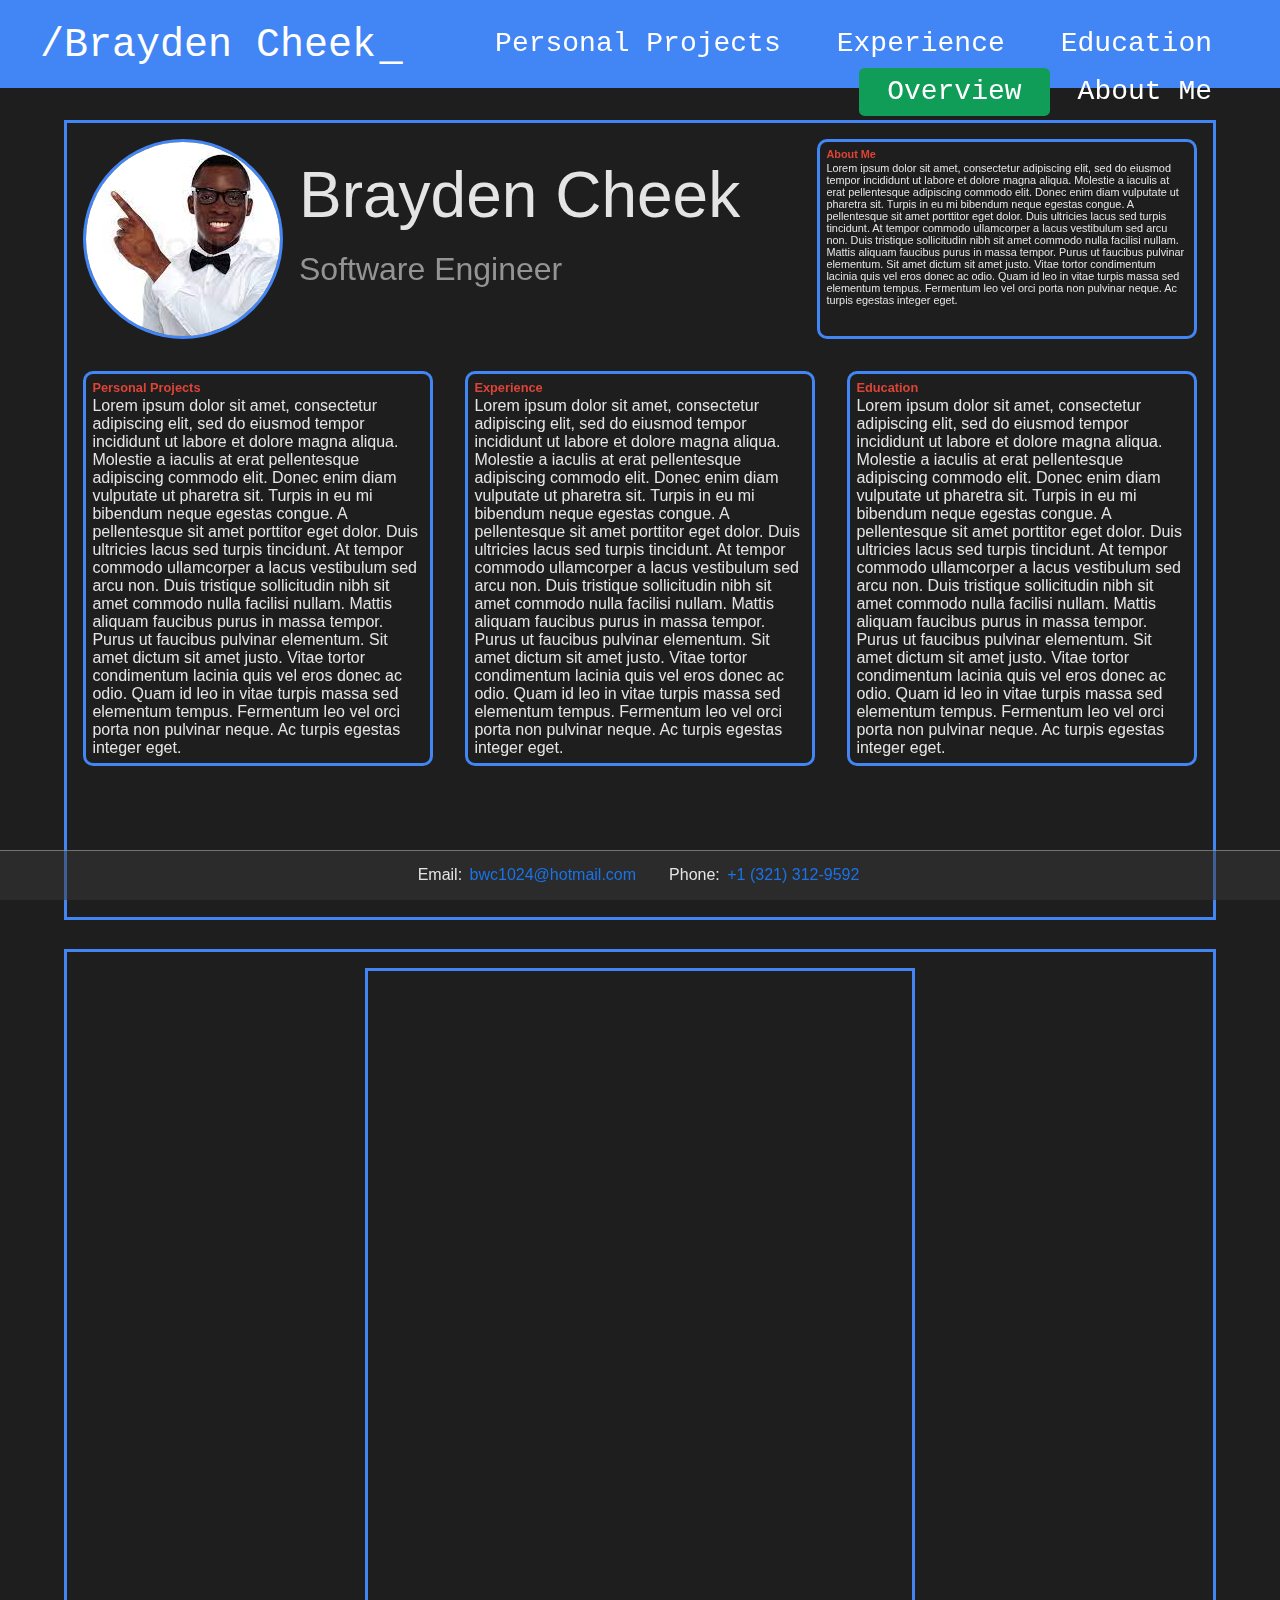
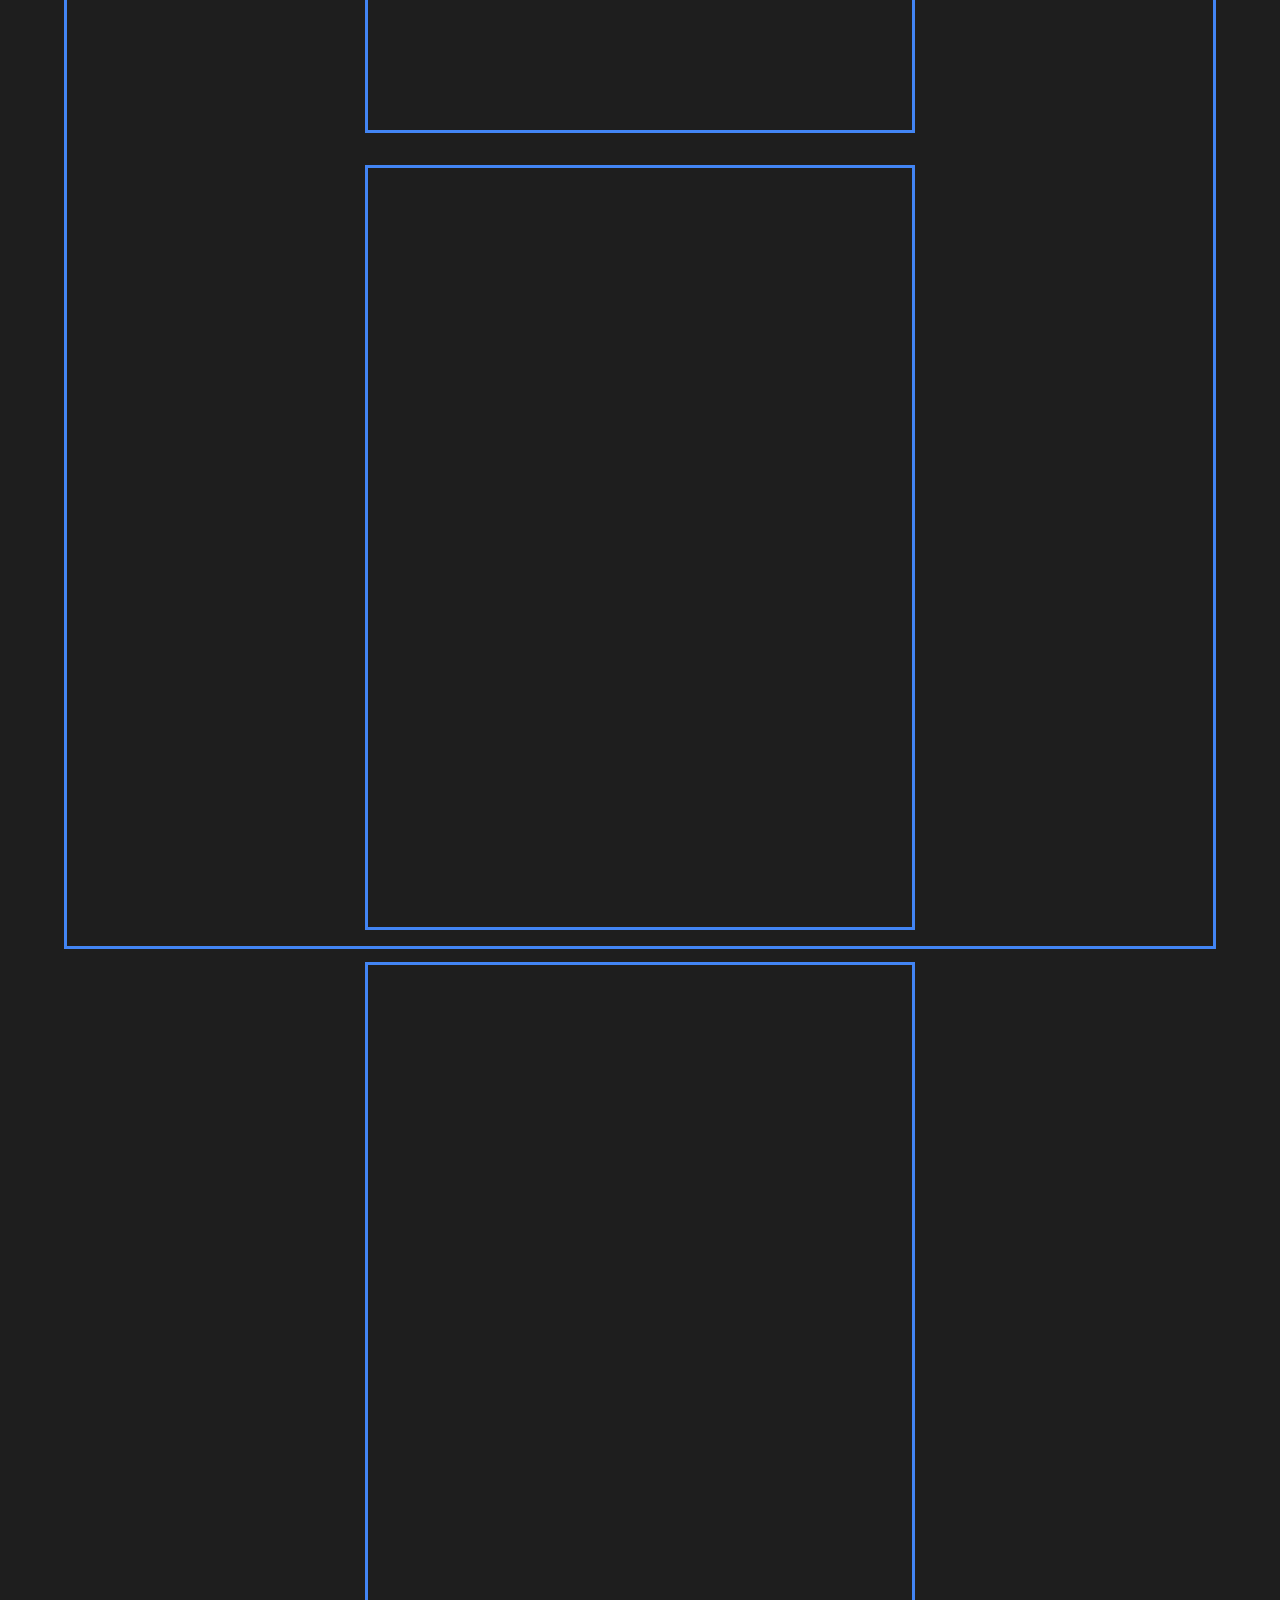
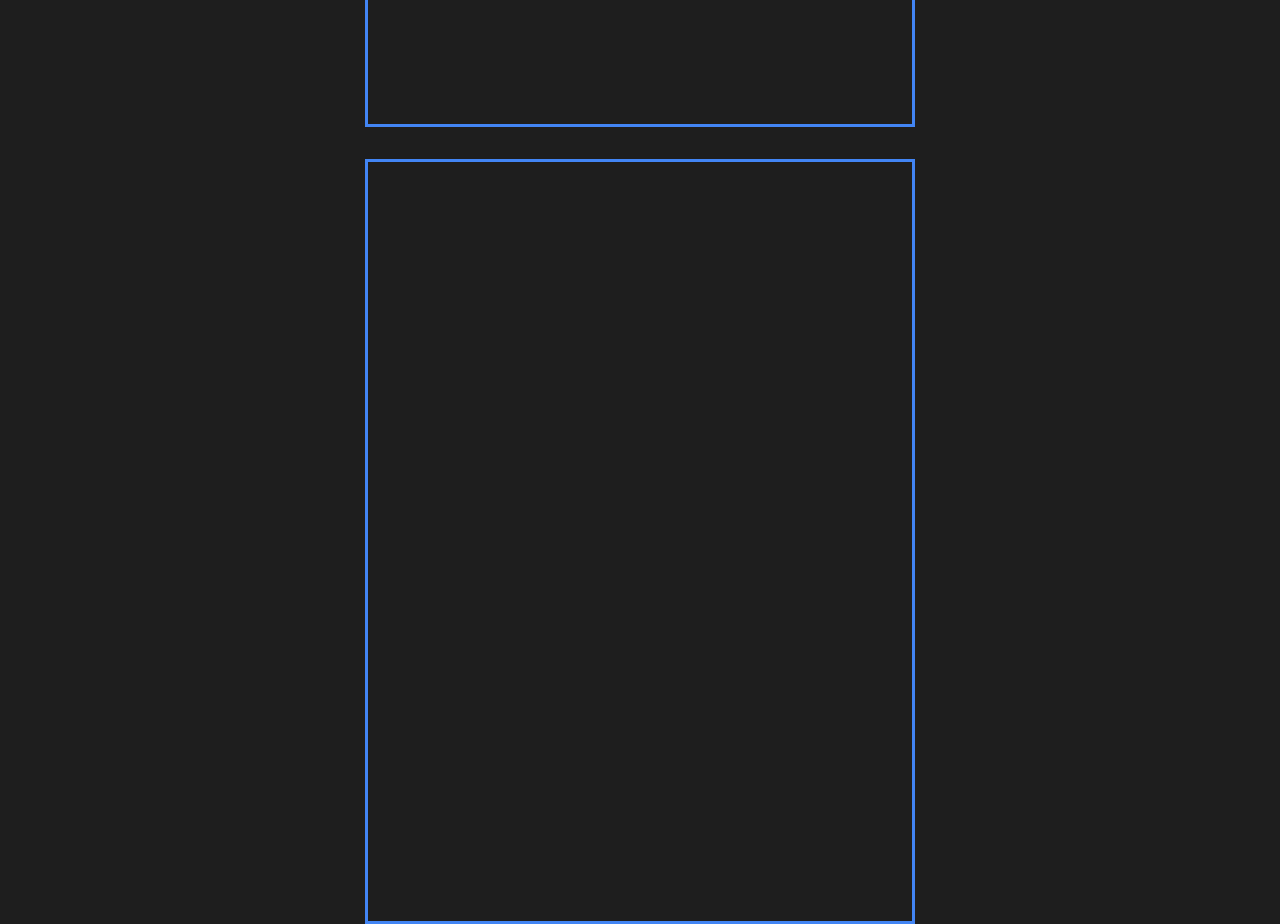
==== mySite.html @ d667dd05 "Old template" ====
<!DOCTYPE html>
<html>
<head>
    <title>Brayden Cheek</title>
    <style>

        * {
            box-sizing: border-box;
        }

        html, body {
            margin: 0;
            padding: 0;
            background-color: #1e1e1e;
        }

        p, span, a {
            font-family: Verdana, Geneva, Tahoma, sans-serif;
            margin: 0;
            opacity: 1;
            color: #e4e4e4;
        }

        a {
            text-decoration: none;
            color: #1a73e8;
            padding: 3px;
            background-color: transparent;
        }

        a:hover {
            text-decoration: underline;
            transition: all
        }

        a:active {
            font-weight: bold;
        }

        header {
        width: 100%;
        min-height: 1em;
        background-color:#4285F4;
        padding: 0.5em 1em;
        color: white;
        font-family:'Courier New', Courier, monospace;
        font-size: 2.5em;
        }

        .blinking-cursor {
        position: absolute;
        font-size: 1em;
        color: white;
        animation: 1s blink step-end infinite;
        }

        @keyframes blink {
        from, to {
            color: transparent;
        }
        50% {
            color: white;
        }
        }

        #topnav {
        display: inline;
        list-style-type: none;
        margin: 0;
        padding: 0;
        overflow: visible;
        position: -webkit-sticky; /* Safari */
        position: sticky;
        top: 0;
        }

        #topnav a {
            text-decoration:none;
            font-family:'Courier New', Courier, monospace;
        }

        #topnav li {
        float: right;
        }

        #topnav li a {
        display: block;
        color: white;
        padding: 0.3em 1em;
        border-radius: 0.2em;
        text-align: center;
        text-decoration: none;
        font-size: 0.7em;
        }

        #topnav li:hover a {
        background-color: #F4B400;
        color: #555;
        transition: all 0.2s;
        }

        .active {
        background-color: #0F9D58;
        }

        #contact-info {
            z-index: 9;
            width: 100%;
            height: 50px;
            position: fixed;
            bottom: 0px;
            background-color: rgba(55,55,55,0.5);
            /* background-color: #aaa; */
            /* opacity: 0.5; */
            border-top: solid 1px rgba(185, 185, 185, 0.5);
            display: flex;
            justify-content: center;
        }

        #contact-info span {
            margin: 15px;
        }

        #resume-container {
            height: 50em;
            width: 90%;
            margin: auto;
            margin-top: 2em;
            border: 3px solid #4285F4; 
            position: relative;
        }

        .circle-container {
            width: 200px;
            height: 200px;
            border-radius: 50%;
            margin: 1em 1em 0 1em;
            border: 3px solid #4285F4;
            float: left;
            overflow: hidden;
            transition: all 1s;
        }

        .circle-container:hover {
            width: 90%;
            border-radius: 0;
            margin: 1em 5%;
            transition: all 1s ease-in-out 0.1s;
        }

        .circle-container:hover + #resume-head {
            opacity: 0;
            transition: all 0.2s;
        }
        
        .circle-container:hover ~ #about-me {
            opacity: 0;
            transition: all 0.2s;
        }

        #my-face {
            width: 242px;
            height: 208px;
        }

        #resume-head {
            height: 200px;
            margin: 16px 0 0 232px;
            /* border: 1px solid black; */
            position: absolute;
            transition: all 0.1s ease-in-out 1s;
        }

        #name {
            font-size: 4em;
            margin: 0.3em 0;
        }

        #title {
            font-size: 2em;
            color: #949494;
        }

        #about-me {
            height: 200px;
            padding: 0.5vw;
            border: 3px solid #4285F4;
            border-radius: 10px;
            position: absolute;
            top: 16px;
            right: 16px;
            left: 750px;
            transition: all 0.1s ease-in-out 1s;
        }

        #about-me p {
            font-size: 0.85vw;
        }

        .section-head {
            font-size: 1vw; 
            font-weight: bold;
            color: #DB4437;
            margin-bottom: .1vw;
        }
        
        #res-main {
            position: absolute;
            top: 232px;
        }

        #res-cols div {
            height: 70%;
            margin: 16px 16px 0 16px;
            border: 3px solid #4285F4;
            border-radius: 10px;
            padding: 0.5vw;
        }

        #ext-info {
            height: 100em;
            width: 90%;
            border: 3px solid #4285F4;
            position: absolute;
            left: 5%;
            top: 949px;
            display: flex;
            flex-wrap: wrap;
            justify-content: center;
        }

        #ext-info .section {
            height: 48%;
            width: 48%;
            margin: 16px;
            border: 3px solid #4285F4;
        }

        .whitespace {
            height: .01em;
            width: 100%;
            position: absolute;
            bottom: -103em;
        }

    </style>
</head>
<body>
    <header>
        /Brayden Cheek <span style="position: relative; right: 0.5em;" class="blinking-cursor">_</span>
        <ul id="topnav">
            <li><a class="" href="#edu-long">Education</a></li>
            <li><a class="" href="#exp-long">Experience</a></li>
            <li><a class="" href="#personal-proj-long">Personal Projects</a></li>
            <li><a class="" href="#abt-me-long">About Me</a></li>
            <li><a class="active" href="#resume-container">Overview</a></li>
        </ul>
        <script>
            var btnList = document.getElementById("topnav");
            var btns = btnList.getElementsByTagName("a");
            for (var i=0; i<btns.length; i++) {
                btns[i].addEventListener("click", function() {
                    var cur = document.getElementsByClassName("active");
                    if (cur.length>0) cur[0].className = cur[0].className.replace("active", "");
                    this.className += "active";
                })
            }
        </script>
    </header>
    <div id="contact-info">
        <span>Email: <a href="mailto:bwc1024@hotmail.com">bwc1024@hotmail.com</a></span>
        <span>Phone: <a href="tel:13213129592">+1 (321) 312-9592</a></span>
    </div>
    <div id="resume-container">
        <div class="circle-container">
            <img src="meAlt.jpg" alt="me" id="my-face">
        </div>
        <div id="resume-head">
            <p id="name">Brayden Cheek</p>
            <p id="title">Software Engineer</p>
        </div>
        <div id="about-me"><p class="section-head">About Me</p><p>Lorem ipsum dolor sit amet, consectetur adipiscing elit, sed do eiusmod tempor incididunt ut labore et dolore magna aliqua. Molestie a iaculis at erat pellentesque adipiscing commodo elit. Donec enim diam vulputate ut pharetra sit. Turpis in eu mi bibendum neque egestas congue. A pellentesque sit amet porttitor eget dolor. Duis ultricies lacus sed turpis tincidunt. At tempor commodo ullamcorper a lacus vestibulum sed arcu non. Duis tristique sollicitudin nibh sit amet commodo nulla facilisi nullam. Mattis aliquam faucibus purus in massa tempor. Purus ut faucibus pulvinar elementum. Sit amet dictum sit amet justo. Vitae tortor condimentum lacinia quis vel eros donec ac odio. Quam id leo in vitae turpis massa sed elementum tempus. Fermentum leo vel orci porta non pulvinar neque. Ac turpis egestas integer eget.</p></div>
        <div id="res-main">
            <div id="res-cols" style="display: flex; justify-content: center;">
                <div><p class="section-head">Personal Projects</p><p>Lorem ipsum dolor sit amet, consectetur adipiscing elit, sed do eiusmod tempor incididunt ut labore et dolore magna aliqua. Molestie a iaculis at erat pellentesque adipiscing commodo elit. Donec enim diam vulputate ut pharetra sit. Turpis in eu mi bibendum neque egestas congue. A pellentesque sit amet porttitor eget dolor. Duis ultricies lacus sed turpis tincidunt. At tempor commodo ullamcorper a lacus vestibulum sed arcu non. Duis tristique sollicitudin nibh sit amet commodo nulla facilisi nullam. Mattis aliquam faucibus purus in massa tempor. Purus ut faucibus pulvinar elementum. Sit amet dictum sit amet justo. Vitae tortor condimentum lacinia quis vel eros donec ac odio. Quam id leo in vitae turpis massa sed elementum tempus. Fermentum leo vel orci porta non pulvinar neque. Ac turpis egestas integer eget.</p></div>
                <div><p class="section-head">Experience</p><p>Lorem ipsum dolor sit amet, consectetur adipiscing elit, sed do eiusmod tempor incididunt ut labore et dolore magna aliqua. Molestie a iaculis at erat pellentesque adipiscing commodo elit. Donec enim diam vulputate ut pharetra sit. Turpis in eu mi bibendum neque egestas congue. A pellentesque sit amet porttitor eget dolor. Duis ultricies lacus sed turpis tincidunt. At tempor commodo ullamcorper a lacus vestibulum sed arcu non. Duis tristique sollicitudin nibh sit amet commodo nulla facilisi nullam. Mattis aliquam faucibus purus in massa tempor. Purus ut faucibus pulvinar elementum. Sit amet dictum sit amet justo. Vitae tortor condimentum lacinia quis vel eros donec ac odio. Quam id leo in vitae turpis massa sed elementum tempus. Fermentum leo vel orci porta non pulvinar neque. Ac turpis egestas integer eget.</p></div>
                <div><p class="section-head">Education</p><p>Lorem ipsum dolor sit amet, consectetur adipiscing elit, sed do eiusmod tempor incididunt ut labore et dolore magna aliqua. Molestie a iaculis at erat pellentesque adipiscing commodo elit. Donec enim diam vulputate ut pharetra sit. Turpis in eu mi bibendum neque egestas congue. A pellentesque sit amet porttitor eget dolor. Duis ultricies lacus sed turpis tincidunt. At tempor commodo ullamcorper a lacus vestibulum sed arcu non. Duis tristique sollicitudin nibh sit amet commodo nulla facilisi nullam. Mattis aliquam faucibus purus in massa tempor. Purus ut faucibus pulvinar elementum. Sit amet dictum sit amet justo. Vitae tortor condimentum lacinia quis vel eros donec ac odio. Quam id leo in vitae turpis massa sed elementum tempus. Fermentum leo vel orci porta non pulvinar neque. Ac turpis egestas integer eget.</p></div>
            </div>
        </div>
    </div>
    <div id="ext-info">
        <div class="section" id="abt-me-long"></div>
        <div class="section" id="personal-proj-long"></div>
        <div class="section" id="exp-long"></div>
        <div class="section" id="edu-long"></div>
    </div>
    <div class="whitespace"></div>


</body>
</html>
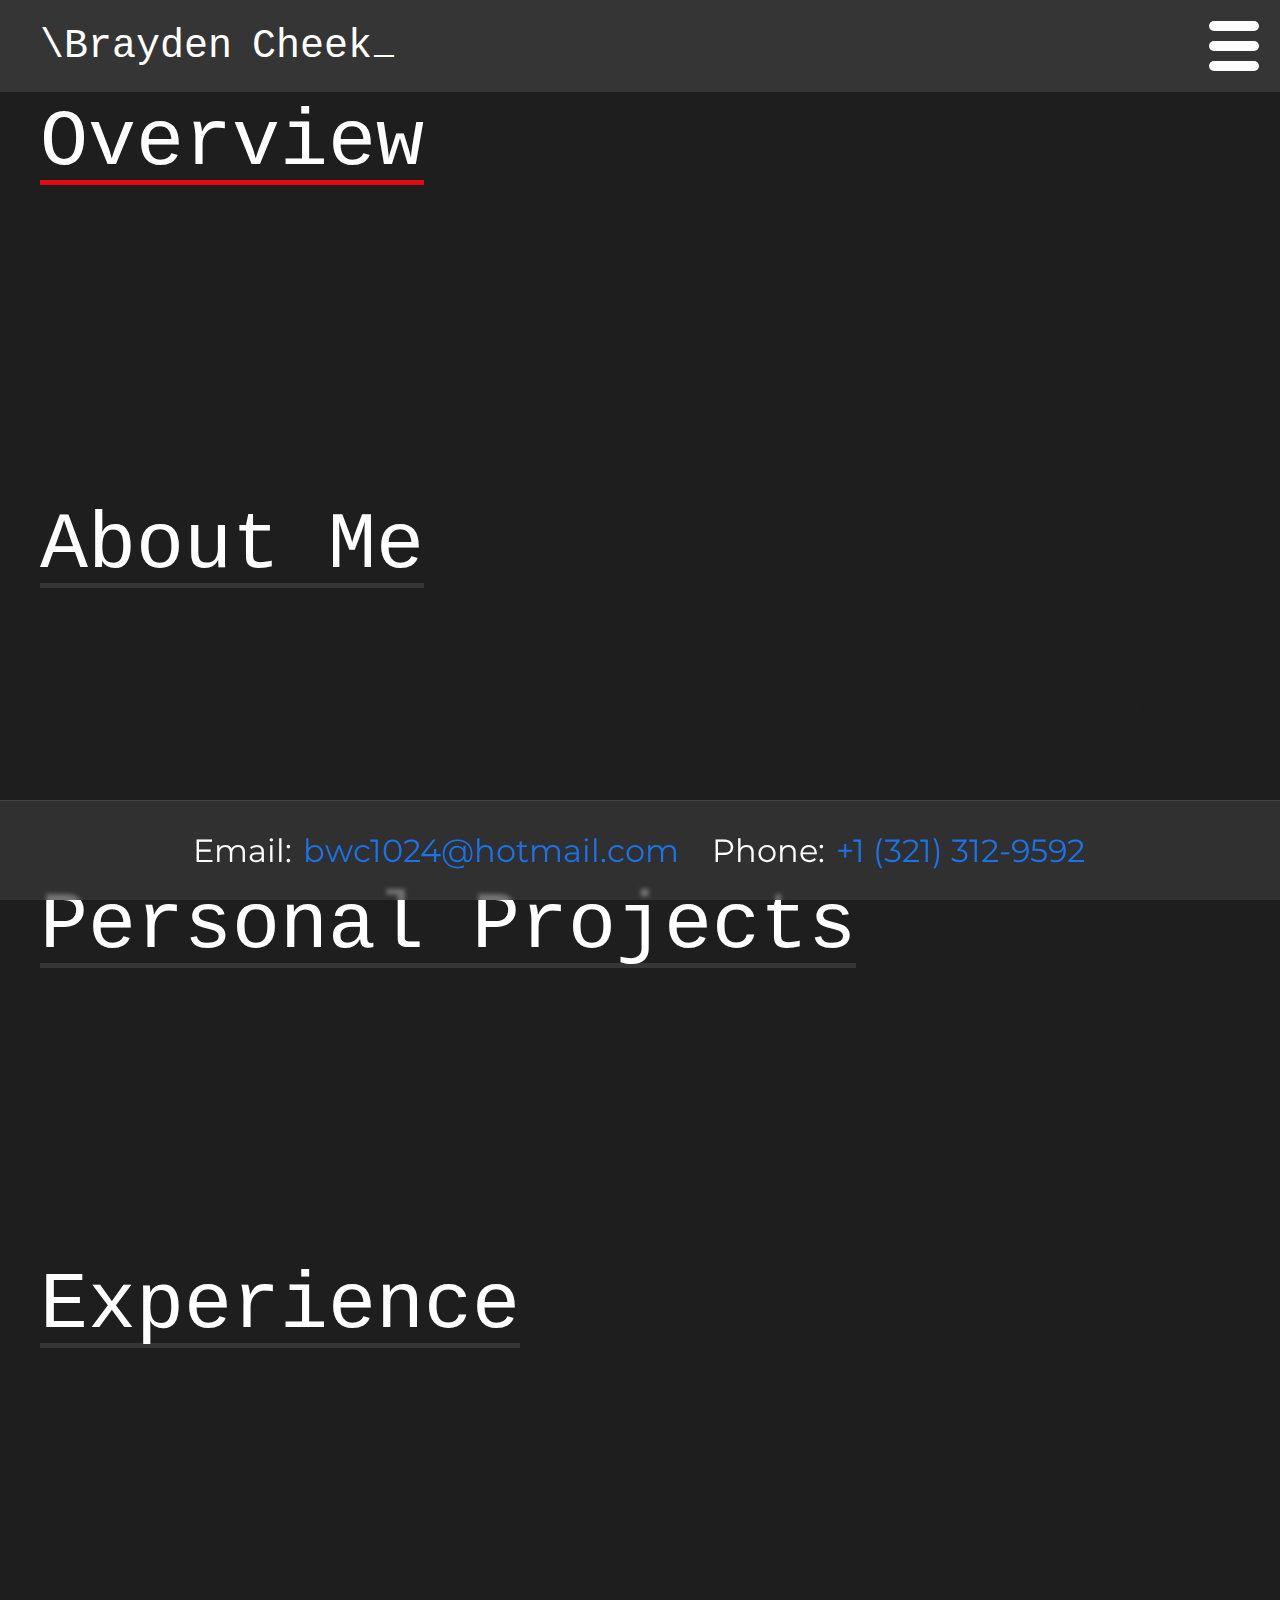
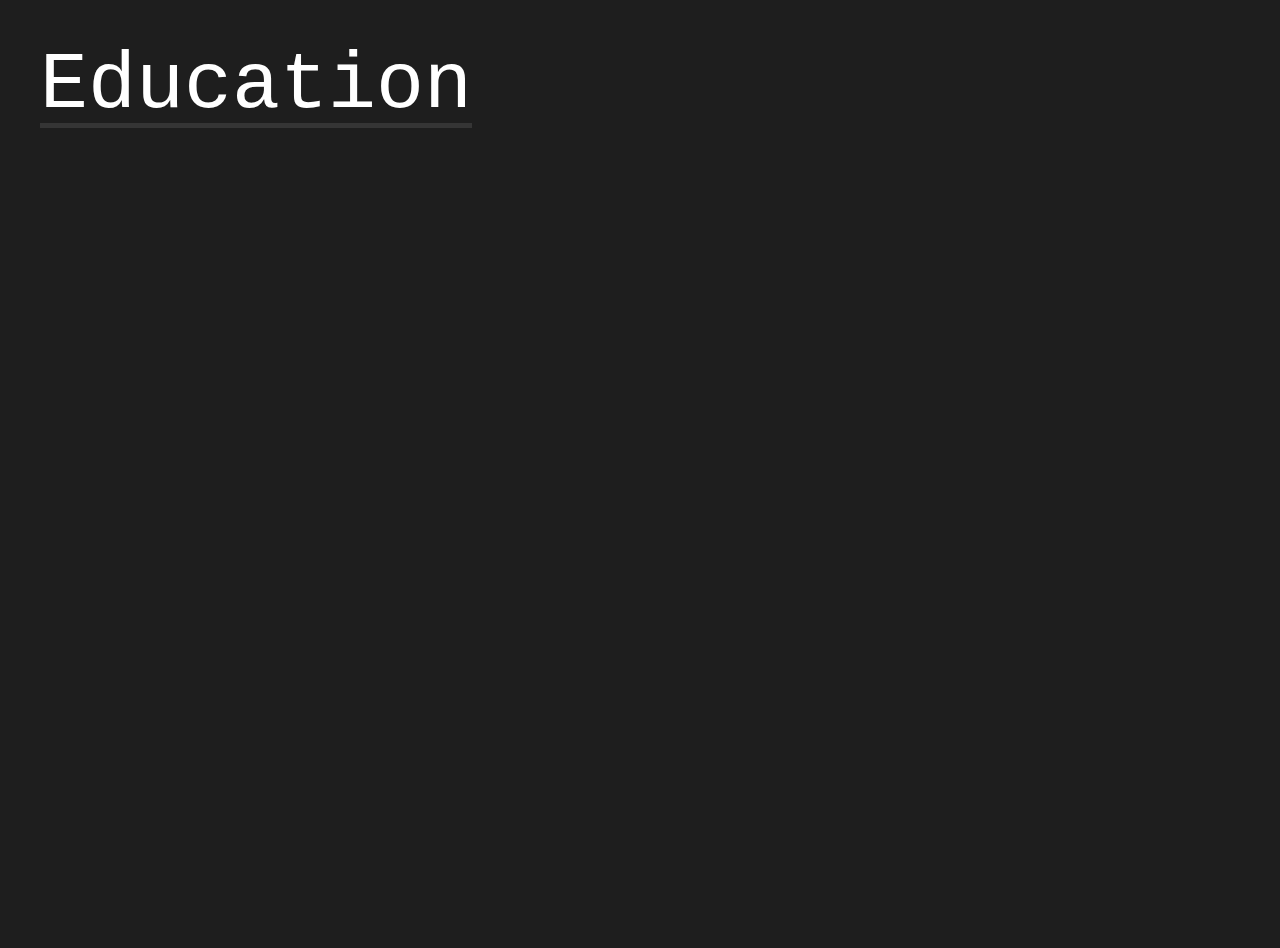
==== commit 10c38f44: "mobile interface" ====
--- a/mySite.html
+++ b/mySite.html
@@ -2,259 +2,113 @@
 <html>
 <head>
     <title>Brayden Cheek</title>
-    <style>
+    <link href="https://fonts.googleapis.com/icon?family=Material+Icons" rel="stylesheet">
+    <link href='https://fonts.googleapis.com/css?family=Montserrat' rel='stylesheet'>
+    <link rel="stylesheet" href="mySite.css">
+</head>
+<body class="dark-mode">
+    <script>
+        // The debounce function receives our function as a parameter
+        const debounce = (fn) => {
+        // This holds the requestAnimationFrame reference, so we can cancel it if we wish
+        let frame;
 
-        * {
-            box-sizing: border-box;
+        // The debounce function returns a new function that can receive a variable number of arguments
+        return (...params) => {
+            // If the frame variable has been defined, clear it now, and queue for next frame
+            if (frame) {
+            cancelAnimationFrame(frame);
+            }
+
+            // Queue our function call for the next frame
+            frame = requestAnimationFrame(() => {
+            // Call our function and pass any params we received
+            fn(...params);
+            });
+        };
+        };
+
+        // Reads out the scroll position and stores it in the data attribute
+        // so we can use it in our stylesheets
+        const storeScroll = () => {
+        document.documentElement.dataset.scroll = window.scrollY;
+        };
+
+        // Listen for new scroll events, here we debounce our `storeScroll` function
+        document.addEventListener("scroll", debounce(storeScroll));
+
+        // Update scroll position for first time
+        storeScroll();
+    </script>
+    <!-- <div id="top-of-site-pixel-anchor"></div> -->
+    <!-- <script>
+        if (
+            "IntersectionObserver" in window &&
+            "IntersectionObserverEntry" in window &&
+            "intersectionRatio" in window.IntersectionObserverEntry.prototype
+        ) {
+        let observer = new IntersectionObserver(entries => {
+            if (entries[0].boundingClientRect.y < 0) {
+                document.body.classList.add("header-not-at-top");
+            } else {
+                document.body.classList.remove("header-not-at-top");
+            }
+        });
+        observer.observe(document.querySelector("#top-of-site-pixel-anchor"));
         }
-
-        html, body {
-            margin: 0;
-            padding: 0;
-            background-color: #1e1e1e;
-        }
-
-        p, span, a {
-            font-family: Verdana, Geneva, Tahoma, sans-serif;
-            margin: 0;
-            opacity: 1;
-            color: #e4e4e4;
-        }
-
-        a {
-            text-decoration: none;
-            color: #1a73e8;
-            padding: 3px;
-            background-color: transparent;
-        }
-
-        a:hover {
-            text-decoration: underline;
-            transition: all
-        }
-
-        a:active {
-            font-weight: bold;
-        }
-
-        header {
-        width: 100%;
-        min-height: 1em;
-        background-color:#4285F4;
-        padding: 0.5em 1em;
-        color: white;
-        font-family:'Courier New', Courier, monospace;
-        font-size: 2.5em;
-        }
-
-        .blinking-cursor {
-        position: absolute;
-        font-size: 1em;
-        color: white;
-        animation: 1s blink step-end infinite;
-        }
-
-        @keyframes blink {
-        from, to {
-            color: transparent;
-        }
-        50% {
-            color: white;
-        }
-        }
-
-        #topnav {
-        display: inline;
-        list-style-type: none;
-        margin: 0;
-        padding: 0;
-        overflow: visible;
-        position: -webkit-sticky; /* Safari */
-        position: sticky;
-        top: 0;
-        }
-
-        #topnav a {
-            text-decoration:none;
-            font-family:'Courier New', Courier, monospace;
-        }
-
-        #topnav li {
-        float: right;
-        }
-
-        #topnav li a {
-        display: block;
-        color: white;
-        padding: 0.3em 1em;
-        border-radius: 0.2em;
-        text-align: center;
-        text-decoration: none;
-        font-size: 0.7em;
-        }
-
-        #topnav li:hover a {
-        background-color: #F4B400;
-        color: #555;
-        transition: all 0.2s;
-        }
-
-        .active {
-        background-color: #0F9D58;
-        }
-
-        #contact-info {
-            z-index: 9;
-            width: 100%;
-            height: 50px;
-            position: fixed;
-            bottom: 0px;
-            background-color: rgba(55,55,55,0.5);
-            /* background-color: #aaa; */
-            /* opacity: 0.5; */
-            border-top: solid 1px rgba(185, 185, 185, 0.5);
-            display: flex;
-            justify-content: center;
-        }
-
-        #contact-info span {
-            margin: 15px;
-        }
-
-        #resume-container {
-            height: 50em;
-            width: 90%;
-            margin: auto;
-            margin-top: 2em;
-            border: 3px solid #4285F4; 
-            position: relative;
-        }
-
-        .circle-container {
-            width: 200px;
-            height: 200px;
-            border-radius: 50%;
-            margin: 1em 1em 0 1em;
-            border: 3px solid #4285F4;
-            float: left;
-            overflow: hidden;
-            transition: all 1s;
-        }
-
-        .circle-container:hover {
-            width: 90%;
-            border-radius: 0;
-            margin: 1em 5%;
-            transition: all 1s ease-in-out 0.1s;
-        }
-
-        .circle-container:hover + #resume-head {
-            opacity: 0;
-            transition: all 0.2s;
-        }
-        
-        .circle-container:hover ~ #about-me {
-            opacity: 0;
-            transition: all 0.2s;
-        }
-
-        #my-face {
-            width: 242px;
-            height: 208px;
-        }
-
-        #resume-head {
-            height: 200px;
-            margin: 16px 0 0 232px;
-            /* border: 1px solid black; */
-            position: absolute;
-            transition: all 0.1s ease-in-out 1s;
-        }
-
-        #name {
-            font-size: 4em;
-            margin: 0.3em 0;
-        }
-
-        #title {
-            font-size: 2em;
-            color: #949494;
-        }
-
-        #about-me {
-            height: 200px;
-            padding: 0.5vw;
-            border: 3px solid #4285F4;
-            border-radius: 10px;
-            position: absolute;
-            top: 16px;
-            right: 16px;
-            left: 750px;
-            transition: all 0.1s ease-in-out 1s;
-        }
-
-        #about-me p {
-            font-size: 0.85vw;
-        }
-
-        .section-head {
-            font-size: 1vw; 
-            font-weight: bold;
-            color: #DB4437;
-            margin-bottom: .1vw;
-        }
-        
-        #res-main {
-            position: absolute;
-            top: 232px;
-        }
-
-        #res-cols div {
-            height: 70%;
-            margin: 16px 16px 0 16px;
-            border: 3px solid #4285F4;
-            border-radius: 10px;
-            padding: 0.5vw;
-        }
-
-        #ext-info {
-            height: 100em;
-            width: 90%;
-            border: 3px solid #4285F4;
-            position: absolute;
-            left: 5%;
-            top: 949px;
-            display: flex;
-            flex-wrap: wrap;
-            justify-content: center;
-        }
-
-        #ext-info .section {
-            height: 48%;
-            width: 48%;
-            margin: 16px;
-            border: 3px solid #4285F4;
-        }
-
-        .whitespace {
-            height: .01em;
-            width: 100%;
-            position: absolute;
-            bottom: -103em;
-        }
-
-    </style>
-</head>
-<body>
-    <header>
-        /Brayden Cheek <span style="position: relative; right: 0.5em;" class="blinking-cursor">_</span>
-        <ul id="topnav">
-            <li><a class="" href="#edu-long">Education</a></li>
-            <li><a class="" href="#exp-long">Experience</a></li>
-            <li><a class="" href="#personal-proj-long">Personal Projects</a></li>
-            <li><a class="" href="#abt-me-long">About Me</a></li>
-            <li><a class="active" href="#resume-container">Overview</a></li>
+    </script> -->
+    <div id="header" class="dark-mode">
+    <span id="firstname">\Brayden</span><span id="lastname">Cheek</span><span class="blinking-cursor">_</span>
+        <ul id="topnav" class="dark-mode">
+            <li><a class="active" href="#ov">Overview</a></li>
+            <li><a class="" href="#am">About Me</a></li>
+            <li><a class="" href="#pp">Personal Projects</a></li>
+            <li><a class="" href="#ex">Experience</a></li>
+            <li><a class="" href="#ed">Education</a></li>
         </ul>
+        <label id="nav-lbl" class="dark-mode">
+            <input id="opt-page-check" type="checkbox">
+            <span id="nav-icon">
+                <div id="top-bar" class="options-bar"></div>
+                <div id="mid-bar" class="options-bar"></div>
+                <div id="bot-bar" class="options-bar"></div>
+            </span>
+            <div id="option-page">
+                <div><a class="active" href="#ov" onclick="uncheckPage()">Overview</a></div>
+                <div><a class="" href="#am" onclick="uncheckPage()">About Me</a></div>
+                <div><a class="" href="#pp" onclick="uncheckPage()">Personal Projects</a></div>
+                <div><a class="" href="#ex" onclick="uncheckPage()">Experience</a></div>
+                <div><a class="" href="#ed" onclick="uncheckPage()">Education</a></div>
+            </div>
+        </label>
+        <script>
+            function uncheckPage() {
+                document.getElementById("opt-page-check").checked = false;
+            }
+        </script>
+        <button id="theme-btn" class="dark-mode" onclick="themeSwitch()">
+            <span id="theme-switch" class="material-icons dark-mode">light_mode</span>
+        </button>
+        <script>
+            function themeSwitch() {
+                if (document.body.className==="dark-mode") {
+                    document.getElementById("theme-switch").innerHTML="dark_mode";
+                    var elements = document.getElementsByClassName("dark-mode");
+                    var len = elements.length;
+                    for (var i=0; i<len; i++) {
+                        elements[0].className = elements[0].className.replace("dark", "light")
+                    }
+                }
+                else if (document.body.className==="light-mode") {
+                    document.getElementById("theme-switch").innerHTML="light_mode";
+                    var elements = document.getElementsByClassName("light-mode");
+                    var len = elements.length;
+                    for (var i=0; i<len; i++) {
+                        elements[0].className = elements[0].className.replace("light", "dark");
+                    }
+                }
+            }
+        </script>
         <script>
             var btnList = document.getElementById("topnav");
             var btns = btnList.getElementsByTagName("a");
@@ -266,33 +120,50 @@
                 })
             }
         </script>
-    </header>
-    <div id="contact-info">
+    </div>
+    <div id="overview" class="sect-head dark-mode">
+        <div id="ov" class="anchor"></div>
+        Overview
+        <div class="underline dark-mode"></div>
+    </div>
+    <div id="abt-me" class="sect-head dark-mode">
+        <div id="am" class="anchor"></div>
+        About Me
+        <div class="scroll underline dark-mode"></div>
+    </div>
+    <div id="personal-proj" class="sect-head dark-mode">
+        <div id="pp" class="anchor"></div>
+        Personal Projects
+        <div class="scroll underline dark-mode"></div>
+    </div>
+    <div id="exp" class="sect-head dark-mode">
+        <div id="ex" class="anchor"></div>
+        Experience
+        <div class="scroll underline dark-mode"></div>
+    </div>
+    <div id="edu" class="sect-head dark-mode">
+        <div id="ed" class="anchor"></div>
+        Education
+        <div class="scroll underline dark-mode"></div>
+    </div>
+    <script>
+        // set underline widths
+        document.addEventListener("scroll", function() {
+            var elements = document.getElementsByClassName("scroll underline");
+            for (var i=0; i<elements.length; i++) {
+                var parentStyle = getComputedStyle(elements[i].parentElement);
+                var topBuffer = 40;
+                var underlineLoadRange = 300;
+                var loadEndPos = parseInt(parentStyle.top)-(parseInt(parentStyle.height)+topBuffer);
+                var loadStartPos = loadEndPos - underlineLoadRange;
+                if ((window.scrollY-loadStartPos) > 0) elements[i].style.width = (100*((window.scrollY-loadStartPos)/underlineLoadRange).toString() + "%");
+                else elements[i].style.width = 0;
+            }
+        });
+    </script>
+    <div id="contact-info" class="dark-mode">
         <span>Email: <a href="mailto:bwc1024@hotmail.com">bwc1024@hotmail.com</a></span>
         <span>Phone: <a href="tel:13213129592">+1 (321) 312-9592</a></span>
-    </div>
-    <div id="resume-container">
-        <div class="circle-container">
-            <img src="meAlt.jpg" alt="me" id="my-face">
-        </div>
-        <div id="resume-head">
-            <p id="name">Brayden Cheek</p>
-            <p id="title">Software Engineer</p>
-        </div>
-        <div id="about-me"><p class="section-head">About Me</p><p>Lorem ipsum dolor sit amet, consectetur adipiscing elit, sed do eiusmod tempor incididunt ut labore et dolore magna aliqua. Molestie a iaculis at erat pellentesque adipiscing commodo elit. Donec enim diam vulputate ut pharetra sit. Turpis in eu mi bibendum neque egestas congue. A pellentesque sit amet porttitor eget dolor. Duis ultricies lacus sed turpis tincidunt. At tempor commodo ullamcorper a lacus vestibulum sed arcu non. Duis tristique sollicitudin nibh sit amet commodo nulla facilisi nullam. Mattis aliquam faucibus purus in massa tempor. Purus ut faucibus pulvinar elementum. Sit amet dictum sit amet justo. Vitae tortor condimentum lacinia quis vel eros donec ac odio. Quam id leo in vitae turpis massa sed elementum tempus. Fermentum leo vel orci porta non pulvinar neque. Ac turpis egestas integer eget.</p></div>
-        <div id="res-main">
-            <div id="res-cols" style="display: flex; justify-content: center;">
-                <div><p class="section-head">Personal Projects</p><p>Lorem ipsum dolor sit amet, consectetur adipiscing elit, sed do eiusmod tempor incididunt ut labore et dolore magna aliqua. Molestie a iaculis at erat pellentesque adipiscing commodo elit. Donec enim diam vulputate ut pharetra sit. Turpis in eu mi bibendum neque egestas congue. A pellentesque sit amet porttitor eget dolor. Duis ultricies lacus sed turpis tincidunt. At tempor commodo ullamcorper a lacus vestibulum sed arcu non. Duis tristique sollicitudin nibh sit amet commodo nulla facilisi nullam. Mattis aliquam faucibus purus in massa tempor. Purus ut faucibus pulvinar elementum. Sit amet dictum sit amet justo. Vitae tortor condimentum lacinia quis vel eros donec ac odio. Quam id leo in vitae turpis massa sed elementum tempus. Fermentum leo vel orci porta non pulvinar neque. Ac turpis egestas integer eget.</p></div>
-                <div><p class="section-head">Experience</p><p>Lorem ipsum dolor sit amet, consectetur adipiscing elit, sed do eiusmod tempor incididunt ut labore et dolore magna aliqua. Molestie a iaculis at erat pellentesque adipiscing commodo elit. Donec enim diam vulputate ut pharetra sit. Turpis in eu mi bibendum neque egestas congue. A pellentesque sit amet porttitor eget dolor. Duis ultricies lacus sed turpis tincidunt. At tempor commodo ullamcorper a lacus vestibulum sed arcu non. Duis tristique sollicitudin nibh sit amet commodo nulla facilisi nullam. Mattis aliquam faucibus purus in massa tempor. Purus ut faucibus pulvinar elementum. Sit amet dictum sit amet justo. Vitae tortor condimentum lacinia quis vel eros donec ac odio. Quam id leo in vitae turpis massa sed elementum tempus. Fermentum leo vel orci porta non pulvinar neque. Ac turpis egestas integer eget.</p></div>
-                <div><p class="section-head">Education</p><p>Lorem ipsum dolor sit amet, consectetur adipiscing elit, sed do eiusmod tempor incididunt ut labore et dolore magna aliqua. Molestie a iaculis at erat pellentesque adipiscing commodo elit. Donec enim diam vulputate ut pharetra sit. Turpis in eu mi bibendum neque egestas congue. A pellentesque sit amet porttitor eget dolor. Duis ultricies lacus sed turpis tincidunt. At tempor commodo ullamcorper a lacus vestibulum sed arcu non. Duis tristique sollicitudin nibh sit amet commodo nulla facilisi nullam. Mattis aliquam faucibus purus in massa tempor. Purus ut faucibus pulvinar elementum. Sit amet dictum sit amet justo. Vitae tortor condimentum lacinia quis vel eros donec ac odio. Quam id leo in vitae turpis massa sed elementum tempus. Fermentum leo vel orci porta non pulvinar neque. Ac turpis egestas integer eget.</p></div>
-            </div>
-        </div>
-    </div>
-    <div id="ext-info">
-        <div class="section" id="abt-me-long"></div>
-        <div class="section" id="personal-proj-long"></div>
-        <div class="section" id="exp-long"></div>
-        <div class="section" id="edu-long"></div>
     </div>
     <div class="whitespace"></div>
 
--- a/mySite.css
+++ b/mySite.css
@@ -0,0 +1,509 @@
+* {
+    box-sizing: border-box;
+}
+
+#top-of-site-pixel-anchor {
+    position: absolute;
+    width: 1px;
+    height: 1px;
+    top: 10em;
+    left: 0;
+}
+
+html {
+    scroll-behavior: smooth;
+}
+
+body {
+    margin: 0;
+    padding: 0;
+    transition: 1s;
+}
+
+body.dark-mode {
+    background-color: #1e1e1e;
+}
+
+body.light-mode {
+    background-color: white;
+}
+
+p, span {
+    font-family: 'Montserrat';
+    margin: 0;
+    opacity: 1;
+    transition: 1s;
+}
+
+body.dark-mode p, body.dark-mode span {
+    color: white;
+}
+
+body.light-mode p, body.light-mode span {
+    color: black;
+}
+
+a {
+    text-decoration: none;
+    color: #1a73e8;
+    padding: 3px;
+    background-color: transparent;
+}
+
+a:hover {
+    text-decoration: underline;
+}
+
+a:active {
+    font-weight: bold;
+}
+
+#header {
+    z-index: 1;
+    width: 100%;
+    height: 2.3em;
+    padding: 0.412em 1em;
+    color: white;
+    /* borders necessary if doing transition */
+    border-bottom: 0px solid rgba(255, 255, 255, 0); 
+    border-right: 0px solid rgba(255, 255, 255, 0);
+    position: fixed;
+    font-family:'Courier New', Courier, monospace;
+    font-size: 2.5em;
+    transition: all 1s;
+}
+
+#header.dark-mode {
+    background-color: #353535;
+}
+
+#header.light-mode {
+    background-color: #4285F4;
+}
+
+#firstname {
+    position: absolute;
+    left: 1em;
+    top: 0.588em;
+    color: white;
+    font-family:'Courier New', Courier, monospace;
+    transition: all 1s;
+}
+
+#lastname {
+    position: absolute;
+    left: 6.3em;
+    top: 0.588em;
+    color: white;
+    font-family:'Courier New', Courier, monospace;
+    transition: all 1s;
+}
+
+/* body.header-not-at-top #header {
+    width: 5.4em;
+    height: 2.8em;
+    padding: 0.2em 0.3em;
+    border-bottom: 2px solid rgba(255, 255, 255, 1);
+    border-right: 2px solid rgba(255, 255, 255, 1);
+    border-radius: 0 0 20px 0;
+    transition: all 1s;
+}
+
+body.header-not-at-top #header ul, body.header-not-at-top #header .blinking-cursor {
+    opacity: 0;
+    transition: all 0.2s;
+}
+
+body.header-not-at-top #lastname {
+    left: 0.3em;
+    padding-top: 0.7em;
+    transition: all 1s;
+}
+
+body.header-not-at-top #firstname {
+    left: 0.3em;
+    top: 0.3em;
+    transition: all 1s;
+} */
+
+.blinking-cursor {
+    position: relative;
+    left: 8.35em;
+    font-size: 1em;
+    color: white;
+    transition: all ease-in-out 0.2s 1s;
+    animation: 1s blink step-end infinite;
+}
+
+@keyframes blink {
+    from, to {
+        color: transparent;
+    }
+    50% {
+        color: white;
+    }
+}
+
+#topnav {
+    display: flex;
+    list-style-type: none;
+    margin: 0;
+    padding: 0;
+    overflow: visible;
+    position: -webkit-sticky; /* Safari */
+    position: sticky;
+    top: 0;
+}
+
+#topnav a {
+    text-decoration:none;
+    font-family: 'Courier New', Courier, monospace;
+    transition: 0.2s;
+}
+
+#header ul {
+    position: fixed;
+    top: 0.55em;
+    right: 1em;
+    /* V this is for the header collapse */
+    /* transition: all ease-in-out 0.2s 1s; */
+}
+
+#topnav li {
+    float: right;
+    transition: 1s;
+}
+
+#topnav li a {
+    display: block;
+    color: white;
+    padding: 0.3em 1em;
+    margin: 0 0.5vw;
+    border-radius: 0.2em;
+    text-align: center;
+    text-decoration: none;
+    font-size: 0.7em;
+}
+
+#topnav li:hover a:not(.active) {
+    transition: all 0.2s;
+    background-color: #F4B400;
+    color: #555;
+}
+
+#topnav.dark-mode .active {
+    background-color:#E50914;
+    transition: 0.2s;
+}
+
+#topnav.light-mode .active {
+    background-color: #0F9D58;
+    transition: 0.2s;
+}
+
+#nav-lbl {
+    display: none;
+}
+
+#theme-btn {
+    height: 50px;
+    width: 50px;
+    border-radius: 50%;
+    border: none;
+    position: fixed;
+    top: 129px;
+    right: 37px;
+}
+
+#theme-btn.dark-mode {
+    background-color: #1e1e1e;
+    transition: .4s;
+}
+
+#theme-btn.light-mode {
+    background-color: white;
+    transition: .4s;
+}
+
+#theme-btn.dark-mode:hover {
+    cursor: pointer;
+    background-color: white;
+    transition: 0.4s;
+}
+
+#theme-btn.light-mode:hover {
+    cursor: pointer;
+    background-color: #1e1e1e;
+    transition: 0.4s;
+}
+
+#theme-switch {
+    position: fixed;
+    top: 137px;
+    right: 44.5px;
+    font-size: 35px;
+    transition: none;
+}
+
+#theme-switch.dark-mode {
+    color: #F4B400;
+}
+
+#theme-switch.light-mode {
+    color: #4285F4;
+}
+
+.sect-head {
+    width: auto;
+    height: 1.1em;
+    position: absolute;
+    left: 0.5em;
+    font-family: 'Courier New', Courier, monospace;
+    font-size: 5em;
+    transition: 1s;
+}
+
+.sect-head.dark-mode {
+    color: white;
+    border-bottom: 5px solid #353535;
+}
+
+.sect-head.light-mode {
+    color: black;
+    border-bottom: 5px solid #e9e9e9;
+}
+
+.anchor {
+    position: absolute;
+    bottom: 180px;
+}
+
+#overview {
+    top: 97px;
+}
+
+#abt-me {
+    top: 500px;
+}
+
+#personal-proj {
+    top: 880px;
+}
+
+#exp {
+    top: 1260px;
+}
+
+#edu {
+    top: 1640px;
+}
+
+.underline {
+    width: 100%;
+    height: 5px;
+    position: relative;
+    top: -.1em;
+    animation: underline 2s;
+}
+
+.scroll.underline {
+    width: 0;
+    max-width: 100%;
+    transition:0.1s;
+    animation: none;
+}
+
+.underline.dark-mode {
+    background: #E50914;
+}
+
+.underline.light-mode {
+    background-color: #DB4437;
+}
+
+@keyframes underline {
+    0% {width: 0;}
+    50% {width: 0;}
+    100% {width: 384.06px;}
+}
+
+#contact-info {
+    z-index: 0;
+    width: 100%;
+    height: 50px;
+    position: fixed;
+    bottom: 0px;
+    backdrop-filter: blur(2px);
+    /* background-color: #aaa; */
+    /* opacity: 0.5; */
+    display: flex;
+    justify-content: center;
+    transition: 1s;
+}
+
+#contact-info.dark-mode {
+    background-color: rgba(55,55,55,0.7);
+    border-top: solid 1px rgba(80, 80, 80, 0.7);
+}
+
+#contact-info.light-mode {
+    background-color: rgba(225,225,225,0.7);
+    border-top: solid 1px rgba(185, 185, 185, 0.7);
+}
+
+#contact-info span {
+    margin: 15px;
+}
+
+.whitespace {
+    height: .01em;
+    width: 100%;
+    position: absolute;
+    bottom: -103em;
+}
+
+@media screen and (max-width: 1700px) {
+
+    #topnav {
+        flex-direction: column;
+        font-size: 1.4em;
+        display:none;
+    }
+
+/* idea: see  https://ejosue.com also have own error page like this site/*/
+
+    #topnav.light-mode li a:not(.active) {
+        color: black;
+    }
+
+    #nav-lbl {
+        cursor: pointer;
+        width: 70px;
+        height: 70px;
+        display: block;
+        position: absolute;
+        top: 11px;
+        right: 11px;
+    }
+
+    #nav-lbl input {
+        opacity: 0;
+        width: 0;
+        height: 0;
+    }
+
+    #nav-lbl .options-bar {
+        z-index: 3;
+        height: 10px;
+        width: 50px;
+        background: white;
+        border-radius: 5px;
+        position: absolute;
+        right: 10px;
+        transition: 1s;
+    }
+
+    #top-bar {
+        top: 10px;
+    }
+
+    #mid-bar {
+        top: 30px;
+    }
+
+    #bot-bar {
+        top: 50px;
+    }
+
+    #option-page {
+        z-index: 2;
+        cursor: initial;
+        width: 100%;
+        height: 0;
+        background:rgba(185, 185, 185, 0.5);
+        backdrop-filter: blur(2px);
+        display: flex;
+        flex-direction: column;
+        justify-content: center;
+        align-items: center;
+        position: fixed;
+        top: 0;
+        left: 0;
+        font-size: 0;
+        transition: height 1s;
+    }
+
+    #option-page > div {
+        margin: 0px;
+        width: 60%;
+        border-radius: 10px;
+        transition: 1s;
+        text-align: center;
+    }
+
+    #option-page > div a {
+        color: #1e1e1e;
+        font-weight: 1000;
+    }
+
+    #opt-nav {
+        display: flex;
+        flex-direction: column;
+        align-items: center;
+        justify-content: center;
+        list-style-type: none;
+        overflow: visible;
+    }
+
+    input:checked + #nav-icon .options-bar {
+        background: #E50914;
+        transition: 1s;
+    }
+
+    input:checked + #nav-icon #top-bar {
+        transform: translate(0, 20px) rotate(45deg);
+    }
+
+    input:checked + #nav-icon #mid-bar {
+        width: 0;
+        right: 35px;
+    }
+
+    input:checked + #nav-icon #bot-bar {
+        transform: translate(0, -20px) rotate(-45deg);
+    }
+
+    input:checked ~ #option-page {
+        height: 100%;
+        font-size: 2em;
+        transition: height 1s;
+    }
+
+    input:checked ~ #option-page > div {
+        margin: 10px;
+    }
+
+    #theme-btn {
+        height: 100px;
+        width: 100px;
+        top: unset;
+        bottom: 137px;
+    }
+
+    #theme-switch {
+        top: unset;
+        bottom: 152px;
+        right: 52px;
+        font-size: 70px;
+    }
+
+    #contact-info {
+        height: 100px;
+        font-size: 2em;
+    }
+
+    #contact-info span {
+        margin-top: 30px;
+    }
+
+}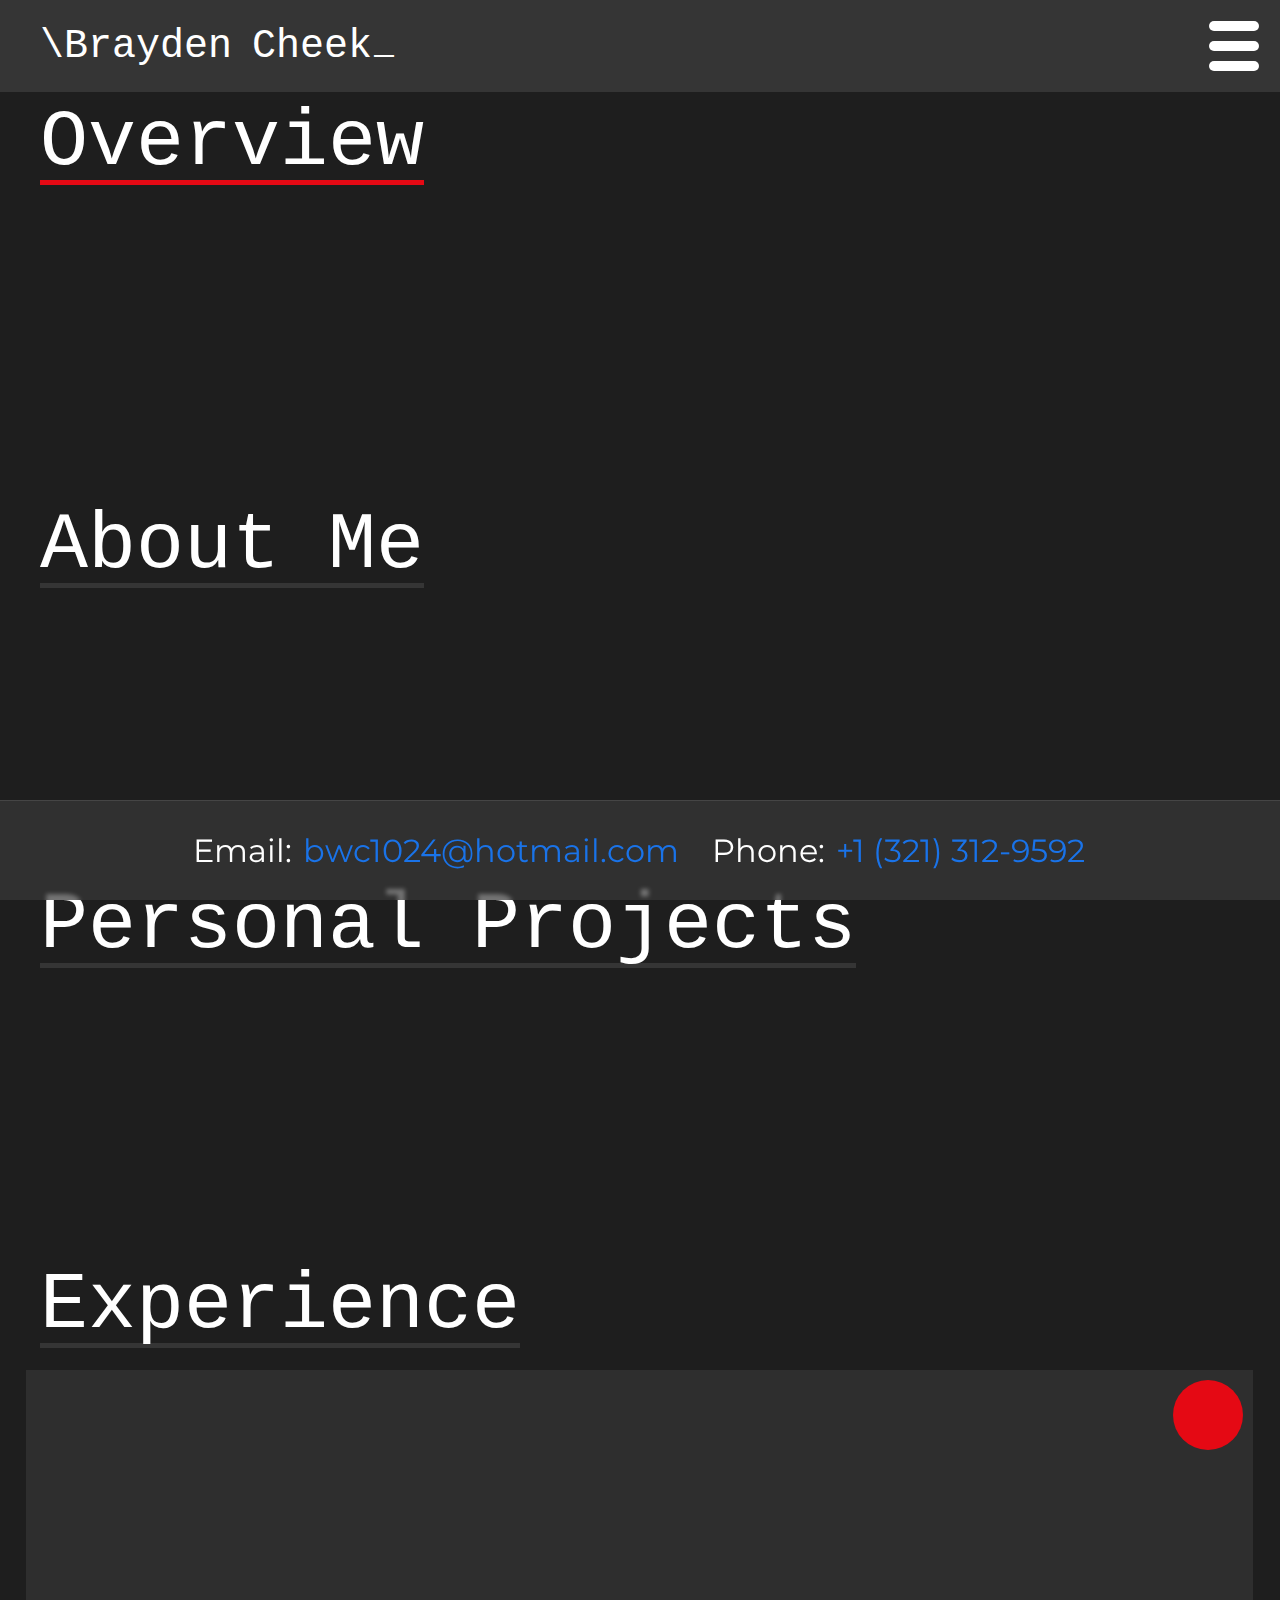
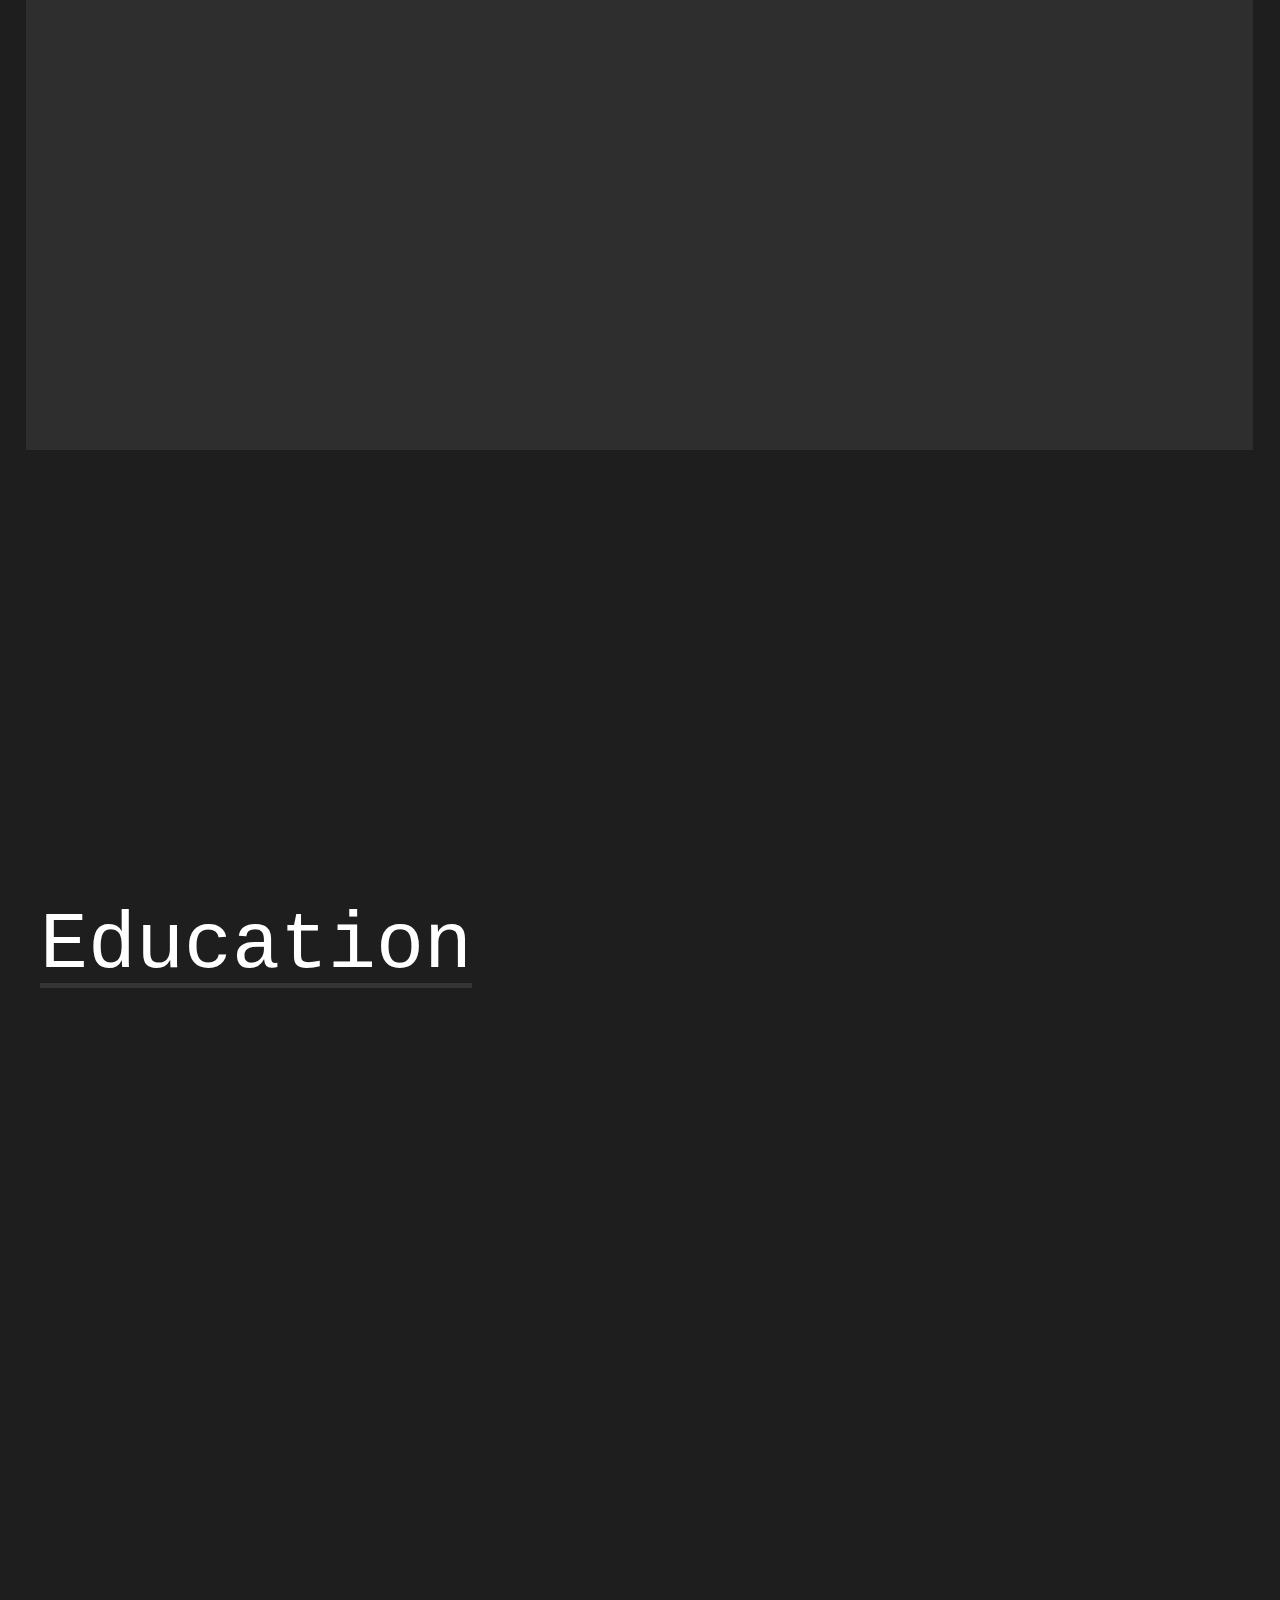
==== commit ee845f42: "bouncing circle implemented with class, problems with parentElement when adding more" ====
--- a/mySite.html
+++ b/mySite.html
@@ -57,8 +57,9 @@
         observer.observe(document.querySelector("#top-of-site-pixel-anchor"));
         }
     </script> -->
+    </script>
     <div id="header" class="dark-mode">
-    <span id="firstname">\Brayden</span><span id="lastname">Cheek</span><span class="blinking-cursor">_</span>
+        <span id="firstname">\Brayden</span><span id="lastname">Cheek</span><span class="blinking-cursor">_</span>
         <ul id="topnav" class="dark-mode">
             <li><a class="active" href="#ov">Overview</a></li>
             <li><a class="" href="#am">About Me</a></li>
@@ -80,6 +81,9 @@
                 <div><a class="" href="#ex" onclick="uncheckPage()">Experience</a></div>
                 <div><a class="" href="#ed" onclick="uncheckPage()">Education</a></div>
             </div>
+            <script>
+                if (window.innerWidth > 770) document.getElementById("option-page").classList.toggle("long");
+            </script>
         </label>
         <script>
             function uncheckPage() {
@@ -107,6 +111,10 @@
                         elements[0].className = elements[0].className.replace("light", "dark");
                     }
                 }
+                document.getElementById("theme-btn").classList.toggle("disabled");
+                setTimeout(function() {
+                    document.getElementById("theme-btn").classList.toggle("disabled");
+                }, 1000);
             }
         </script>
         <script>
@@ -141,23 +149,263 @@
         Experience
         <div class="scroll underline dark-mode"></div>
     </div>
+    <div class="sect-content dark-mode">
+        <!-- <img src="https://media-exp1.licdn.com/dms/image/C561BAQHRF3ANePBm9A/company-background_10000/0/1551215180620?e=2159024400&v=beta&t=BbDNKWvNXDp_00uJL6P2VyI2ldv8NdN162kjLkGgxNU"> -->
+        <img id="iso-logo" src="https://media-exp3.licdn.com/dms/image/C4E0BAQEefxwwtRx5yg/company-logo_200_200/0/1551453606381?e=2159024400&v=beta&t=-Pwfw_jqJPfRkHpkAZcnHWawNLEoRaCqNsCwbXsPAPw">
+        <span id="ISO Group - Supply Chain Partner" class="content-head"></span>
+        <!-- <img id="myID" src="meSticker.png"> -->
+    </div>
     <div id="edu" class="sect-head dark-mode">
         <div id="ed" class="anchor"></div>
         Education
         <div class="scroll underline dark-mode"></div>
     </div>
     <script>
-        // set underline widths
+        // set underline widths, dynamic content appears
         document.addEventListener("scroll", function() {
             var elements = document.getElementsByClassName("scroll underline");
             for (var i=0; i<elements.length; i++) {
                 var parentStyle = getComputedStyle(elements[i].parentElement);
-                var topBuffer = 40;
+                var topBuffer = 100;
                 var underlineLoadRange = 300;
                 var loadEndPos = parseInt(parentStyle.top)-(parseInt(parentStyle.height)+topBuffer);
                 var loadStartPos = loadEndPos - underlineLoadRange;
-                if ((window.scrollY-loadStartPos) > 0) elements[i].style.width = (100*((window.scrollY-loadStartPos)/underlineLoadRange).toString() + "%");
+                if ((window.scrollY-loadStartPos) > 0) {
+                    elements[i].style.width = (100*((window.scrollY-loadStartPos)/underlineLoadRange).toString() + "%");
+                    if (!elements[i].parentElement.classList.contains("full-bar") && (window.scrollY-loadStartPos) > underlineLoadRange) {
+                        elements[i].parentElement.className += " full-bar";
+                        var typeText = elements[i].parentElement.nextElementSibling;
+                        typeText = findClass(typeText, "content-head");
+                        if (typeText !== null) setTimeout(function() {
+                            writeText(typeText, typeText.id);
+                        }, 1000);
+                    }
+                }
                 else elements[i].style.width = 0;
+            }
+        });
+
+        function findClass(typeText, classTarget) {
+            if (typeText.classList.contains(classTarget)) return typeText;
+            if (typeText.children.length>0) return findClass(typeText.children[0], classTarget);
+            if (typeText.nextElementSibling !== null) return findClass(typeText.nextElementSibling, classTarget);
+            return null;
+        }
+
+        function writeText(typeText, textStore) {
+            setTimeout(function() {
+                typeText.innerHTML = typeText.innerHTML.substring(0,typeText.innerHTML.length-1);
+                typeText.innerHTML += textStore[0] + "|";
+                if (textStore.length>1) writeText(typeText, textStore.substring(1));
+                else {
+                    setTimeout(function() {
+                        typeText.innerHTML = typeText.innerHTML.substring(0,typeText.innerHTML.length-1);
+                    }, 500);
+                }
+            }, Math.random()*130);
+        }
+
+    </script>
+    <script>
+        class cirObj {
+            constructor(width, height, top, right, xSpeed, ySpeed) {
+                cirObj.numInstances = (cirObj.numInstances || 0) + 1;
+                document.getElementsByClassName("sect-content")[0].innerHTML += "<div id=\"cir" + cirObj.numInstances + "\" class=\"cir\"></div>";
+                this.me = document.getElementById("cir" + cirObj.numInstances);
+                this.myStyle = getComputedStyle(this.me);
+                this.r = width;
+                this.ySpeed = ySpeed;
+                this.xSpeed = xSpeed;
+                this.xBumpDepth = 1/(4*Math.abs(xSpeed)) + 0.55;
+                this.yBumpDepth = 1/(4*Math.abs(ySpeed)) + 0.55;
+                this.bumpRY = Math.round((this.yBumpDepth*this.r)/this.ySpeed)*this.ySpeed;
+                this.bumpRX = Math.round((this.xBumpDepth*this.r)/this.xSpeed)*this.xSpeed;
+                this.UBumpIn = false;
+                this.UBumpOut = false;
+                this.DBumpIn = false;
+                this.DBumpOut = false;
+                this.LBumpIn = false;
+                this.LBumpOut = false;
+                this.RBumpIn = false;
+                this.RBumpOut = false;
+                this.moveY = true;
+                this.moveX = true;
+                this.bumpTimerY = 0;
+                this.bumpTimerX = 0;
+                this.easeY = 1;
+                this.easeX = 1;
+
+                this.me.style.width = width + "px";
+                this.me.style.height = height + "px";
+                this.me.style.top = top + "px";
+                this.me.style.right = right + "px";
+                this.me.style.borderTopLeftRadius = 0.5*this.r + "px";
+                this.me.style.borderTopRightRadius = 0.5*this.r + "px";
+                this.me.style.borderBottomRightRadius = 0.5*this.r + "px";
+                this.me.style.borderBottomLeftRadius = 0.5*this.r + "px";
+            }
+        }
+
+        var cirList = [
+            new cirObj(70, 70, 10, 10, 3, 3), 
+            // new cirObj(40, 40, 10, 10, 2, 1)
+        ];
+
+        var active = false;
+        var runner = 0;
+        var moveSpeed = 10; //ms per pixel shift
+        document.addEventListener("scroll", function() {
+            if (!active) {
+                if (window.scrollY>400 && window.scrollY<2000) {
+                    active = true;
+                    runner = setInterval(function() {
+                        cirList.forEach(cir => {
+                            if (cir.bumpTimerY>0) {
+                                if (cir.bumpTimerX>0) {
+                                    //MOVE FOR BOTH MAKE SURE TO IMPLEMENT THIS
+                                }
+                                else if (cir.bumpTimerY%Math.floor(cir.easeY)==0) {
+                                    if (!(cir.UBumpIn || cir.UBumpOut)) {
+                                        cir.me.style.top = (parseInt(cir.myStyle.top) + cir.ySpeed).toString() + "px";
+                                    }
+                                    cir.moveY = true;
+                                }
+                                else {
+                                    cir.moveY = false;
+                                }
+                                cir.me.style.right = (parseInt(cir.myStyle.right) + cir.xSpeed).toString() + "px";
+                            }
+                            else if (cir.bumpTimerX>0) {
+                                if (cir.bumpTimerX%Math.floor(cir.easeX)==0) {
+                                    if (!(cir.RBumpIn || cir.RBumpOut)) {
+                                        cir.me.style.right = (parseInt(cir.myStyle.right) + cir.xSpeed).toString() + "px";
+                                    }
+                                    cir.moveX = true;
+                                }
+                                else {
+                                    cir.moveX = false;
+                                }
+                                cir.me.style.top = (parseInt(cir.myStyle.top) + cir.ySpeed).toString() + "px";
+                            }
+                            else {
+                                cir.me.style.top = (parseInt(cir.myStyle.top) + cir.ySpeed).toString() + "px";
+                                cir.me.style.right = (parseInt(cir.myStyle.right) + cir.xSpeed).toString() + "px";
+                            }
+                            if (cir.DBumpIn || cir.DBumpOut || parseInt(cir.myStyle.top) >= parseInt(getComputedStyle(cir.me.parentElement).height)-parseInt(cir.myStyle.height)) {
+                                cir.bumpTimerY++;
+                                if (!(cir.DBumpIn || cir.DBumpOut)) cir.DBumpIn = true;
+                                else if (cir.DBumpIn && cir.moveY) {
+                                    cir.me.style.height = (parseInt(cir.myStyle.height) - cir.ySpeed).toString() + "px";
+                                    cir.me.style.width = (parseInt(cir.myStyle.width) + cir.ySpeed).toString() + "px";
+                                    cir.me.style.borderBottomRightRadius = (parseInt(cir.myStyle.borderBottomRightRadius) - cir.ySpeed).toString() + "px";
+                                    cir.me.style.borderBottomLeftRadius = (parseInt(cir.myStyle.borderBottomLeftRadius) - cir.ySpeed).toString() + "px";
+                                    cir.easeY += 0.25;
+                                    if (parseInt(cir.myStyle.height) <= cir.bumpRY) {
+                                        cir.DBumpIn = false;
+                                        cir.DBumpOut = true;
+                                        cir.ySpeed*=-1;
+                                    }
+                                }
+                                else if (cir.DBumpOut && cir.moveY) {
+                                    cir.me.style.height = (parseInt(cir.myStyle.height) - cir.ySpeed).toString() + "px";
+                                    cir.me.style.width = (parseInt(cir.myStyle.width) + cir.ySpeed).toString() + "px";
+                                    cir.me.style.borderBottomRightRadius = (parseInt(cir.myStyle.borderBottomRightRadius) - cir.ySpeed).toString() + "px";
+                                    cir.me.style.borderBottomLeftRadius = (parseInt(cir.myStyle.borderBottomLeftRadius) - cir.ySpeed).toString() + "px";
+                                    cir.easeY -= 0.25;
+                                    if (parseInt(cir.myStyle.height) >= cir.r) {
+                                        cir.DBumpOut = false;
+                                        cir.bumpTimerY = 0;
+                                    }
+                                }
+                            }
+                            else if (cir.UBumpIn || cir.UBumpOut || parseInt(cir.myStyle.top)<=0) {
+                                cir.bumpTimerY++;
+                                if (!(cir.UBumpIn || cir.UBumpOut)) cir.UBumpIn = true;
+                                else if (cir.UBumpIn && cir.moveY) {
+                                    cir.me.style.height = (parseInt(cir.myStyle.height) + cir.ySpeed).toString() + "px";
+                                    cir.me.style.width = (parseInt(cir.myStyle.width) - cir.ySpeed).toString() + "px";
+                                    cir.me.style.borderTopRightRadius = (parseInt(cir.myStyle.borderTopRightRadius) + cir.ySpeed).toString() + "px";
+                                    cir.me.style.borderTopLeftRadius = (parseInt(cir.myStyle.borderTopLeftRadius) + cir.ySpeed).toString() + "px";
+                                    cir.easeY += 0.25;
+                                    if (parseInt(cir.myStyle.height) <= cir.bumpRY) {
+                                        cir.UBumpIn = false;
+                                        cir.UBumpOut = true;
+                                        cir.ySpeed*=-1;
+                                    }
+                                }
+                                else if (cir.UBumpOut && cir.moveY) {
+                                    cir.me.style.height = (parseInt(cir.myStyle.height) + cir.ySpeed).toString() + "px";
+                                    cir.me.style.width = (parseInt(cir.myStyle.width) - cir.ySpeed).toString() + "px";
+                                    cir.me.style.borderTopRightRadius = (parseInt(cir.myStyle.borderTopRightRadius) + cir.ySpeed).toString() + "px";
+                                    cir.me.style.borderTopLeftRadius = (parseInt(cir.myStyle.borderTopLeftRadius) + cir.ySpeed).toString() + "px";
+                                    cir.easeY -= 0.25;
+                                    if (parseInt(cir.myStyle.height) >= cir.r) {
+                                        cir.UBumpOut = false;
+                                        cir.bumpTimerY = 0;
+                                    }
+                                }
+                            }
+                            if (cir.LBumpIn || cir.LBumpOut || parseInt(cir.myStyle.right) >= parseInt(getComputedStyle(cir.me.parentElement).width)-parseInt(cir.myStyle.width)) {
+                                cir.bumpTimerX++;
+                                if (!(cir.LBumpIn || cir.LBumpOut)) cir.LBumpIn = true;
+                                else if (cir.LBumpIn && cir.moveX) {
+                                    cir.me.style.height = (parseInt(cir.myStyle.height) + cir.xSpeed).toString() + "px";
+                                    cir.me.style.width = (parseInt(cir.myStyle.width) - cir.xSpeed).toString() + "px";
+                                    cir.me.style.borderTopLeftRadius = (parseInt(cir.myStyle.borderTopLeftRadius) - cir.xSpeed).toString() + "px";
+                                    cir.me.style.borderBottomLeftRadius = (parseInt(cir.myStyle.borderBottomLeftRadius) - cir.xSpeed).toString() + "px";
+                                    cir.easeX += 0.25;
+                                    if (parseInt(cir.myStyle.width) <= cir.bumpRX) {
+                                        cir.LBumpIn = false;
+                                        cir.LBumpOut = true;
+                                        cir.xSpeed*=-1;
+                                    }
+                                }
+                                else if (cir.LBumpOut && cir.moveX) {
+                                    cir.me.style.height = (parseInt(cir.myStyle.height) + cir.xSpeed).toString() + "px";
+                                    cir.me.style.width = (parseInt(cir.myStyle.width) - cir.xSpeed).toString() + "px";
+                                    cir.me.style.borderTopLeftRadius = (parseInt(cir.myStyle.borderTopLeftRadius) - cir.xSpeed).toString() + "px";
+                                    cir.me.style.borderBottomLeftRadius = (parseInt(cir.myStyle.borderBottomLeftRadius) - cir.xSpeed).toString() + "px";
+                                    cir.easeX -= 0.25;
+                                    if (parseInt(cir.myStyle.width) >= cir.r) {
+                                        cir.LBumpOut = false;
+                                        cir.bumpTimerX = 0;
+                                    }
+                                }
+                            }
+                            else if (cir.RBumpIn || cir.RBumpOut || parseInt(cir.myStyle.right)<=0) {
+                                cir.bumpTimerX++;
+                                if (!(cir.RBumpIn || cir.RBumpOut)) cir.RBumpIn = true;
+                                else if (cir.RBumpIn && cir.moveY) {
+                                    cir.me.style.height = (parseInt(cir.myStyle.height) - cir.xSpeed).toString() + "px";
+                                    cir.me.style.width = (parseInt(cir.myStyle.width) + cir.xSpeed).toString() + "px";
+                                    cir.me.style.borderTopRightRadius = (parseInt(cir.myStyle.borderTopRightRadius) + cir.xSpeed).toString() + "px";
+                                    cir.me.style.borderBottomRightRadius = (parseInt(cir.myStyle.borderBottomRightRadius) + cir.xSpeed).toString() + "px";
+                                    cir.easeX += 0.25;
+                                    if (parseInt(cir.myStyle.width) <= cir.bumpRY) {
+                                        cir.RBumpIn = false;
+                                        cir.RBumpOut = true;
+                                        cir.xSpeed*=-1;
+                                    }
+                                }
+                                else if (cir.RBumpOut && cir.moveY) {
+                                    cir.me.style.height = (parseInt(cir.myStyle.height) - cir.xSpeed).toString() + "px";
+                                    cir.me.style.width = (parseInt(cir.myStyle.width) + cir.xSpeed).toString() + "px";
+                                    cir.me.style.borderTopRightRadius = (parseInt(cir.myStyle.borderTopRightRadius) + cir.xSpeed).toString() + "px";
+                                    cir.me.style.borderBottomRightRadius = (parseInt(cir.myStyle.borderBottomRightRadius) + cir.xSpeed).toString() + "px";
+                                    cir.easeX -= 0.25;
+                                    if (parseInt(cir.myStyle.width) >= cir.r) {
+                                        cir.RBumpOut = false;
+                                        cir.bumpTimerX = 0;
+                                    }
+                                }
+                            }
+                        });
+                    }, moveSpeed);
+                }
+            }
+            else if (window.scrollY<400 || window.scrollY>2000) {
+                clearInterval(runner);
+                active = false;
             }
         });
     </script>
--- a/mySite.css
+++ b/mySite.css
@@ -145,28 +145,22 @@
 }
 
 #topnav {
+    height: 2.3em;
     display: flex;
+    align-items: center;
     list-style-type: none;
     margin: 0;
     padding: 0;
     overflow: visible;
-    position: -webkit-sticky; /* Safari */
-    position: sticky;
+    position: fixed;
     top: 0;
+    right: 1em;
 }
 
 #topnav a {
     text-decoration:none;
     font-family: 'Courier New', Courier, monospace;
     transition: 0.2s;
-}
-
-#header ul {
-    position: fixed;
-    top: 0.55em;
-    right: 1em;
-    /* V this is for the header collapse */
-    /* transition: all ease-in-out 0.2s 1s; */
 }
 
 #topnav li {
@@ -182,7 +176,13 @@
     border-radius: 0.2em;
     text-align: center;
     text-decoration: none;
-    font-size: 0.7em;
+    font-size: 1.4vw;
+}
+
+@media screen and (min-width:2500px) {
+    #topnav li a {
+        font-size: 35px;
+    }
 }
 
 #topnav li:hover a:not(.active) {
@@ -212,18 +212,23 @@
     border: none;
     position: fixed;
     top: 129px;
-    right: 37px;
+    right: 2.1%;
+}
+
+#theme-btn.disabled {
+    pointer-events: none;
 }
 
 #theme-btn.dark-mode {
-    background-color: #1e1e1e;
+    background-color: transparent;
     transition: .4s;
 }
 
 #theme-btn.light-mode {
-    background-color: white;
+    background-color: transparent;
     transition: .4s;
 }
+
 
 #theme-btn.dark-mode:hover {
     cursor: pointer;
@@ -238,9 +243,9 @@
 }
 
 #theme-switch {
-    position: fixed;
-    top: 137px;
-    right: 44.5px;
+    position: absolute;
+    top: 7.5px;
+    right: 7.5px;
     font-size: 35px;
     transition: none;
 }
@@ -295,7 +300,7 @@
 }
 
 #edu {
-    top: 1640px;
+    top: 2500px;
 }
 
 .underline {
@@ -325,6 +330,76 @@
     0% {width: 0;}
     50% {width: 0;}
     100% {width: 384.06px;}
+}
+
+.sect-content {
+    width: 95.833%;
+    height: auto;
+    position: absolute;
+    margin-left: 2.058%;
+}
+
+.sect-content.dark-mode {
+    background-color: #2e2e2e;
+}
+
+.sect-content.light-mode {
+    background-color: #f2f2f2;
+    border-radius: 10px;
+}
+
+.cir {
+    background-color: #E50914;
+    border-top-left-radius: 25px;
+    border-top-right-radius: 25px;
+    border-bottom-right-radius: 25px;
+    border-bottom-left-radius: 25px;
+    position: absolute;
+}
+
+.content-head {
+    font-size: 3em;
+    position: absolute;
+    margin-left: 20px;
+}
+
+#overview + .sect-content {
+
+}
+
+#personal-proj + .sect-content {
+
+}
+
+#exp + .sect-content {
+    height: 680px;
+    top: 1370px;
+    /* background-image: linear-gradient(to right, #E50914, #1e1e1e); */
+}
+
+#exp + .sect-content img {
+    opacity: 0;
+}
+
+#exp.full-bar + .sect-content img {
+    opacity: 1;
+    transition: 1s;
+}
+
+#exp + .sect-content .content-head {
+    top: 39px;
+}
+
+#exp.full-bar + .sect-content .type-container {
+    visibility: visible;
+}
+
+#iso-logo {
+    width: auto;
+    height: 20%;
+}
+
+#edu + .sect-content {
 }
 
 #contact-info {
@@ -359,10 +434,10 @@
     height: .01em;
     width: 100%;
     position: absolute;
-    bottom: -103em;
-}
-
-@media screen and (max-width: 1700px) {
+    bottom: -200em;
+}
+
+@media screen and (max-width: 1300px) { /*add dimensions for smaller pc/laptop not moile*/ 
 
     #topnav {
         flex-direction: column;
@@ -423,6 +498,7 @@
         background:rgba(185, 185, 185, 0.5);
         backdrop-filter: blur(2px);
         display: flex;
+        flex-wrap: nowrap;
         flex-direction: column;
         justify-content: center;
         align-items: center;
@@ -433,17 +509,32 @@
         transition: height 1s;
     }
 
+    #option-page.long {
+        flex-direction: row;
+        flex-wrap: wrap;
+        transition: height 1s 0.25s;
+    }
+
+    #option-page.long > div {
+        opacity: 0;
+    }
+
     #option-page > div {
-        margin: 0px;
-        width: 60%;
+        margin: 0;
+        background-color: rgba(255, 255, 255, 0.9);
         border-radius: 10px;
-        transition: 1s;
+        padding: 0;
+        transition: all 0.5s;
         text-align: center;
     }
 
     #option-page > div a {
         color: #1e1e1e;
         font-weight: 1000;
+    }
+
+    #option-page.long > div a {
+        transition: 0.25s 0.5s;
     }
 
     #opt-nav {
@@ -475,12 +566,20 @@
 
     input:checked ~ #option-page {
         height: 100%;
-        font-size: 2em;
+        font-size: 7vw;
         transition: height 1s;
     }
 
     input:checked ~ #option-page > div {
-        margin: 10px;
+        margin: 4vh 0;
+        padding: 3vh 1em;
+    }
+
+    input:checked ~ #option-page.long > div {
+        opacity: 1;
+        margin: 4vh 1vh;
+        padding: 2vh 1vh;
+        transition: opacity 0.25s 1s;
     }
 
     #theme-btn {
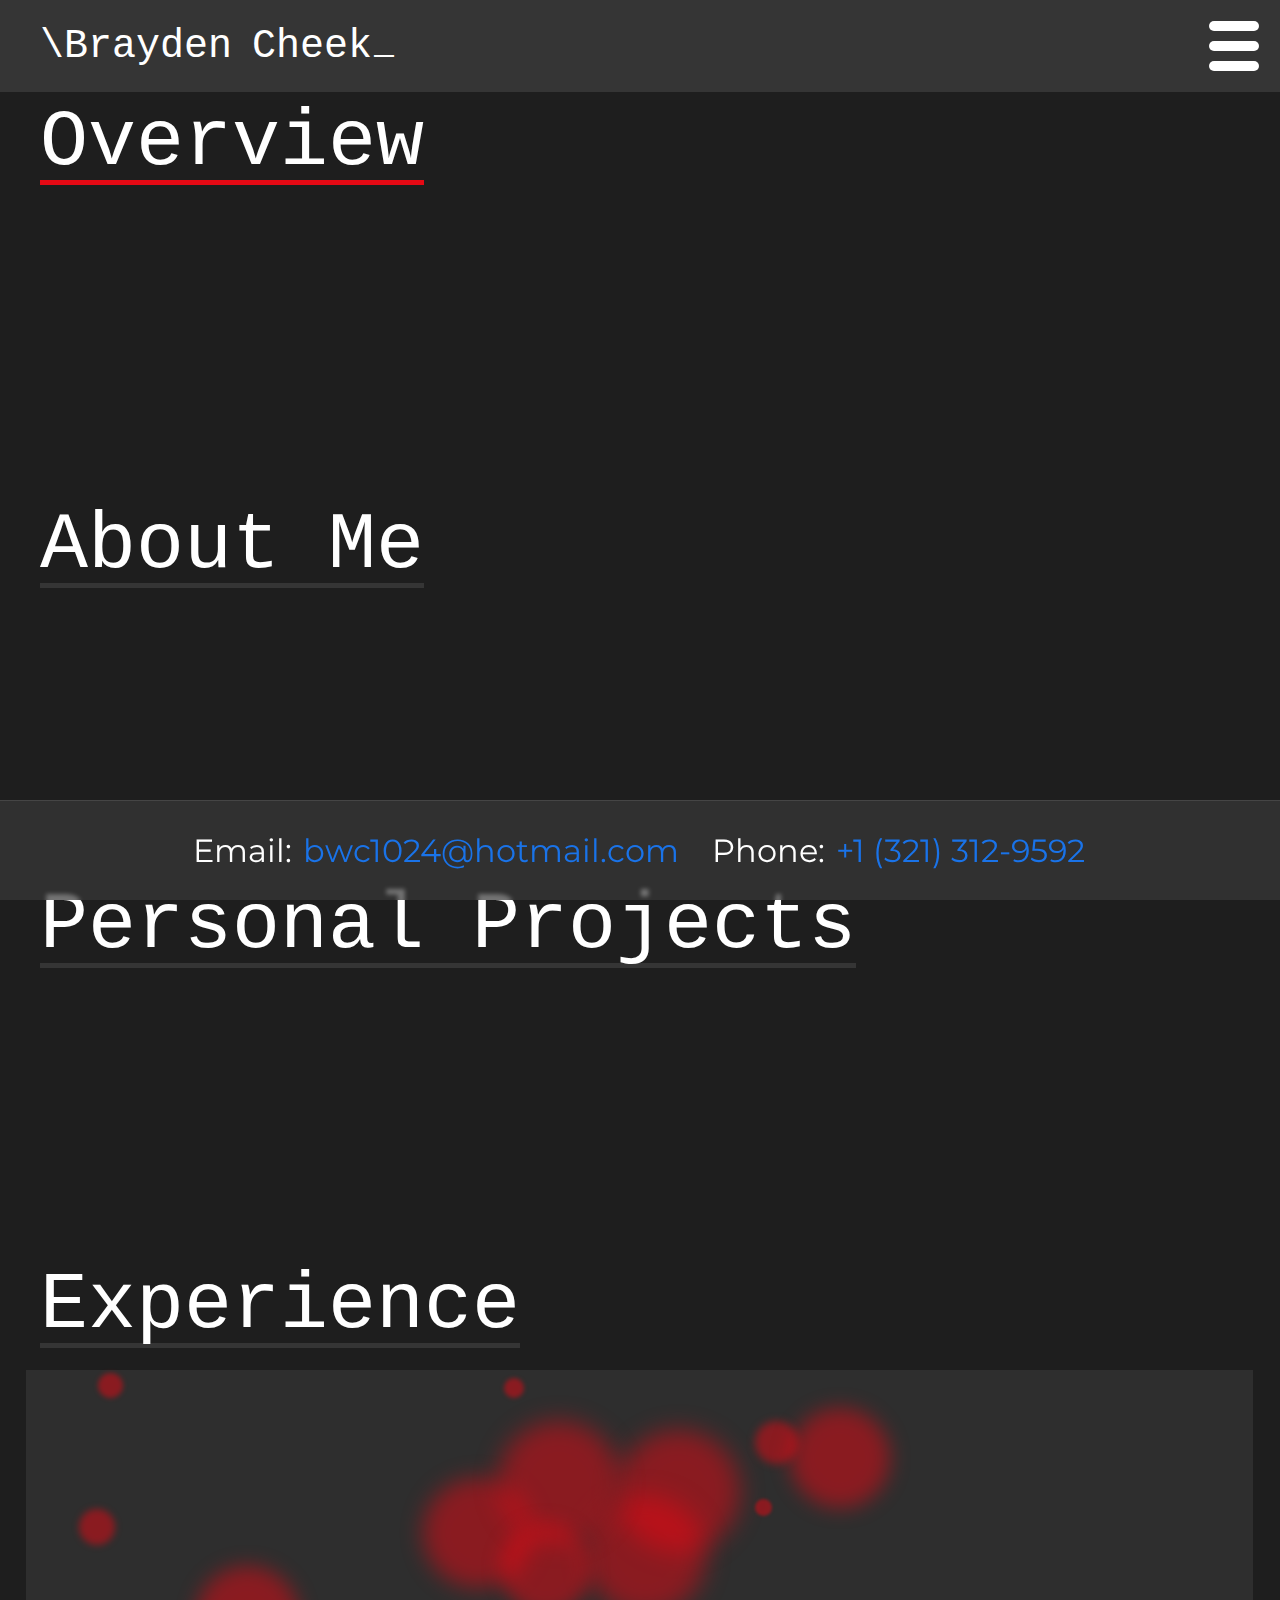
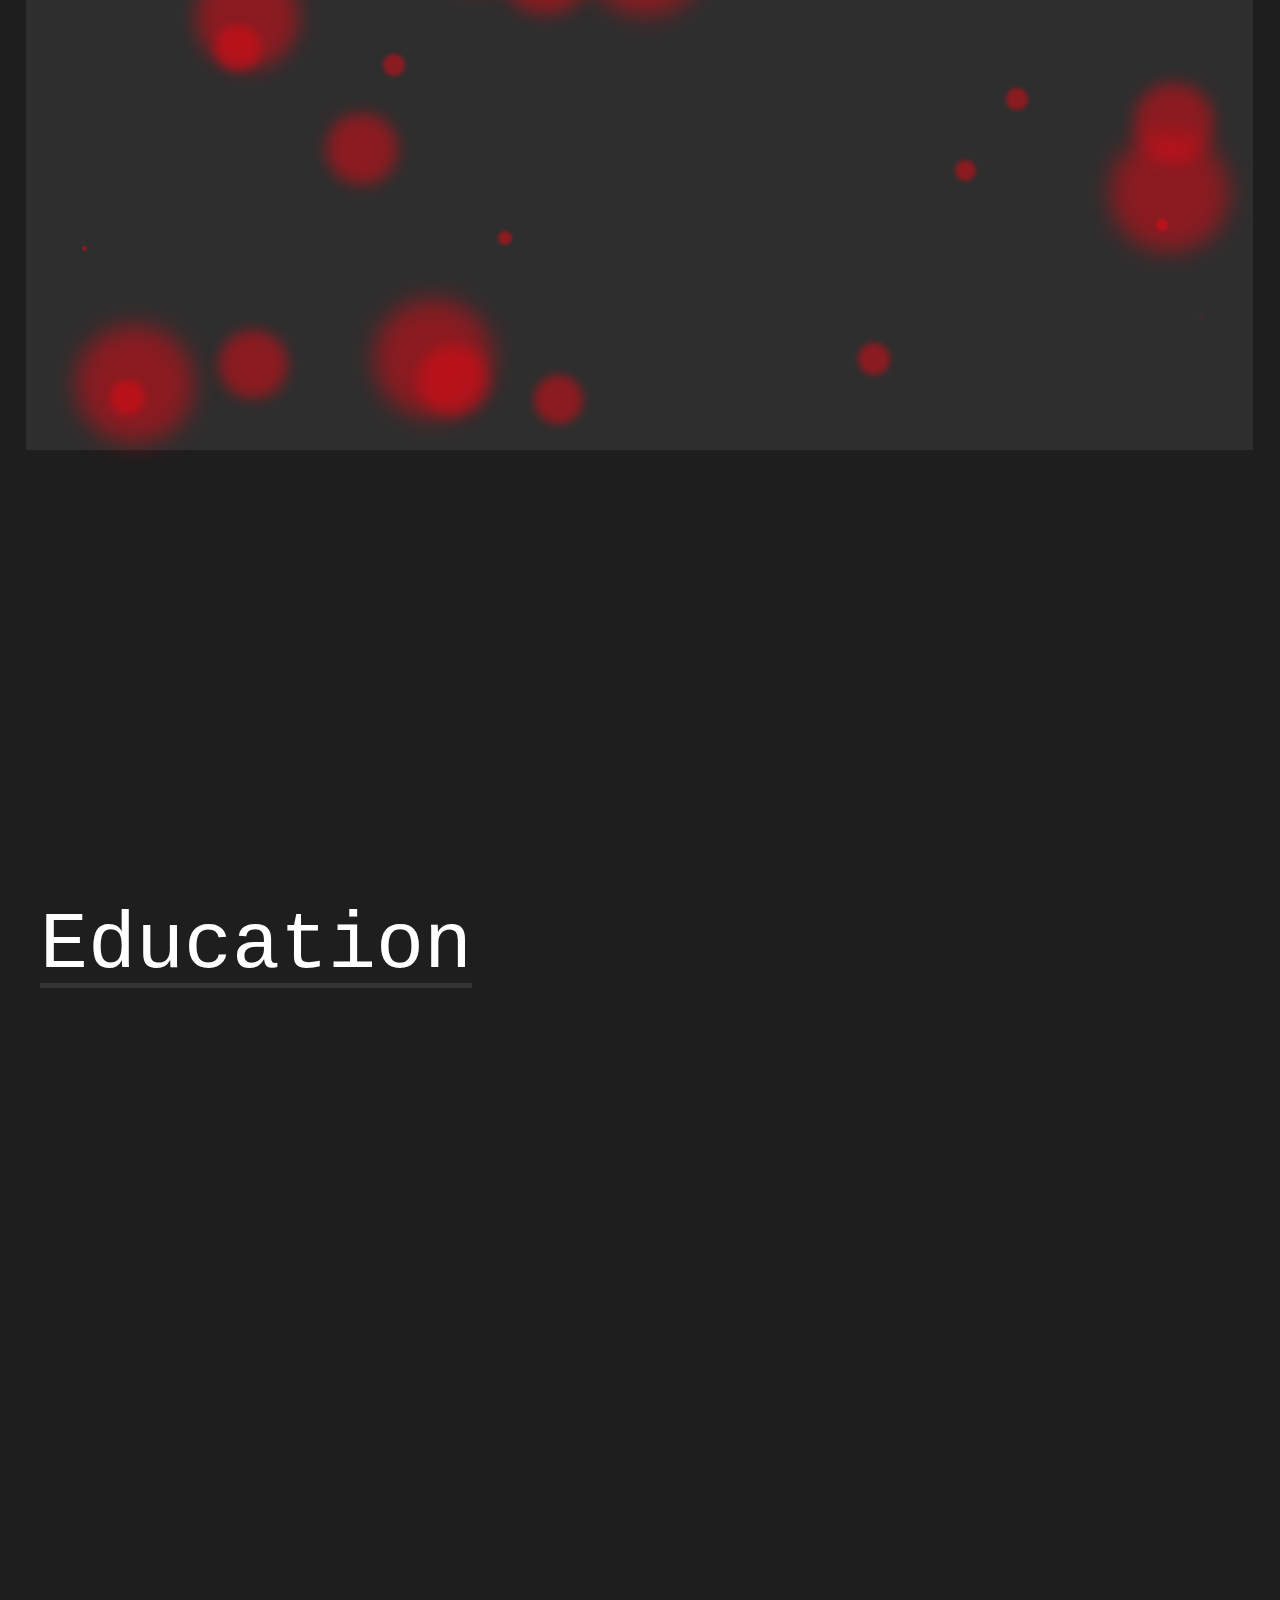
==== commit bcd37943: "dvd bounce colors, circle no. based on network speed" ====
--- a/mySite.html
+++ b/mySite.html
@@ -207,11 +207,22 @@
 
     </script>
     <script>
+
+        function randRangeInt(min, max) {
+            return Math.floor(Math.random()*(max-min+1)+min);
+        }
+
         class cirObj {
             constructor(width, height, top, right, xSpeed, ySpeed) {
                 cirObj.numInstances = (cirObj.numInstances || 0) + 1;
-                document.getElementsByClassName("sect-content")[0].innerHTML += "<div id=\"cir" + cirObj.numInstances + "\" class=\"cir\"></div>";
-                this.me = document.getElementById("cir" + cirObj.numInstances);
+                var el = document.createElement("div");
+                el.id = "cir" + (cirObj.numInstances-1);
+                el.className = "cir dark-mode";
+                this.dvdColor = randRangeInt(0,7);
+                el.innerHTML += "<img src=dvd" + this.dvdColor + ".svg>";
+                document.getElementsByClassName("sect-content")[0].appendChild(el);
+                this.me = document.getElementById("cir" + (cirObj.numInstances-1));
+                this.myParent = this.me.parentElement;
                 this.myStyle = getComputedStyle(this.me);
                 this.r = width;
                 this.ySpeed = ySpeed;
@@ -234,6 +245,7 @@
                 this.bumpTimerX = 0;
                 this.easeY = 1;
                 this.easeX = 1;
+                this.corner = false;
 
                 this.me.style.width = width + "px";
                 this.me.style.height = height + "px";
@@ -243,26 +255,127 @@
                 this.me.style.borderTopRightRadius = 0.5*this.r + "px";
                 this.me.style.borderBottomRightRadius = 0.5*this.r + "px";
                 this.me.style.borderBottomLeftRadius = 0.5*this.r + "px";
-            }
-        }
-
-        var cirList = [
-            new cirObj(70, 70, 10, 10, 3, 3), 
-            // new cirObj(40, 40, 10, 10, 2, 1)
-        ];
+                this.me.style.filter = "blur(" + (this.r/10) + "px)";
+            }
+            changeColor() {
+                var newColor;
+                do {
+                    newColor = randRangeInt(0,7);
+                } while (newColor==this.dvdColor);
+                this.dvdColor = newColor;
+                this.me.firstChild.src = "dvd" + newColor + ".svg";
+            }
+        }
+
+        var cirList = [];
+
+        function addRandCir(parent) {
+            var con = getComputedStyle(parent);
+            var r = randRangeInt(parseInt(con.width)*0.001, parseInt(con.width)*0.1);
+            var top = randRangeInt(0, parseInt(con.height)-r);
+            var right = randRangeInt(0, parseInt(con.width)-r);
+            var xSpeed = Math.sign(Math.random()-0.5) * randRangeInt(1, 4);
+            var ySpeed = Math.sign(Math.random()-0.5) * randRangeInt(1, 4);
+            return new cirObj(r, r, top, right, xSpeed, ySpeed);
+        }
+
+        // var imageAddr = "me.jpg"; 
+        // var downloadSize = 4995374; //bytes
+
+        // function ShowProgressMessage(msg) {
+        //     if (console) {
+        //         if (typeof msg == "string") {
+        //             console.log(msg);
+        //         } else {
+        //             for (var i = 0; i < msg.length; i++) {
+        //                 console.log(msg[i]);
+        //             }
+        //         }
+        //     }
+            
+        //     var oProgress = document.getElementById("progress");
+        //     if (oProgress) {
+        //         var actualHTML = (typeof msg == "string") ? msg : msg.join("<br />");
+        //         oProgress.innerHTML = actualHTML;
+        //     }
+        // }
+
+        // function InitiateSpeedDetection() {
+        //     ShowProgressMessage("Loading the image, please wait...");
+        //     window.setTimeout(MeasureConnectionSpeed, 1);
+        // };    
+
+        // if (window.addEventListener) {
+        //     window.addEventListener('load', InitiateSpeedDetection, false);
+        // } else if (window.attachEvent) {
+        //     window.attachEvent('onload', InitiateSpeedDetection);
+        // }
+
+        // function MeasureConnectionSpeed() {
+        //     var startTime, endTime;
+        //     var download = new Image();
+        //     download.onload = function () {
+        //         endTime = (new Date()).getTime();
+        //         return showResults();
+        //     }
+
+            
+        //     download.onerror = function (err, msg) {
+        //         ShowProgressMessage("Invalid image, or error downloading");
+        //     }
+            
+        //     startTime = (new Date()).getTime();
+        //     var cacheBuster = "?nnn=" + startTime;
+        //     download.src = imageAddr + cacheBuster;
+            
+        //     function showResults() {
+        //         var duration = (endTime - startTime) / 1000;
+        //         var bitsLoaded = downloadSize * 8;
+        //         var speedBps = (bitsLoaded / duration).toFixed(2);
+        //         // var speedKbps = (speedBps / 1024).toFixed(2);
+        //         // var speedMbps = (speedKbps / 1024).toFixed(2);
+        //         console.log(speedBps);
+        //         return speedBps;
+        //     }
+        // }
+
+        var connSpeed = navigator.connection.downlink;
+        console.log(connSpeed);
+        for (var i=0; i<Math.floor(connSpeed*3); i++) {
+            cirList.push(addRandCir(document.getElementsByClassName("sect-content")[0]));
+        }
 
         var active = false;
         var runner = 0;
-        var moveSpeed = 10; //ms per pixel shift
+        var moveSpeed = 30; //ms per pixel shift
+        var friction = [true, false, false];
         document.addEventListener("scroll", function() {
             if (!active) {
                 if (window.scrollY>400 && window.scrollY<2000) {
                     active = true;
                     runner = setInterval(function() {
-                        cirList.forEach(cir => {
+                        // cirList.forEach(cir => {
+                        for (var i=0; i<cirList.length; i++) {
+                            var cir = cirList[i];
                             if (cir.bumpTimerY>0) {
                                 if (cir.bumpTimerX>0) {
-                                    //MOVE FOR BOTH MAKE SURE TO IMPLEMENT THIS
+                                    cir.corner = true;
+                                    console.log("DVD!");
+                                    if (cir.UBumpIn || cir.UBumpOut) cir.me.style.top = "1px";
+                                    else if (cir.DBumpIn || cir.DBumpOut) cir.me.style.top = (parseInt(getComputedStyle(cir.myParent).height) - cir.r-1).toString() + "px";
+                                    if (cir.RBumpIn || cir.RBumpOut) cir.me.style.right = "1px";
+                                    else if (cir.LBumpIn || cir.LBumpOut) cir.me.style.right = (parseInt(getComputedStyle(cir.myParent).width) - cir.r-1).toString() + "px";
+                                    cir.xSpeed*=-1;
+                                    cir.ySpeed*=-1;
+                                    cir.bumpTimerX = -10;
+                                    cir.bumpTimerY = -10;
+                                    cir.UBumpIn = cir.UBumpOut = cir.DBumpIn = cir.DBumpOut = cir.LBumpIn = cir.LBumpOut = cir.RBumpIn = cir.RBumpOut = false;
+                                    cir.me.classList.toggle("dvd");
+                                    cir.me.firstChild.style.width = (cir.r) + "px";
+                                    cir.me.style.width = (cir.r) + "px";
+                                    cir.me.style.height = cir.me.firstChild.style.height;
+                                    cir.me.style.backgroundColor = "transparent";
+                                    break;
                                 }
                                 else if (cir.bumpTimerY%Math.floor(cir.easeY)==0) {
                                     if (!(cir.UBumpIn || cir.UBumpOut)) {
@@ -273,7 +386,6 @@
                                 else {
                                     cir.moveY = false;
                                 }
-                                cir.me.style.right = (parseInt(cir.myStyle.right) + cir.xSpeed).toString() + "px";
                             }
                             else if (cir.bumpTimerX>0) {
                                 if (cir.bumpTimerX%Math.floor(cir.easeX)==0) {
@@ -285,18 +397,24 @@
                                 else {
                                     cir.moveX = false;
                                 }
-                                cir.me.style.top = (parseInt(cir.myStyle.top) + cir.ySpeed).toString() + "px";
                             }
                             else {
                                 cir.me.style.top = (parseInt(cir.myStyle.top) + cir.ySpeed).toString() + "px";
                                 cir.me.style.right = (parseInt(cir.myStyle.right) + cir.xSpeed).toString() + "px";
                             }
-                            if (cir.DBumpIn || cir.DBumpOut || parseInt(cir.myStyle.top) >= parseInt(getComputedStyle(cir.me.parentElement).height)-parseInt(cir.myStyle.height)) {
+                            if (cir.DBumpIn || cir.DBumpOut || parseInt(cir.myStyle.top) >= parseInt(getComputedStyle(cir.myParent).height)-parseInt(cir.myStyle.height)) {
+                                if (cir.me.classList.contains("dvd")) {
+                                    cir.ySpeed*=-1;
+                                    cir.changeColor();
+                                    break;
+                                }
                                 cir.bumpTimerY++;
                                 if (!(cir.DBumpIn || cir.DBumpOut)) cir.DBumpIn = true;
-                                else if (cir.DBumpIn && cir.moveY) {
+                                else if (cir.moveY) cir.me.style.right = (parseInt(cir.myStyle.right) + cir.xSpeed).toString() + "px";
+                                else if (friction[cir.bumpTimerY%friction.length]) cir.me.style.right = (parseInt(cir.myStyle.right) + cir.xSpeed).toString() + "px";
+                                if (cir.DBumpIn && cir.moveY) {
                                     cir.me.style.height = (parseInt(cir.myStyle.height) - cir.ySpeed).toString() + "px";
-                                    cir.me.style.width = (parseInt(cir.myStyle.width) + cir.ySpeed).toString() + "px";
+                                    if (!cir.corner) cir.me.style.width = (parseInt(cir.myStyle.width) + cir.ySpeed).toString() + "px";
                                     cir.me.style.borderBottomRightRadius = (parseInt(cir.myStyle.borderBottomRightRadius) - cir.ySpeed).toString() + "px";
                                     cir.me.style.borderBottomLeftRadius = (parseInt(cir.myStyle.borderBottomLeftRadius) - cir.ySpeed).toString() + "px";
                                     cir.easeY += 0.25;
@@ -308,7 +426,7 @@
                                 }
                                 else if (cir.DBumpOut && cir.moveY) {
                                     cir.me.style.height = (parseInt(cir.myStyle.height) - cir.ySpeed).toString() + "px";
-                                    cir.me.style.width = (parseInt(cir.myStyle.width) + cir.ySpeed).toString() + "px";
+                                    if (!cir.corner) cir.me.style.width = (parseInt(cir.myStyle.width) + cir.ySpeed).toString() + "px";
                                     cir.me.style.borderBottomRightRadius = (parseInt(cir.myStyle.borderBottomRightRadius) - cir.ySpeed).toString() + "px";
                                     cir.me.style.borderBottomLeftRadius = (parseInt(cir.myStyle.borderBottomLeftRadius) - cir.ySpeed).toString() + "px";
                                     cir.easeY -= 0.25;
@@ -319,11 +437,18 @@
                                 }
                             }
                             else if (cir.UBumpIn || cir.UBumpOut || parseInt(cir.myStyle.top)<=0) {
+                                if (cir.me.classList.contains("dvd")) {
+                                    cir.ySpeed*=-1;
+                                    cir.changeColor();
+                                    break;
+                                }
                                 cir.bumpTimerY++;
                                 if (!(cir.UBumpIn || cir.UBumpOut)) cir.UBumpIn = true;
-                                else if (cir.UBumpIn && cir.moveY) {
+                                else if (cir.moveY) cir.me.style.right = (parseInt(cir.myStyle.right) + cir.xSpeed).toString() + "px";
+                                else if (friction[cir.bumpTimerY%friction.length]) cir.me.style.right = (parseInt(cir.myStyle.right) + cir.xSpeed).toString() + "px";
+                                if (cir.UBumpIn && cir.moveY) {
                                     cir.me.style.height = (parseInt(cir.myStyle.height) + cir.ySpeed).toString() + "px";
-                                    cir.me.style.width = (parseInt(cir.myStyle.width) - cir.ySpeed).toString() + "px";
+                                    if (!cir.corner) cir.me.style.width = (parseInt(cir.myStyle.width) - cir.ySpeed).toString() + "px";
                                     cir.me.style.borderTopRightRadius = (parseInt(cir.myStyle.borderTopRightRadius) + cir.ySpeed).toString() + "px";
                                     cir.me.style.borderTopLeftRadius = (parseInt(cir.myStyle.borderTopLeftRadius) + cir.ySpeed).toString() + "px";
                                     cir.easeY += 0.25;
@@ -335,7 +460,7 @@
                                 }
                                 else if (cir.UBumpOut && cir.moveY) {
                                     cir.me.style.height = (parseInt(cir.myStyle.height) + cir.ySpeed).toString() + "px";
-                                    cir.me.style.width = (parseInt(cir.myStyle.width) - cir.ySpeed).toString() + "px";
+                                    if (!cir.corner) cir.me.style.width = (parseInt(cir.myStyle.width) - cir.ySpeed).toString() + "px";
                                     cir.me.style.borderTopRightRadius = (parseInt(cir.myStyle.borderTopRightRadius) + cir.ySpeed).toString() + "px";
                                     cir.me.style.borderTopLeftRadius = (parseInt(cir.myStyle.borderTopLeftRadius) + cir.ySpeed).toString() + "px";
                                     cir.easeY -= 0.25;
@@ -345,11 +470,18 @@
                                     }
                                 }
                             }
-                            if (cir.LBumpIn || cir.LBumpOut || parseInt(cir.myStyle.right) >= parseInt(getComputedStyle(cir.me.parentElement).width)-parseInt(cir.myStyle.width)) {
+                            if (cir.LBumpIn || cir.LBumpOut || parseInt(cir.myStyle.right) >= parseInt(getComputedStyle(cir.myParent).width)-parseInt(cir.myStyle.width)) {
+                                if (cir.me.classList.contains("dvd")) {
+                                    cir.xSpeed*=-1;
+                                    cir.changeColor();
+                                    break;
+                                }
                                 cir.bumpTimerX++;
                                 if (!(cir.LBumpIn || cir.LBumpOut)) cir.LBumpIn = true;
-                                else if (cir.LBumpIn && cir.moveX) {
-                                    cir.me.style.height = (parseInt(cir.myStyle.height) + cir.xSpeed).toString() + "px";
+                                else if (cir.moveX) cir.me.style.top = (parseInt(cir.myStyle.top) + cir.ySpeed).toString() + "px";
+                                else if (friction[cir.bumpTimerX%friction.length]) cir.me.style.top = (parseInt(cir.myStyle.top) + cir.ySpeed).toString() + "px";
+                                if (cir.LBumpIn && cir.moveX) {
+                                    if (!cir.corner) cir.me.style.height = (parseInt(cir.myStyle.height) + cir.xSpeed).toString() + "px";
                                     cir.me.style.width = (parseInt(cir.myStyle.width) - cir.xSpeed).toString() + "px";
                                     cir.me.style.borderTopLeftRadius = (parseInt(cir.myStyle.borderTopLeftRadius) - cir.xSpeed).toString() + "px";
                                     cir.me.style.borderBottomLeftRadius = (parseInt(cir.myStyle.borderBottomLeftRadius) - cir.xSpeed).toString() + "px";
@@ -361,7 +493,7 @@
                                     }
                                 }
                                 else if (cir.LBumpOut && cir.moveX) {
-                                    cir.me.style.height = (parseInt(cir.myStyle.height) + cir.xSpeed).toString() + "px";
+                                    if (!cir.corner) cir.me.style.height = (parseInt(cir.myStyle.height) + cir.xSpeed).toString() + "px";
                                     cir.me.style.width = (parseInt(cir.myStyle.width) - cir.xSpeed).toString() + "px";
                                     cir.me.style.borderTopLeftRadius = (parseInt(cir.myStyle.borderTopLeftRadius) - cir.xSpeed).toString() + "px";
                                     cir.me.style.borderBottomLeftRadius = (parseInt(cir.myStyle.borderBottomLeftRadius) - cir.xSpeed).toString() + "px";
@@ -373,10 +505,17 @@
                                 }
                             }
                             else if (cir.RBumpIn || cir.RBumpOut || parseInt(cir.myStyle.right)<=0) {
+                                if (cir.me.classList.contains("dvd")) {
+                                    cir.xSpeed*=-1;
+                                    cir.changeColor();
+                                    break;
+                                }
                                 cir.bumpTimerX++;
                                 if (!(cir.RBumpIn || cir.RBumpOut)) cir.RBumpIn = true;
-                                else if (cir.RBumpIn && cir.moveY) {
-                                    cir.me.style.height = (parseInt(cir.myStyle.height) - cir.xSpeed).toString() + "px";
+                                else if (cir.moveX) cir.me.style.top = (parseInt(cir.myStyle.top) + cir.ySpeed).toString() + "px";
+                                else if (friction[cir.bumpTimerX%friction.length]) cir.me.style.top = (parseInt(cir.myStyle.top) + cir.ySpeed).toString() + "px";
+                                if (cir.RBumpIn && cir.moveX) {
+                                    if (!cir.corner) cir.me.style.height = (parseInt(cir.myStyle.height) - cir.xSpeed).toString() + "px";
                                     cir.me.style.width = (parseInt(cir.myStyle.width) + cir.xSpeed).toString() + "px";
                                     cir.me.style.borderTopRightRadius = (parseInt(cir.myStyle.borderTopRightRadius) + cir.xSpeed).toString() + "px";
                                     cir.me.style.borderBottomRightRadius = (parseInt(cir.myStyle.borderBottomRightRadius) + cir.xSpeed).toString() + "px";
@@ -387,8 +526,8 @@
                                         cir.xSpeed*=-1;
                                     }
                                 }
-                                else if (cir.RBumpOut && cir.moveY) {
-                                    cir.me.style.height = (parseInt(cir.myStyle.height) - cir.xSpeed).toString() + "px";
+                                else if (cir.RBumpOut && cir.moveX) {
+                                    if (!cir.corner) cir.me.style.height = (parseInt(cir.myStyle.height) - cir.xSpeed).toString() + "px";
                                     cir.me.style.width = (parseInt(cir.myStyle.width) + cir.xSpeed).toString() + "px";
                                     cir.me.style.borderTopRightRadius = (parseInt(cir.myStyle.borderTopRightRadius) + cir.xSpeed).toString() + "px";
                                     cir.me.style.borderBottomRightRadius = (parseInt(cir.myStyle.borderBottomRightRadius) + cir.xSpeed).toString() + "px";
@@ -399,7 +538,8 @@
                                     }
                                 }
                             }
-                        });
+                        // });
+                        }
                     }, moveSpeed);
                 }
             }
--- a/mySite.css
+++ b/mySite.css
@@ -59,7 +59,7 @@
 }
 
 #header {
-    z-index: 1;
+    z-index: 2;
     width: 100%;
     height: 2.3em;
     padding: 0.412em 1em;
@@ -337,10 +337,15 @@
     height: auto;
     position: absolute;
     margin-left: 2.058%;
+    transition: 1s;
 }
 
 .sect-content.dark-mode {
     background-color: #2e2e2e;
+}
+
+.sect-content :not(.cir) {
+    z-index: 1;
 }
 
 .sect-content.light-mode {
@@ -349,13 +354,43 @@
 }
 
 .cir {
+    border-radius: 50%;
+    position: absolute;
+    transition: background-color 1s;
+    opacity: 0.5;
+    z-index: 0;
+}
+
+.cir.dvd {
+    filter: blur(5px) !important;
+}
+
+.cir.dark-mode {
     background-color: #E50914;
-    border-top-left-radius: 25px;
-    border-top-right-radius: 25px;
-    border-bottom-right-radius: 25px;
-    border-bottom-left-radius: 25px;
-    position: absolute;
-}
+}
+
+.cir.light-mode {
+    background-color: #DB4437;
+}
+
+.cir img {
+    width: 0;
+    height: auto;
+    transition: none !important;
+}
+
+/* .cir.dvd {
+    background-image: url(dvd.png);
+    background-size: 200px 120px;
+    border-radius: 0 !important;
+    height: 120px !important;
+    width: 200px !important;
+    background-color: transparent !important;
+    top: 100px !important;
+    right: 100px !important;
+    transform: rotate(360deg);
+    transition: 1s;
+} */
 
 .content-head {
     font-size: 3em;
@@ -382,6 +417,7 @@
 }
 
 #exp.full-bar + .sect-content img {
+    position: relative;
     opacity: 1;
     transition: 1s;
 }
@@ -403,7 +439,6 @@
 }
 
 #contact-info {
-    z-index: 0;
     width: 100%;
     height: 50px;
     position: fixed;
@@ -468,7 +503,7 @@
     }
 
     #nav-lbl .options-bar {
-        z-index: 3;
+        z-index: 4;
         height: 10px;
         width: 50px;
         background: white;
@@ -491,7 +526,7 @@
     }
 
     #option-page {
-        z-index: 2;
+        z-index: 3;
         cursor: initial;
         width: 100%;
         height: 0;
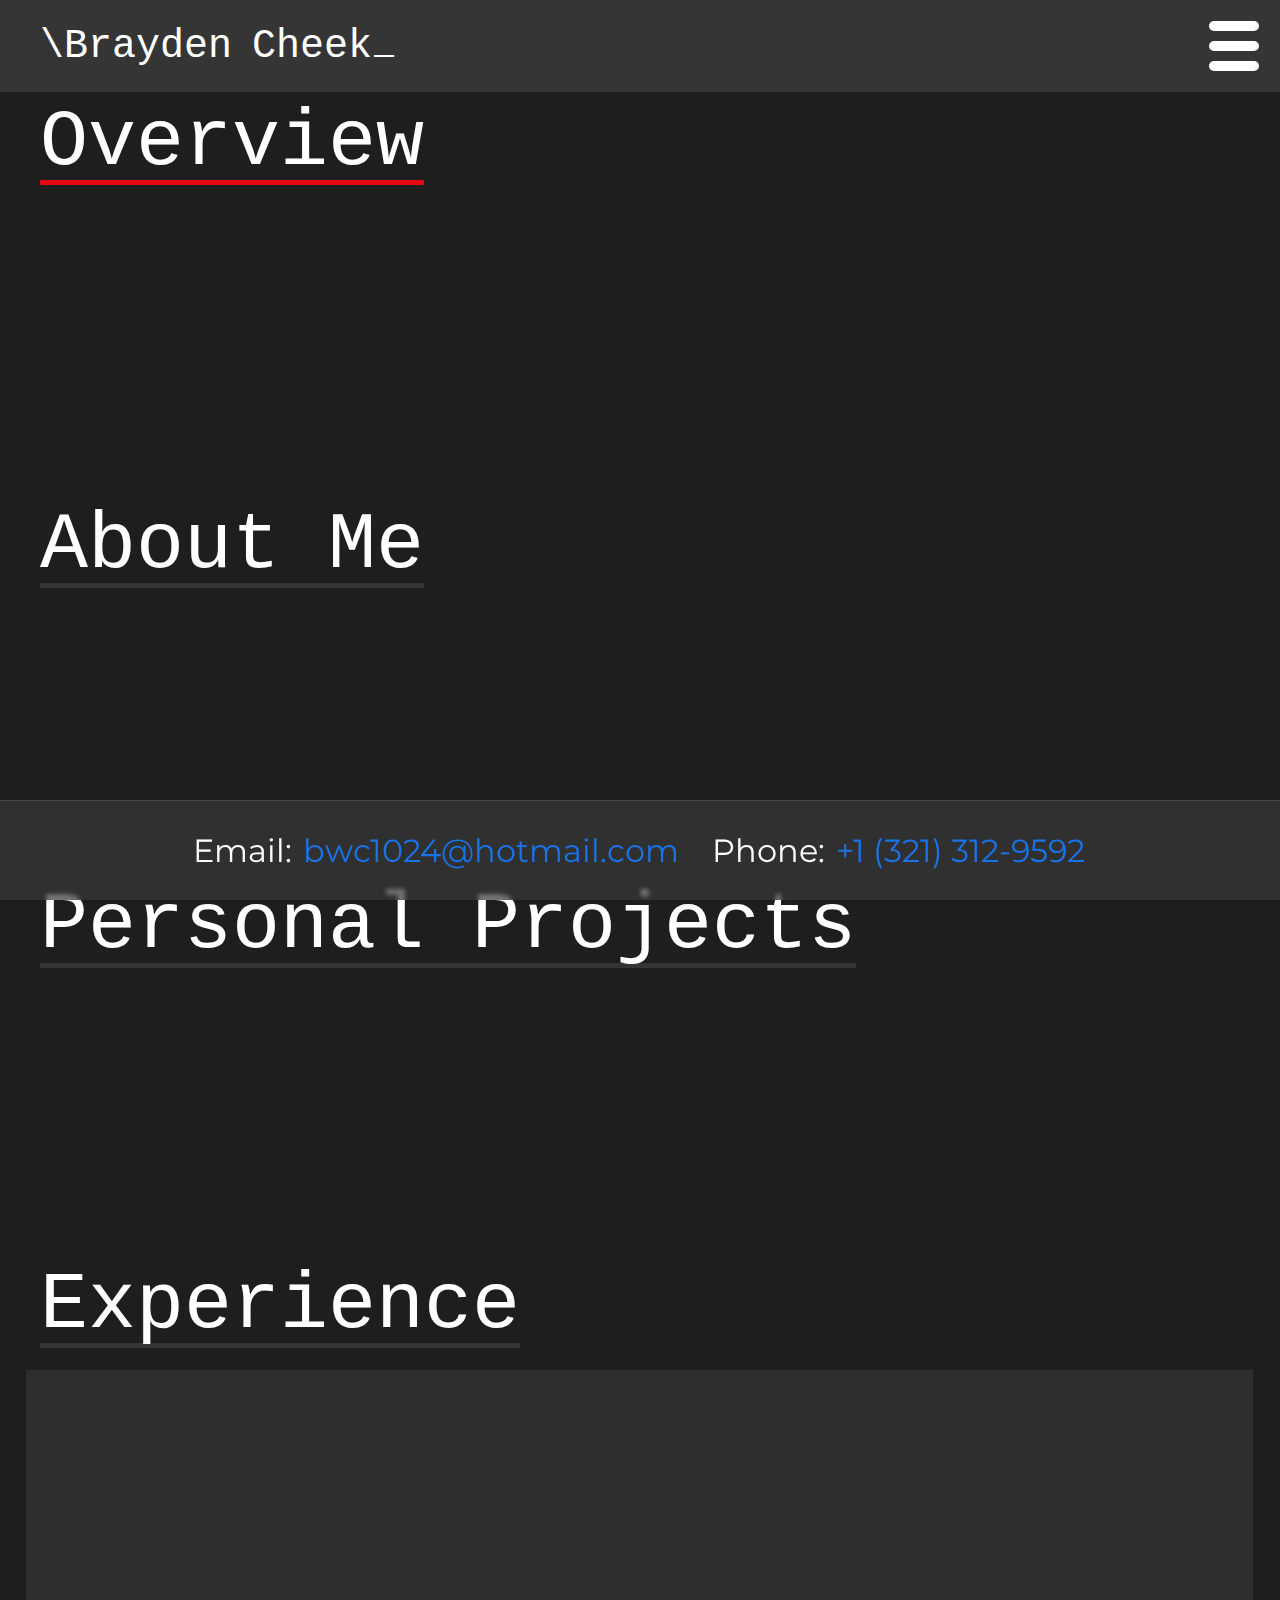
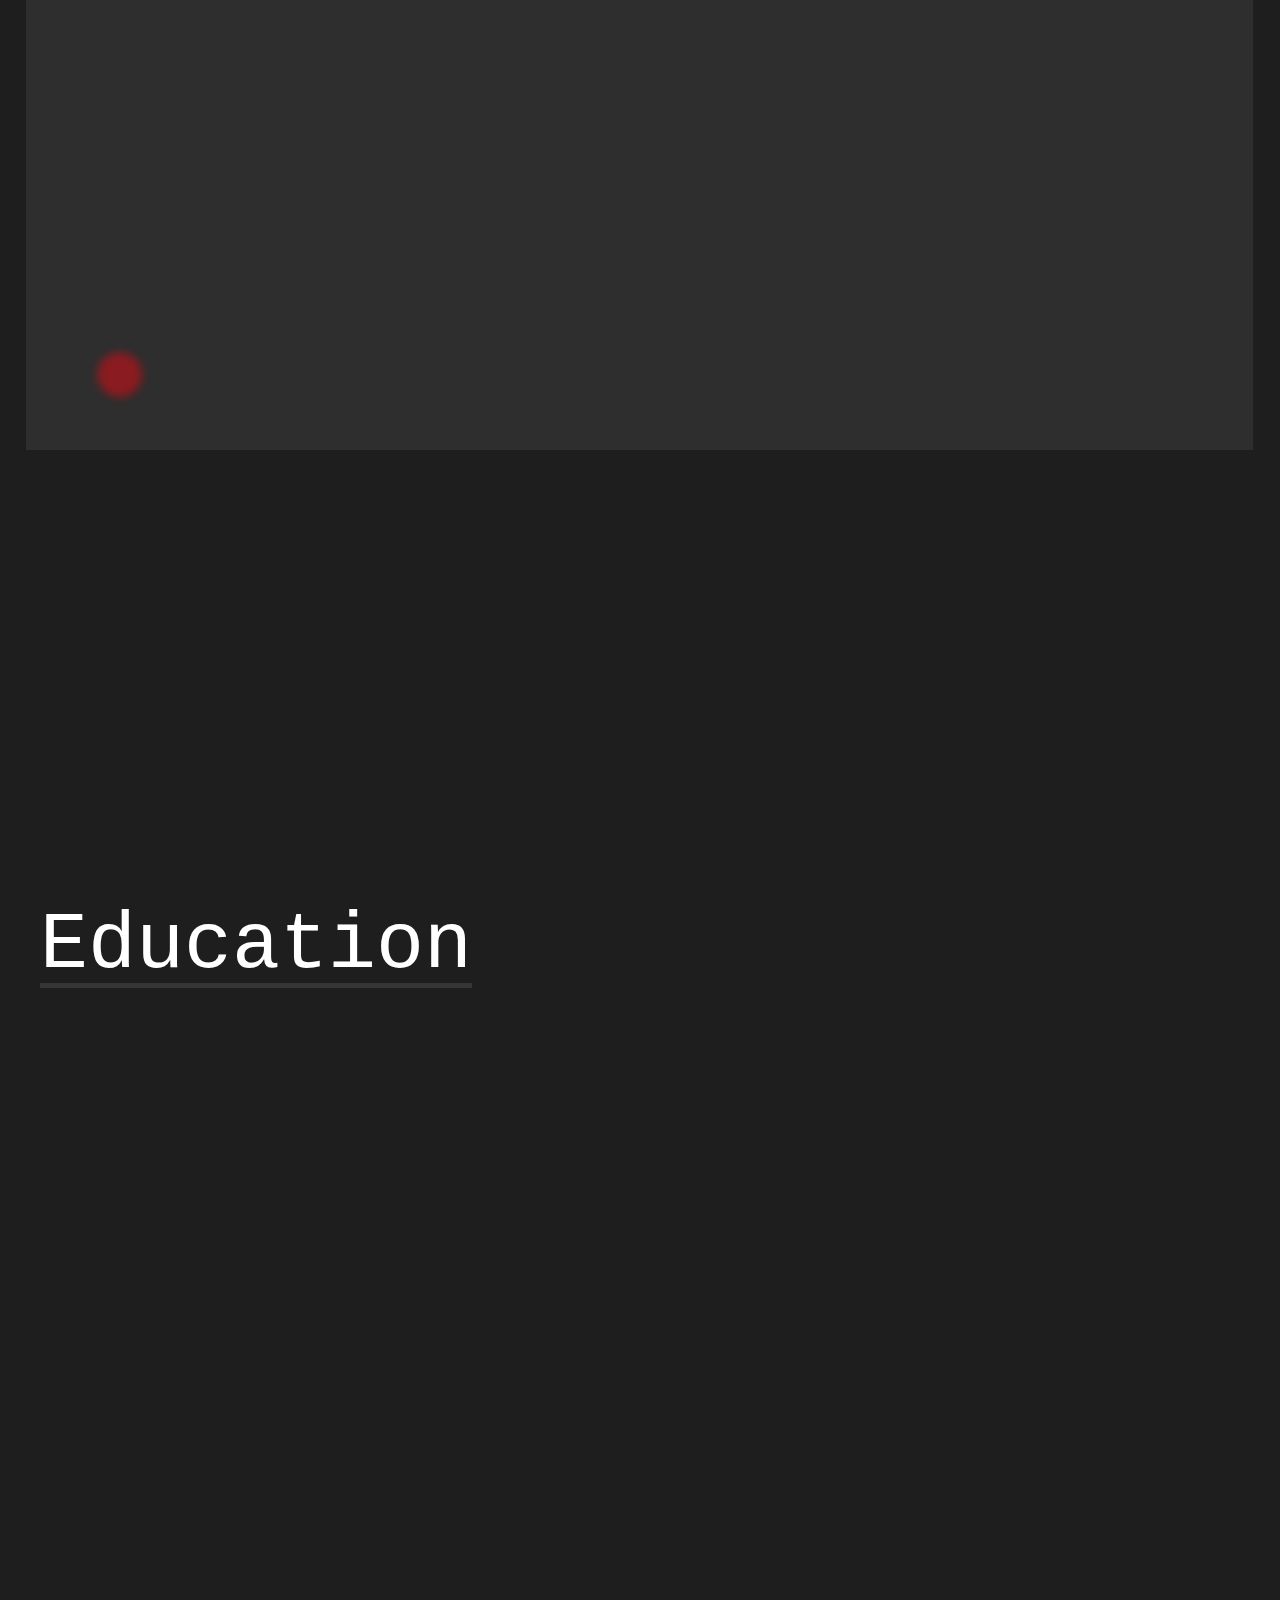
==== commit 273ee6b2: "cir evasion, maybe not best because ray does not adjust for evasion" ====
--- a/mySite.html
+++ b/mySite.html
@@ -246,6 +246,8 @@
                 this.easeY = 1;
                 this.easeX = 1;
                 this.corner = false;
+                this.cornerEvasionDepth = 5*this.r;
+                this.evasionChoice = true;
 
                 this.me.style.width = width + "px";
                 this.me.style.height = height + "px";
@@ -341,20 +343,21 @@
 
         var connSpeed = navigator.connection.downlink;
         console.log(connSpeed);
-        for (var i=0; i<Math.floor(connSpeed*3); i++) {
+        for (var i=0; i<1; i++) {//Math.floor(connSpeed*3); i++) {
             cirList.push(addRandCir(document.getElementsByClassName("sect-content")[0]));
         }
 
+        var time = 0;
         var active = false;
         var runner = 0;
-        var moveSpeed = 30; //ms per pixel shift
+        var moveSpeed = 1; //ms per pixel shift
         var friction = [true, false, false];
         document.addEventListener("scroll", function() {
             if (!active) {
                 if (window.scrollY>400 && window.scrollY<2000) {
                     active = true;
                     runner = setInterval(function() {
-                        // cirList.forEach(cir => {
+                        time++;
                         for (var i=0; i<cirList.length; i++) {
                             var cir = cirList[i];
                             if (cir.bumpTimerY>0) {
@@ -401,6 +404,19 @@
                             else {
                                 cir.me.style.top = (parseInt(cir.myStyle.top) + cir.ySpeed).toString() + "px";
                                 cir.me.style.right = (parseInt(cir.myStyle.right) + cir.xSpeed).toString() + "px";
+                                if (!cir.corner && (parseInt(cir.myStyle.top) + cir.cornerEvasionDepth*cir.ySpeed > parseInt(getComputedStyle(cir.myParent).height) - parseInt(cir.myStyle.height) || parseInt(cir.myStyle.top) + cir.cornerEvasionDepth*cir.ySpeed < 0)) {
+                                    if (parseInt(cir.myStyle.right) + cir.cornerEvasionDepth*cir.xSpeed > parseInt(getComputedStyle(cir.myParent).width) - parseInt(cir.myStyle.width) || parseInt(cir.myStyle.right) + cir.cornerEvasionDepth*cir.xSpeed < 0)  {
+                                        if (Math.abs(cir.xSpeed)>Math.abs(cir.ySpeed)) {
+                                            cir.me.style.top = (parseInt(cir.myStyle) + Math.sign(cir.ySpeed)).toString() + "px";
+                                            cir.me.style.right = (parseInt(cir.myStyle.right) - Math.sign(cir.xSpeed)).toString() + "px";
+                                        }
+                                        else {
+                                            cir.me.style.right = (parseInt(cir.myStyle.right) + Math.sign(cir.xSpeed)).toString() + "px";
+                                            cir.me.style.top = (parseInt(cir.myStyle) - Math.sign(cir.ySpeed)).toString() + "px";
+                                        }
+                                        console.log("evade");
+                                    }
+                                } 
                             }
                             if (cir.DBumpIn || cir.DBumpOut || parseInt(cir.myStyle.top) >= parseInt(getComputedStyle(cir.myParent).height)-parseInt(cir.myStyle.height)) {
                                 if (cir.me.classList.contains("dvd")) {
@@ -433,6 +449,7 @@
                                     if (parseInt(cir.myStyle.height) >= cir.r) {
                                         cir.DBumpOut = false;
                                         cir.bumpTimerY = 0;
+                                        cir.evasionChoice = !cir.evasionChoice;
                                     }
                                 }
                             }
@@ -467,6 +484,7 @@
                                     if (parseInt(cir.myStyle.height) >= cir.r) {
                                         cir.UBumpOut = false;
                                         cir.bumpTimerY = 0;
+                                        cir.evasionChoice = !cir.evasionChoice;
                                     }
                                 }
                             }
@@ -501,6 +519,7 @@
                                     if (parseInt(cir.myStyle.width) >= cir.r) {
                                         cir.LBumpOut = false;
                                         cir.bumpTimerX = 0;
+                                        cir.evasionChoice = !cir.evasionChoice;
                                     }
                                 }
                             }
@@ -535,10 +554,10 @@
                                     if (parseInt(cir.myStyle.width) >= cir.r) {
                                         cir.RBumpOut = false;
                                         cir.bumpTimerX = 0;
-                                    }
-                                }
-                            }
-                        // });
+                                        cir.evasionChoice = !cir.evasionChoice;
+                                    }
+                                }
+                            }
                         }
                     }, moveSpeed);
                 }
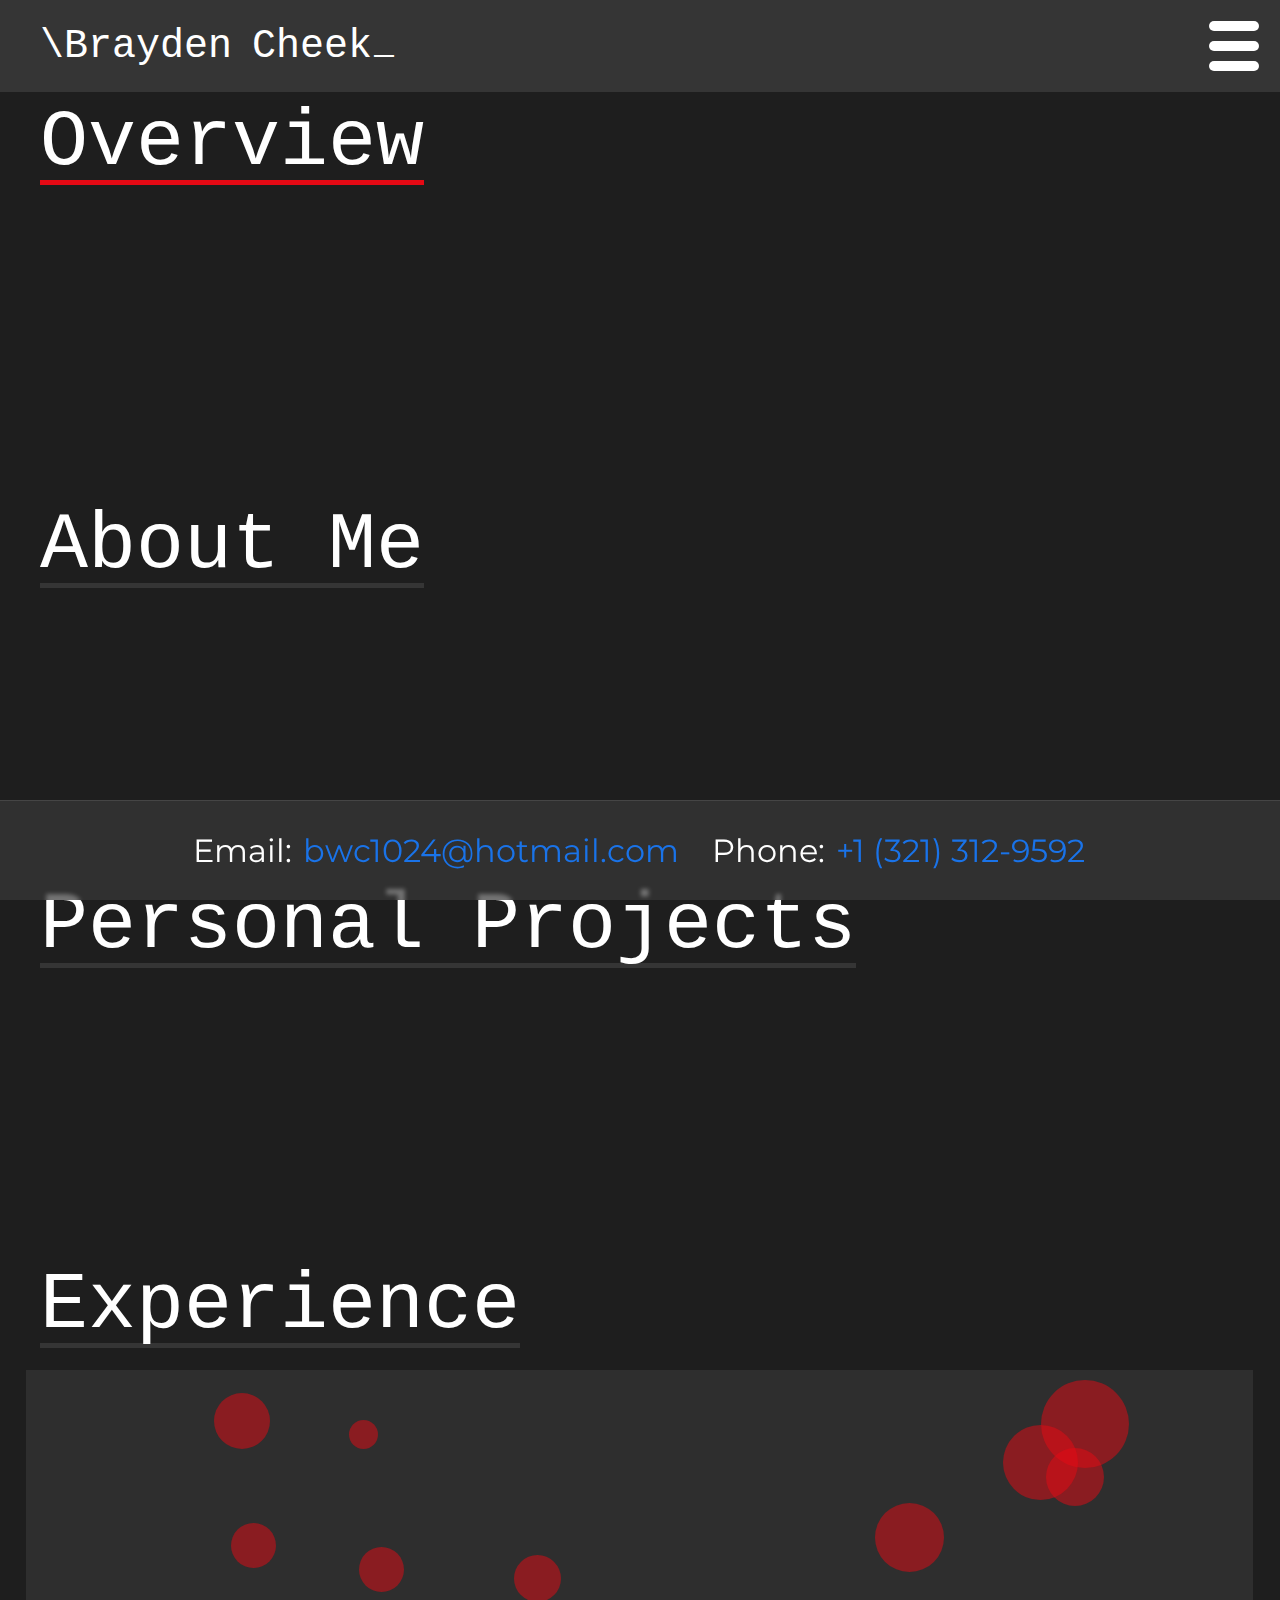
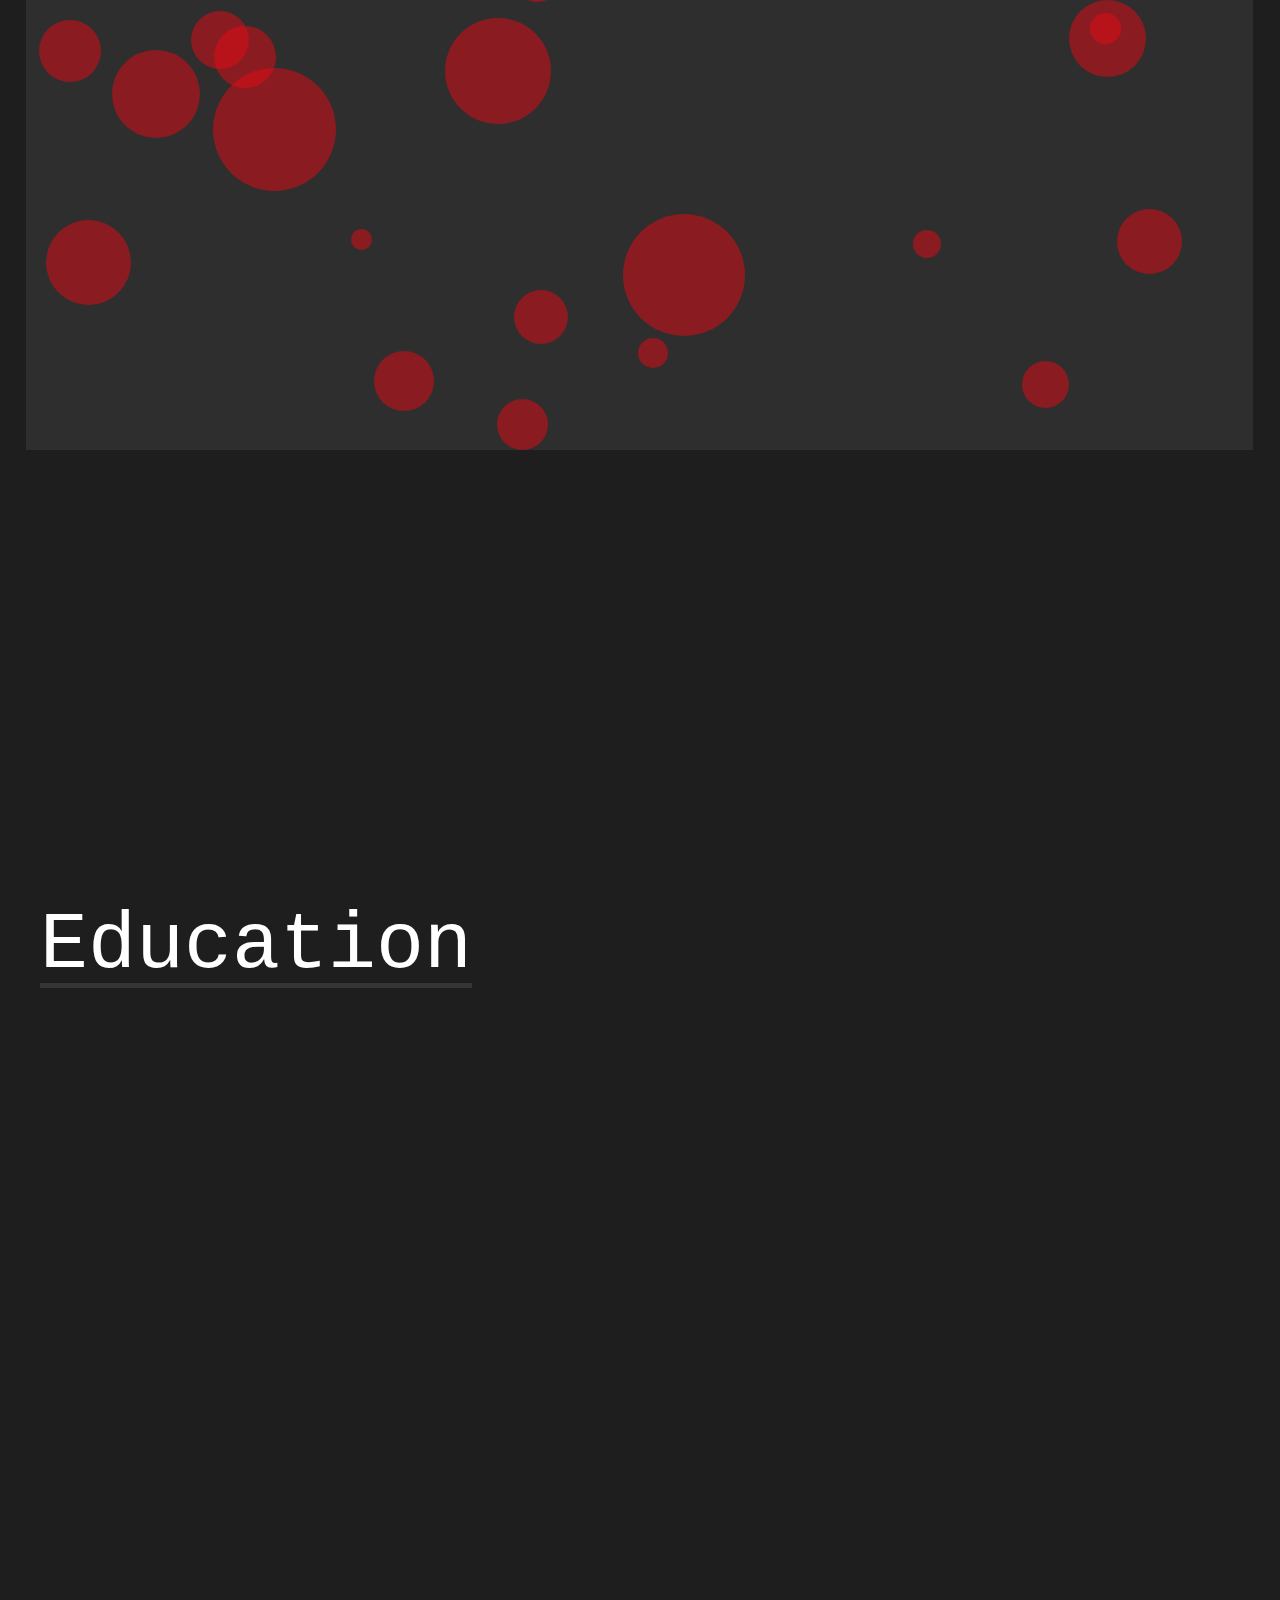
==== commit 87e4e3ff: "another failed corner tech" ====
--- a/mySite.html
+++ b/mySite.html
@@ -246,8 +246,8 @@
                 this.easeY = 1;
                 this.easeX = 1;
                 this.corner = false;
-                this.cornerEvasionDepth = 5*this.r;
-                this.evasionChoice = true;
+                this.xCorner = false;
+                this.yCorner = false;
 
                 this.me.style.width = width + "px";
                 this.me.style.height = height + "px";
@@ -257,7 +257,7 @@
                 this.me.style.borderTopRightRadius = 0.5*this.r + "px";
                 this.me.style.borderBottomRightRadius = 0.5*this.r + "px";
                 this.me.style.borderBottomLeftRadius = 0.5*this.r + "px";
-                this.me.style.filter = "blur(" + (this.r/10) + "px)";
+                // this.me.style.filter = "blur(" + (this.r/10) + "px)";
             }
             changeColor() {
                 var newColor;
@@ -273,7 +273,7 @@
 
         function addRandCir(parent) {
             var con = getComputedStyle(parent);
-            var r = randRangeInt(parseInt(con.width)*0.001, parseInt(con.width)*0.1);
+            var r = randRangeInt(parseInt(con.width)*0.01, parseInt(con.width)*0.1);
             var top = randRangeInt(0, parseInt(con.height)-r);
             var right = randRangeInt(0, parseInt(con.width)-r);
             var xSpeed = Math.sign(Math.random()-0.5) * randRangeInt(1, 4);
@@ -343,11 +343,12 @@
 
         var connSpeed = navigator.connection.downlink;
         console.log(connSpeed);
-        for (var i=0; i<1; i++) {//Math.floor(connSpeed*3); i++) {
+        for (var i=0; i<Math.floor(connSpeed*3); i++) {
             cirList.push(addRandCir(document.getElementsByClassName("sect-content")[0]));
         }
 
-        var time = 0;
+        // cirList.push(new cirObj(100, 100, 10, 20, -1, -1))
+
         var active = false;
         var runner = 0;
         var moveSpeed = 1; //ms per pixel shift
@@ -357,30 +358,51 @@
                 if (window.scrollY>400 && window.scrollY<2000) {
                     active = true;
                     runner = setInterval(function() {
-                        time++;
+                        // cirList.forEach(cir => {
                         for (var i=0; i<cirList.length; i++) {
                             var cir = cirList[i];
+                            console.log(cir.myStyle.width, cir.moveX, cir.easeX);
                             if (cir.bumpTimerY>0) {
                                 if (cir.bumpTimerX>0) {
-                                    cir.corner = true;
-                                    console.log("DVD!");
-                                    if (cir.UBumpIn || cir.UBumpOut) cir.me.style.top = "1px";
-                                    else if (cir.DBumpIn || cir.DBumpOut) cir.me.style.top = (parseInt(getComputedStyle(cir.myParent).height) - cir.r-1).toString() + "px";
-                                    if (cir.RBumpIn || cir.RBumpOut) cir.me.style.right = "1px";
-                                    else if (cir.LBumpIn || cir.LBumpOut) cir.me.style.right = (parseInt(getComputedStyle(cir.myParent).width) - cir.r-1).toString() + "px";
-                                    cir.xSpeed*=-1;
-                                    cir.ySpeed*=-1;
-                                    cir.bumpTimerX = -10;
-                                    cir.bumpTimerY = -10;
-                                    cir.UBumpIn = cir.UBumpOut = cir.DBumpIn = cir.DBumpOut = cir.LBumpIn = cir.LBumpOut = cir.RBumpIn = cir.RBumpOut = false;
-                                    cir.me.classList.toggle("dvd");
-                                    cir.me.firstChild.style.width = (cir.r) + "px";
-                                    cir.me.style.width = (cir.r) + "px";
-                                    cir.me.style.height = cir.me.firstChild.style.height;
-                                    cir.me.style.backgroundColor = "transparent";
-                                    break;
-                                }
-                                else if (cir.bumpTimerY%Math.floor(cir.easeY)==0) {
+                                    if (Date.now()%1000==0) {
+                                        console.log("DVD!");
+                                        if (cir.UBumpIn || cir.UBumpOut) cir.me.style.top = "1px";
+                                        else if (cir.DBumpIn || cir.DBumpOut) cir.me.style.top = (parseInt(getComputedStyle(cir.myParent).height) - cir.r-1).toString() + "px";
+                                        if (cir.RBumpIn || cir.RBumpOut) cir.me.style.right = "1px";
+                                        else if (cir.LBumpIn || cir.LBumpOut) cir.me.style.right = (parseInt(getComputedStyle(cir.myParent).width) - cir.r-1).toString() + "px";
+                                        cir.xSpeed*=-1;
+                                        cir.ySpeed*=-1;
+                                        cir.bumpTimerX = -10;
+                                        cir.bumpTimerY = -10;
+                                        cir.UBumpIn = cir.UBumpOut = cir.DBumpIn = cir.DBumpOut = cir.LBumpIn = cir.LBumpOut = cir.RBumpIn = cir.RBumpOut = false;
+                                        cir.me.classList.toggle("dvd");
+                                        cir.me.firstChild.style.width = (cir.r) + "px";
+                                        cir.me.style.width = (cir.r) + "px";
+                                        cir.me.style.height = cir.me.firstChild.style.height;
+                                        cir.me.style.backgroundColor = "transparent";
+                                        break;
+                                    }
+                                    else {
+                                        if (!cir.corner) {
+                                            cir.yCorner = (cir.bumpTimerY>cir.bumpTimerX) ? true : false;
+                                            cir.xCorner = !cir.yCorner;
+                                        }
+                                        cir.corner = true;
+                                        if (cir.bumpTimerY%Math.min(3, Math.floor(cir.easeY))==0) {
+                                            if (!(cir.UBumpIn || cir.UBumpOut)) cir.me.style.top = (parseInt(cir.myStyle.top) + cir.ySpeed).toString() + "px";
+                                            cir.moveY = true;
+                                        }
+                                        else cir.moveY = false;
+
+
+                                        if (cir.bumpTimerX%Math.min(3, Math.floor(cir.easeX))==0) {
+                                            if (!(cir.RBumpIn || cir.RBumpOut)) cir.me.style.right = (parseInt(cir.myStyle.top) + cir.xSpeed).toString() + "px";
+                                            cir.moveX = true;
+                                        }
+                                        else cir.moveX = false;
+                                    }
+                                }
+                                else if (cir.bumpTimerY%Math.min(3, Math.floor(cir.easeY))==0) {
                                     if (!(cir.UBumpIn || cir.UBumpOut)) {
                                         cir.me.style.top = (parseInt(cir.myStyle.top) + cir.ySpeed).toString() + "px";
                                     }
@@ -389,9 +411,10 @@
                                 else {
                                     cir.moveY = false;
                                 }
+                                if (cir.corner && cir.xCorner) cir.me.style.right = (parseInt(cir.myStyle.right) + cir.xSpeed).toString() + "px";
                             }
                             else if (cir.bumpTimerX>0) {
-                                if (cir.bumpTimerX%Math.floor(cir.easeX)==0) {
+                                if (cir.bumpTimerX%Math.min(3, Math.floor(cir.easeX))==0) {
                                     if (!(cir.RBumpIn || cir.RBumpOut)) {
                                         cir.me.style.right = (parseInt(cir.myStyle.right) + cir.xSpeed).toString() + "px";
                                     }
@@ -400,23 +423,17 @@
                                 else {
                                     cir.moveX = false;
                                 }
+                                if (cir.corner && cir.yCorner) cir.me.style.top = (parseInt(cir.myStyle.top) + cir.ySpeed).toString() + "px";
                             }
                             else {
                                 cir.me.style.top = (parseInt(cir.myStyle.top) + cir.ySpeed).toString() + "px";
                                 cir.me.style.right = (parseInt(cir.myStyle.right) + cir.xSpeed).toString() + "px";
-                                if (!cir.corner && (parseInt(cir.myStyle.top) + cir.cornerEvasionDepth*cir.ySpeed > parseInt(getComputedStyle(cir.myParent).height) - parseInt(cir.myStyle.height) || parseInt(cir.myStyle.top) + cir.cornerEvasionDepth*cir.ySpeed < 0)) {
-                                    if (parseInt(cir.myStyle.right) + cir.cornerEvasionDepth*cir.xSpeed > parseInt(getComputedStyle(cir.myParent).width) - parseInt(cir.myStyle.width) || parseInt(cir.myStyle.right) + cir.cornerEvasionDepth*cir.xSpeed < 0)  {
-                                        if (Math.abs(cir.xSpeed)>Math.abs(cir.ySpeed)) {
-                                            cir.me.style.top = (parseInt(cir.myStyle) + Math.sign(cir.ySpeed)).toString() + "px";
-                                            cir.me.style.right = (parseInt(cir.myStyle.right) - Math.sign(cir.xSpeed)).toString() + "px";
-                                        }
-                                        else {
-                                            cir.me.style.right = (parseInt(cir.myStyle.right) + Math.sign(cir.xSpeed)).toString() + "px";
-                                            cir.me.style.top = (parseInt(cir.myStyle) - Math.sign(cir.ySpeed)).toString() + "px";
-                                        }
-                                        console.log("evade");
-                                    }
-                                } 
+                                if (parseInt(cir.myStyle.borderTopRightRadius)!==0.5*cir.r) cir.me.style.borderTopRightRadius = (parseInt(cir.myStyle.borderTopRightRadius) + Math.sign(0.5*cir.r - parseInt(cir.myStyle.borderTopRightRadius))).toString() + "px";
+                                if (parseInt(cir.myStyle.borderTopLeftRadius)!==0.5*cir.r) cir.me.style.borderTopLeftRadius = (parseInt(cir.myStyle.borderTopLeftRadius) + Math.sign(0.5*cir.r - parseInt(cir.myStyle.borderTopLeftRadius))).toString() + "px";
+                                if (parseInt(cir.myStyle.borderBottomRightRadius)!==0.5*cir.r) cir.me.style.borderBottomRightRadius = (parseInt(cir.myStyle.borderBottomRightRadius) + Math.sign(0.5*cir.r - parseInt(cir.myStyle.borderBottomRightRadius))).toString() + "px";
+                                if (parseInt(cir.myStyle.borderBottomLeftRadius)!==0.5*cir.r) cir.me.style.borderBottomLeftRadius = (parseInt(cir.myStyle.borderBottomLeftRadius) + Math.sign(0.5*cir.r - parseInt(cir.myStyle.borderBottomLeftRadius))).toString() + "px";
+                                if (parseInt(cir.myStyle.width)!==cir.r) cir.me.style.width = (parseInt(cir.myStyle.width) + Math.sign(cir.r - parseInt(cir.myStyle.width))).toString() + "px";
+                                if (parseInt(cir.myStyle.height)!==cir.r) cir.me.style.height = (parseInt(cir.myStyle.height) + Math.sign(cir.r - parseInt(cir.myStyle.height))).toString() + "px";
                             }
                             if (cir.DBumpIn || cir.DBumpOut || parseInt(cir.myStyle.top) >= parseInt(getComputedStyle(cir.myParent).height)-parseInt(cir.myStyle.height)) {
                                 if (cir.me.classList.contains("dvd")) {
@@ -426,8 +443,8 @@
                                 }
                                 cir.bumpTimerY++;
                                 if (!(cir.DBumpIn || cir.DBumpOut)) cir.DBumpIn = true;
-                                else if (cir.moveY) cir.me.style.right = (parseInt(cir.myStyle.right) + cir.xSpeed).toString() + "px";
-                                else if (friction[cir.bumpTimerY%friction.length]) cir.me.style.right = (parseInt(cir.myStyle.right) + cir.xSpeed).toString() + "px";
+                                else if (cir.moveY && !cir.corner) cir.me.style.right = (parseInt(cir.myStyle.right) + cir.xSpeed).toString() + "px";
+                                else if (friction[cir.bumpTimerY%friction.length] && !cir.corner) cir.me.style.right = (parseInt(cir.myStyle.right) + cir.xSpeed).toString() + "px";
                                 if (cir.DBumpIn && cir.moveY) {
                                     cir.me.style.height = (parseInt(cir.myStyle.height) - cir.ySpeed).toString() + "px";
                                     if (!cir.corner) cir.me.style.width = (parseInt(cir.myStyle.width) + cir.ySpeed).toString() + "px";
@@ -449,7 +466,7 @@
                                     if (parseInt(cir.myStyle.height) >= cir.r) {
                                         cir.DBumpOut = false;
                                         cir.bumpTimerY = 0;
-                                        cir.evasionChoice = !cir.evasionChoice;
+                                        cir.corner = false;
                                     }
                                 }
                             }
@@ -461,8 +478,8 @@
                                 }
                                 cir.bumpTimerY++;
                                 if (!(cir.UBumpIn || cir.UBumpOut)) cir.UBumpIn = true;
-                                else if (cir.moveY) cir.me.style.right = (parseInt(cir.myStyle.right) + cir.xSpeed).toString() + "px";
-                                else if (friction[cir.bumpTimerY%friction.length]) cir.me.style.right = (parseInt(cir.myStyle.right) + cir.xSpeed).toString() + "px";
+                                else if (cir.moveY && !cir.corner) cir.me.style.right = (parseInt(cir.myStyle.right) + cir.xSpeed).toString() + "px";
+                                else if (friction[cir.bumpTimerY%friction.length] && !cir.corner) cir.me.style.right = (parseInt(cir.myStyle.right) + cir.xSpeed).toString() + "px";
                                 if (cir.UBumpIn && cir.moveY) {
                                     cir.me.style.height = (parseInt(cir.myStyle.height) + cir.ySpeed).toString() + "px";
                                     if (!cir.corner) cir.me.style.width = (parseInt(cir.myStyle.width) - cir.ySpeed).toString() + "px";
@@ -484,7 +501,7 @@
                                     if (parseInt(cir.myStyle.height) >= cir.r) {
                                         cir.UBumpOut = false;
                                         cir.bumpTimerY = 0;
-                                        cir.evasionChoice = !cir.evasionChoice;
+                                        if (!(cir.RBumpIn || cir.RBumpOut)) cir.corner = false;
                                     }
                                 }
                             }
@@ -496,8 +513,8 @@
                                 }
                                 cir.bumpTimerX++;
                                 if (!(cir.LBumpIn || cir.LBumpOut)) cir.LBumpIn = true;
-                                else if (cir.moveX) cir.me.style.top = (parseInt(cir.myStyle.top) + cir.ySpeed).toString() + "px";
-                                else if (friction[cir.bumpTimerX%friction.length]) cir.me.style.top = (parseInt(cir.myStyle.top) + cir.ySpeed).toString() + "px";
+                                else if (cir.moveX && !cir.corner) cir.me.style.top = (parseInt(cir.myStyle.top) + cir.ySpeed).toString() + "px";
+                                else if (friction[cir.bumpTimerX%friction.length] && !cir.corner) cir.me.style.top = (parseInt(cir.myStyle.top) + cir.ySpeed).toString() + "px";
                                 if (cir.LBumpIn && cir.moveX) {
                                     if (!cir.corner) cir.me.style.height = (parseInt(cir.myStyle.height) + cir.xSpeed).toString() + "px";
                                     cir.me.style.width = (parseInt(cir.myStyle.width) - cir.xSpeed).toString() + "px";
@@ -519,7 +536,7 @@
                                     if (parseInt(cir.myStyle.width) >= cir.r) {
                                         cir.LBumpOut = false;
                                         cir.bumpTimerX = 0;
-                                        cir.evasionChoice = !cir.evasionChoice;
+                                        cir.corner = false;
                                     }
                                 }
                             }
@@ -531,8 +548,8 @@
                                 }
                                 cir.bumpTimerX++;
                                 if (!(cir.RBumpIn || cir.RBumpOut)) cir.RBumpIn = true;
-                                else if (cir.moveX) cir.me.style.top = (parseInt(cir.myStyle.top) + cir.ySpeed).toString() + "px";
-                                else if (friction[cir.bumpTimerX%friction.length]) cir.me.style.top = (parseInt(cir.myStyle.top) + cir.ySpeed).toString() + "px";
+                                else if (cir.moveX && !cir.corner) cir.me.style.top = (parseInt(cir.myStyle.top) + cir.ySpeed).toString() + "px";
+                                else if (friction[cir.bumpTimerX%friction.length] && !cir.corner) cir.me.style.top = (parseInt(cir.myStyle.top) + cir.ySpeed).toString() + "px";
                                 if (cir.RBumpIn && cir.moveX) {
                                     if (!cir.corner) cir.me.style.height = (parseInt(cir.myStyle.height) - cir.xSpeed).toString() + "px";
                                     cir.me.style.width = (parseInt(cir.myStyle.width) + cir.xSpeed).toString() + "px";
@@ -554,10 +571,11 @@
                                     if (parseInt(cir.myStyle.width) >= cir.r) {
                                         cir.RBumpOut = false;
                                         cir.bumpTimerX = 0;
-                                        cir.evasionChoice = !cir.evasionChoice;
-                                    }
-                                }
-                            }
+                                        if (!(cir.UBumpIn || cir.UBumpOut)) cir.corner = false;
+                                    }
+                                }
+                            }
+                        // });
                         }
                     }, moveSpeed);
                 }
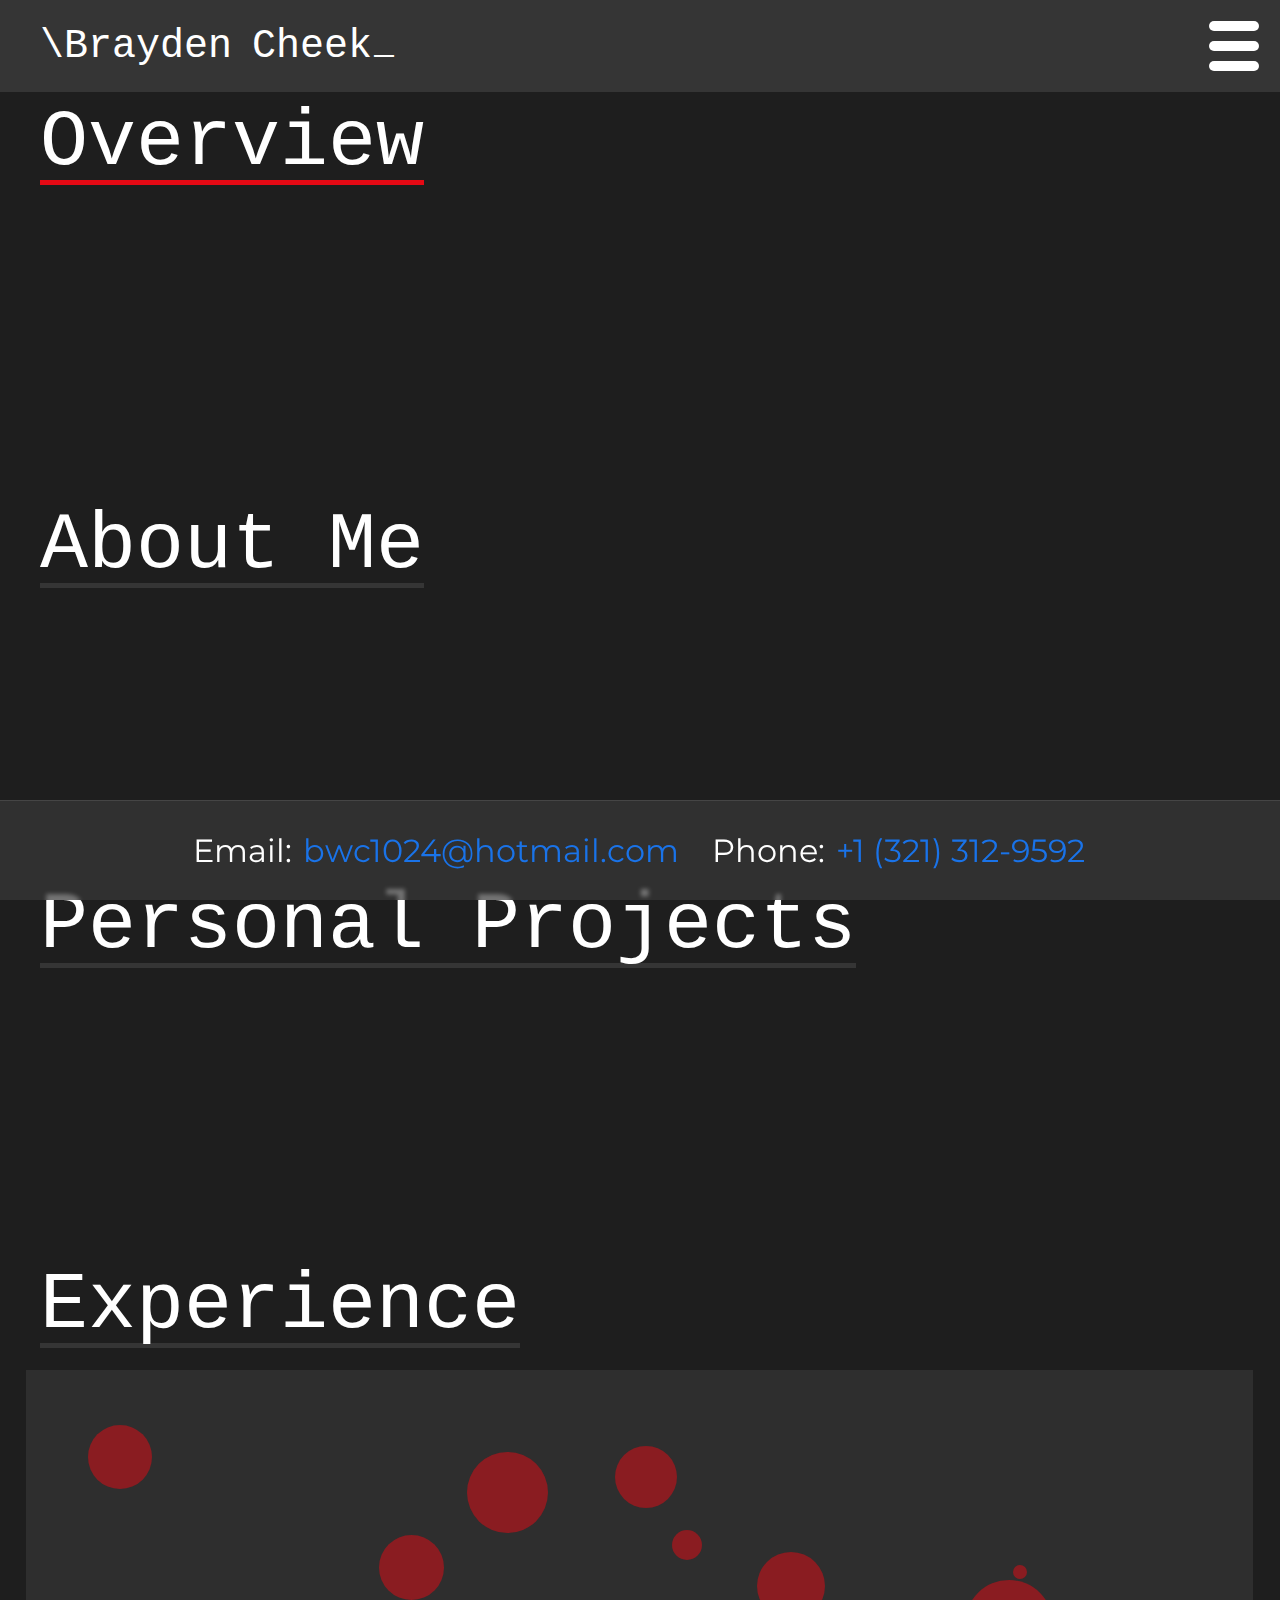
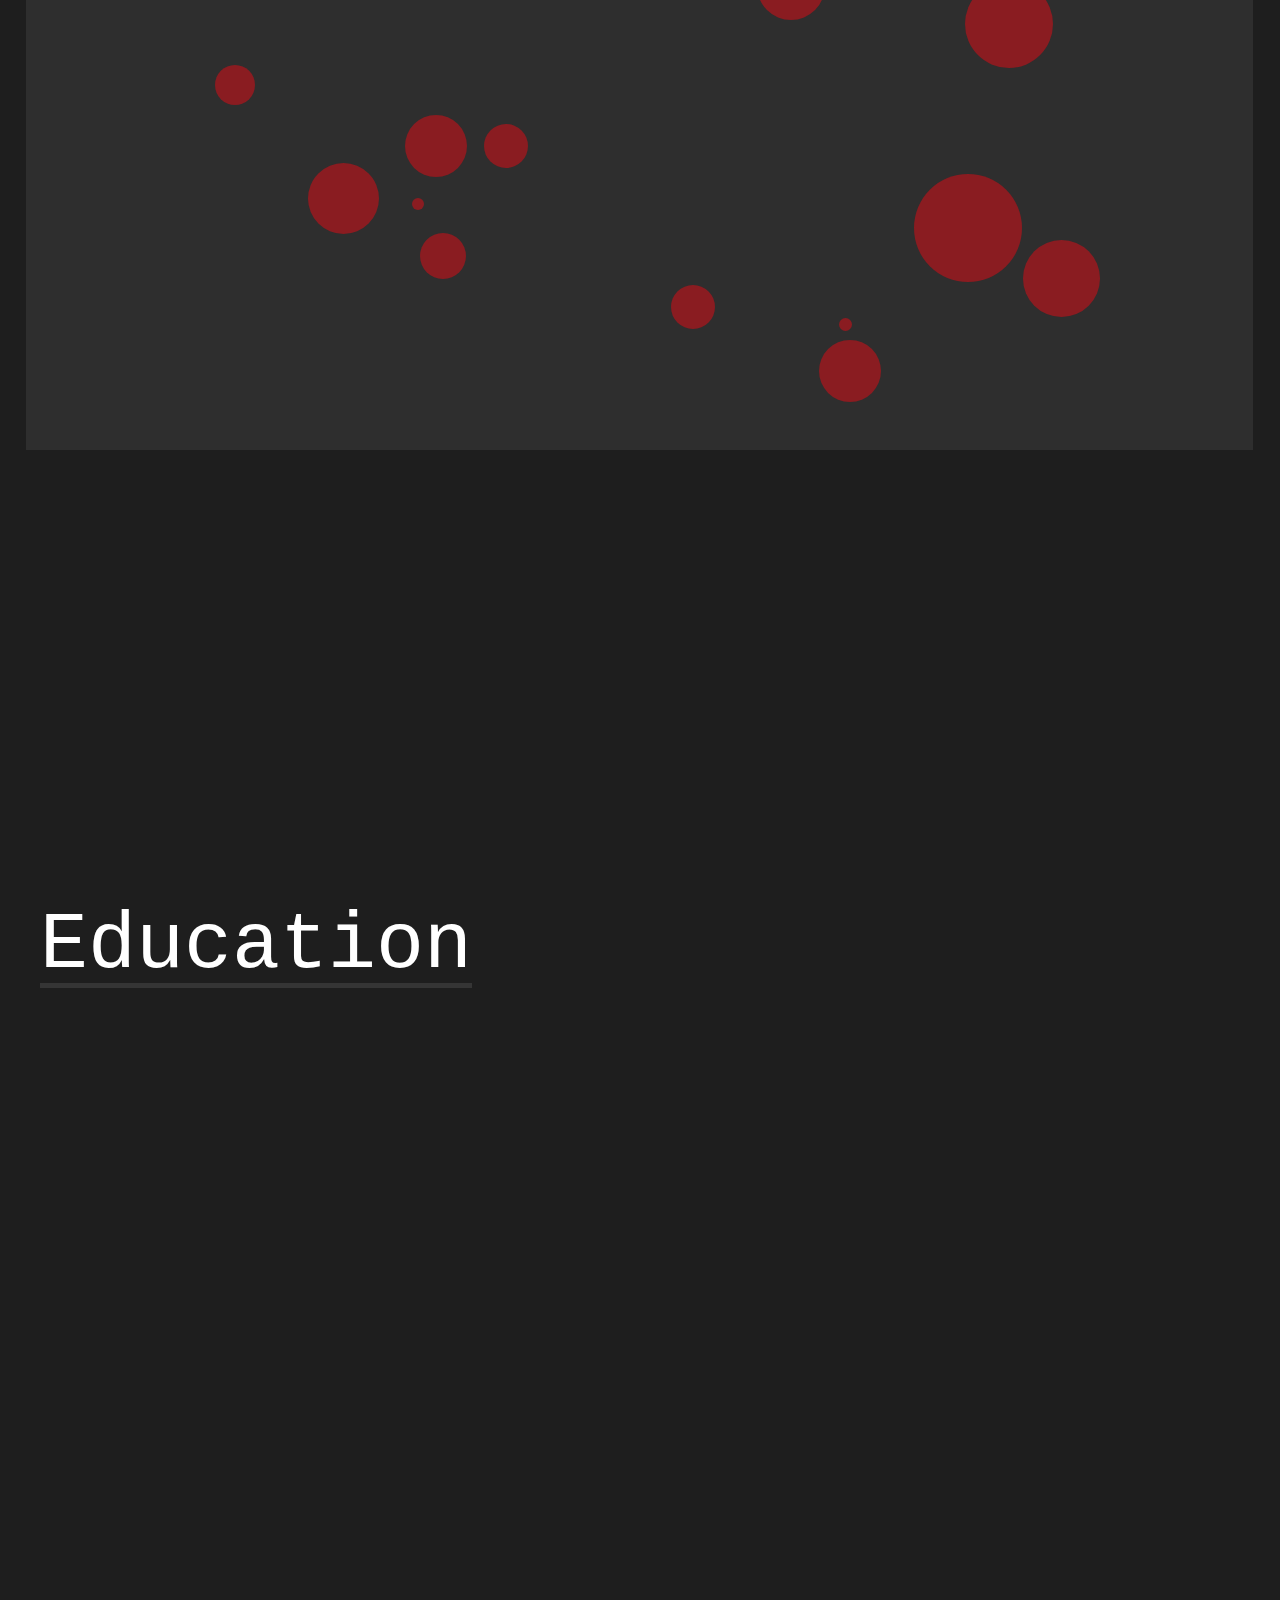
==== commit 6a508ab3: "js file management" ====
--- a/mySite.html
+++ b/mySite.html
@@ -7,39 +7,7 @@
     <link rel="stylesheet" href="mySite.css">
 </head>
 <body class="dark-mode">
-    <script>
-        // The debounce function receives our function as a parameter
-        const debounce = (fn) => {
-        // This holds the requestAnimationFrame reference, so we can cancel it if we wish
-        let frame;
-
-        // The debounce function returns a new function that can receive a variable number of arguments
-        return (...params) => {
-            // If the frame variable has been defined, clear it now, and queue for next frame
-            if (frame) {
-            cancelAnimationFrame(frame);
-            }
-
-            // Queue our function call for the next frame
-            frame = requestAnimationFrame(() => {
-            // Call our function and pass any params we received
-            fn(...params);
-            });
-        };
-        };
-
-        // Reads out the scroll position and stores it in the data attribute
-        // so we can use it in our stylesheets
-        const storeScroll = () => {
-        document.documentElement.dataset.scroll = window.scrollY;
-        };
-
-        // Listen for new scroll events, here we debounce our `storeScroll` function
-        document.addEventListener("scroll", debounce(storeScroll));
-
-        // Update scroll position for first time
-        storeScroll();
-    </script>
+    <script src="IOskrlTrk.js"></script>
     <!-- <div id="top-of-site-pixel-anchor"></div> -->
     <!-- <script>
         if (
@@ -93,41 +61,8 @@
         <button id="theme-btn" class="dark-mode" onclick="themeSwitch()">
             <span id="theme-switch" class="material-icons dark-mode">light_mode</span>
         </button>
-        <script>
-            function themeSwitch() {
-                if (document.body.className==="dark-mode") {
-                    document.getElementById("theme-switch").innerHTML="dark_mode";
-                    var elements = document.getElementsByClassName("dark-mode");
-                    var len = elements.length;
-                    for (var i=0; i<len; i++) {
-                        elements[0].className = elements[0].className.replace("dark", "light")
-                    }
-                }
-                else if (document.body.className==="light-mode") {
-                    document.getElementById("theme-switch").innerHTML="light_mode";
-                    var elements = document.getElementsByClassName("light-mode");
-                    var len = elements.length;
-                    for (var i=0; i<len; i++) {
-                        elements[0].className = elements[0].className.replace("light", "dark");
-                    }
-                }
-                document.getElementById("theme-btn").classList.toggle("disabled");
-                setTimeout(function() {
-                    document.getElementById("theme-btn").classList.toggle("disabled");
-                }, 1000);
-            }
-        </script>
-        <script>
-            var btnList = document.getElementById("topnav");
-            var btns = btnList.getElementsByTagName("a");
-            for (var i=0; i<btns.length; i++) {
-                btns[i].addEventListener("click", function() {
-                    var cur = document.getElementsByClassName("active");
-                    if (cur.length>0) cur[0].className = cur[0].className.replace("active", "");
-                    this.className += "active";
-                })
-            }
-        </script>
+        <script src="themeSwitch.js"></script>
+        <script src="topNavActivation.js"></script>
     </div>
     <div id="overview" class="sect-head dark-mode">
         <div id="ov" class="anchor"></div>
@@ -160,438 +95,13 @@
         Education
         <div class="scroll underline dark-mode"></div>
     </div>
-    <script>
-        // set underline widths, dynamic content appears
-        document.addEventListener("scroll", function() {
-            var elements = document.getElementsByClassName("scroll underline");
-            for (var i=0; i<elements.length; i++) {
-                var parentStyle = getComputedStyle(elements[i].parentElement);
-                var topBuffer = 100;
-                var underlineLoadRange = 300;
-                var loadEndPos = parseInt(parentStyle.top)-(parseInt(parentStyle.height)+topBuffer);
-                var loadStartPos = loadEndPos - underlineLoadRange;
-                if ((window.scrollY-loadStartPos) > 0) {
-                    elements[i].style.width = (100*((window.scrollY-loadStartPos)/underlineLoadRange).toString() + "%");
-                    if (!elements[i].parentElement.classList.contains("full-bar") && (window.scrollY-loadStartPos) > underlineLoadRange) {
-                        elements[i].parentElement.className += " full-bar";
-                        var typeText = elements[i].parentElement.nextElementSibling;
-                        typeText = findClass(typeText, "content-head");
-                        if (typeText !== null) setTimeout(function() {
-                            writeText(typeText, typeText.id);
-                        }, 1000);
-                    }
-                }
-                else elements[i].style.width = 0;
-            }
-        });
-
-        function findClass(typeText, classTarget) {
-            if (typeText.classList.contains(classTarget)) return typeText;
-            if (typeText.children.length>0) return findClass(typeText.children[0], classTarget);
-            if (typeText.nextElementSibling !== null) return findClass(typeText.nextElementSibling, classTarget);
-            return null;
-        }
-
-        function writeText(typeText, textStore) {
-            setTimeout(function() {
-                typeText.innerHTML = typeText.innerHTML.substring(0,typeText.innerHTML.length-1);
-                typeText.innerHTML += textStore[0] + "|";
-                if (textStore.length>1) writeText(typeText, textStore.substring(1));
-                else {
-                    setTimeout(function() {
-                        typeText.innerHTML = typeText.innerHTML.substring(0,typeText.innerHTML.length-1);
-                    }, 500);
-                }
-            }, Math.random()*130);
-        }
-
-    </script>
-    <script>
-
-        function randRangeInt(min, max) {
-            return Math.floor(Math.random()*(max-min+1)+min);
-        }
-
-        class cirObj {
-            constructor(width, height, top, right, xSpeed, ySpeed) {
-                cirObj.numInstances = (cirObj.numInstances || 0) + 1;
-                var el = document.createElement("div");
-                el.id = "cir" + (cirObj.numInstances-1);
-                el.className = "cir dark-mode";
-                this.dvdColor = randRangeInt(0,7);
-                el.innerHTML += "<img src=dvd" + this.dvdColor + ".svg>";
-                document.getElementsByClassName("sect-content")[0].appendChild(el);
-                this.me = document.getElementById("cir" + (cirObj.numInstances-1));
-                this.myParent = this.me.parentElement;
-                this.myStyle = getComputedStyle(this.me);
-                this.r = width;
-                this.ySpeed = ySpeed;
-                this.xSpeed = xSpeed;
-                this.xBumpDepth = 1/(4*Math.abs(xSpeed)) + 0.55;
-                this.yBumpDepth = 1/(4*Math.abs(ySpeed)) + 0.55;
-                this.bumpRY = Math.round((this.yBumpDepth*this.r)/this.ySpeed)*this.ySpeed;
-                this.bumpRX = Math.round((this.xBumpDepth*this.r)/this.xSpeed)*this.xSpeed;
-                this.UBumpIn = false;
-                this.UBumpOut = false;
-                this.DBumpIn = false;
-                this.DBumpOut = false;
-                this.LBumpIn = false;
-                this.LBumpOut = false;
-                this.RBumpIn = false;
-                this.RBumpOut = false;
-                this.moveY = true;
-                this.moveX = true;
-                this.bumpTimerY = 0;
-                this.bumpTimerX = 0;
-                this.easeY = 1;
-                this.easeX = 1;
-                this.corner = false;
-                this.xCorner = false;
-                this.yCorner = false;
-
-                this.me.style.width = width + "px";
-                this.me.style.height = height + "px";
-                this.me.style.top = top + "px";
-                this.me.style.right = right + "px";
-                this.me.style.borderTopLeftRadius = 0.5*this.r + "px";
-                this.me.style.borderTopRightRadius = 0.5*this.r + "px";
-                this.me.style.borderBottomRightRadius = 0.5*this.r + "px";
-                this.me.style.borderBottomLeftRadius = 0.5*this.r + "px";
-                // this.me.style.filter = "blur(" + (this.r/10) + "px)";
-            }
-            changeColor() {
-                var newColor;
-                do {
-                    newColor = randRangeInt(0,7);
-                } while (newColor==this.dvdColor);
-                this.dvdColor = newColor;
-                this.me.firstChild.src = "dvd" + newColor + ".svg";
-            }
-        }
-
-        var cirList = [];
-
-        function addRandCir(parent) {
-            var con = getComputedStyle(parent);
-            var r = randRangeInt(parseInt(con.width)*0.01, parseInt(con.width)*0.1);
-            var top = randRangeInt(0, parseInt(con.height)-r);
-            var right = randRangeInt(0, parseInt(con.width)-r);
-            var xSpeed = Math.sign(Math.random()-0.5) * randRangeInt(1, 4);
-            var ySpeed = Math.sign(Math.random()-0.5) * randRangeInt(1, 4);
-            return new cirObj(r, r, top, right, xSpeed, ySpeed);
-        }
-
-        // var imageAddr = "me.jpg"; 
-        // var downloadSize = 4995374; //bytes
-
-        // function ShowProgressMessage(msg) {
-        //     if (console) {
-        //         if (typeof msg == "string") {
-        //             console.log(msg);
-        //         } else {
-        //             for (var i = 0; i < msg.length; i++) {
-        //                 console.log(msg[i]);
-        //             }
-        //         }
-        //     }
-            
-        //     var oProgress = document.getElementById("progress");
-        //     if (oProgress) {
-        //         var actualHTML = (typeof msg == "string") ? msg : msg.join("<br />");
-        //         oProgress.innerHTML = actualHTML;
-        //     }
-        // }
-
-        // function InitiateSpeedDetection() {
-        //     ShowProgressMessage("Loading the image, please wait...");
-        //     window.setTimeout(MeasureConnectionSpeed, 1);
-        // };    
-
-        // if (window.addEventListener) {
-        //     window.addEventListener('load', InitiateSpeedDetection, false);
-        // } else if (window.attachEvent) {
-        //     window.attachEvent('onload', InitiateSpeedDetection);
-        // }
-
-        // function MeasureConnectionSpeed() {
-        //     var startTime, endTime;
-        //     var download = new Image();
-        //     download.onload = function () {
-        //         endTime = (new Date()).getTime();
-        //         return showResults();
-        //     }
-
-            
-        //     download.onerror = function (err, msg) {
-        //         ShowProgressMessage("Invalid image, or error downloading");
-        //     }
-            
-        //     startTime = (new Date()).getTime();
-        //     var cacheBuster = "?nnn=" + startTime;
-        //     download.src = imageAddr + cacheBuster;
-            
-        //     function showResults() {
-        //         var duration = (endTime - startTime) / 1000;
-        //         var bitsLoaded = downloadSize * 8;
-        //         var speedBps = (bitsLoaded / duration).toFixed(2);
-        //         // var speedKbps = (speedBps / 1024).toFixed(2);
-        //         // var speedMbps = (speedKbps / 1024).toFixed(2);
-        //         console.log(speedBps);
-        //         return speedBps;
-        //     }
-        // }
-
-        var connSpeed = navigator.connection.downlink;
-        console.log(connSpeed);
-        for (var i=0; i<Math.floor(connSpeed*3); i++) {
-            cirList.push(addRandCir(document.getElementsByClassName("sect-content")[0]));
-        }
-
-        // cirList.push(new cirObj(100, 100, 10, 20, -1, -1))
-
-        var active = false;
-        var runner = 0;
-        var moveSpeed = 1; //ms per pixel shift
-        var friction = [true, false, false];
-        document.addEventListener("scroll", function() {
-            if (!active) {
-                if (window.scrollY>400 && window.scrollY<2000) {
-                    active = true;
-                    runner = setInterval(function() {
-                        // cirList.forEach(cir => {
-                        for (var i=0; i<cirList.length; i++) {
-                            var cir = cirList[i];
-                            console.log(cir.myStyle.width, cir.moveX, cir.easeX);
-                            if (cir.bumpTimerY>0) {
-                                if (cir.bumpTimerX>0) {
-                                    if (Date.now()%1000==0) {
-                                        console.log("DVD!");
-                                        if (cir.UBumpIn || cir.UBumpOut) cir.me.style.top = "1px";
-                                        else if (cir.DBumpIn || cir.DBumpOut) cir.me.style.top = (parseInt(getComputedStyle(cir.myParent).height) - cir.r-1).toString() + "px";
-                                        if (cir.RBumpIn || cir.RBumpOut) cir.me.style.right = "1px";
-                                        else if (cir.LBumpIn || cir.LBumpOut) cir.me.style.right = (parseInt(getComputedStyle(cir.myParent).width) - cir.r-1).toString() + "px";
-                                        cir.xSpeed*=-1;
-                                        cir.ySpeed*=-1;
-                                        cir.bumpTimerX = -10;
-                                        cir.bumpTimerY = -10;
-                                        cir.UBumpIn = cir.UBumpOut = cir.DBumpIn = cir.DBumpOut = cir.LBumpIn = cir.LBumpOut = cir.RBumpIn = cir.RBumpOut = false;
-                                        cir.me.classList.toggle("dvd");
-                                        cir.me.firstChild.style.width = (cir.r) + "px";
-                                        cir.me.style.width = (cir.r) + "px";
-                                        cir.me.style.height = cir.me.firstChild.style.height;
-                                        cir.me.style.backgroundColor = "transparent";
-                                        break;
-                                    }
-                                    else {
-                                        if (!cir.corner) {
-                                            cir.yCorner = (cir.bumpTimerY>cir.bumpTimerX) ? true : false;
-                                            cir.xCorner = !cir.yCorner;
-                                        }
-                                        cir.corner = true;
-                                        if (cir.bumpTimerY%Math.min(3, Math.floor(cir.easeY))==0) {
-                                            if (!(cir.UBumpIn || cir.UBumpOut)) cir.me.style.top = (parseInt(cir.myStyle.top) + cir.ySpeed).toString() + "px";
-                                            cir.moveY = true;
-                                        }
-                                        else cir.moveY = false;
-
-
-                                        if (cir.bumpTimerX%Math.min(3, Math.floor(cir.easeX))==0) {
-                                            if (!(cir.RBumpIn || cir.RBumpOut)) cir.me.style.right = (parseInt(cir.myStyle.top) + cir.xSpeed).toString() + "px";
-                                            cir.moveX = true;
-                                        }
-                                        else cir.moveX = false;
-                                    }
-                                }
-                                else if (cir.bumpTimerY%Math.min(3, Math.floor(cir.easeY))==0) {
-                                    if (!(cir.UBumpIn || cir.UBumpOut)) {
-                                        cir.me.style.top = (parseInt(cir.myStyle.top) + cir.ySpeed).toString() + "px";
-                                    }
-                                    cir.moveY = true;
-                                }
-                                else {
-                                    cir.moveY = false;
-                                }
-                                if (cir.corner && cir.xCorner) cir.me.style.right = (parseInt(cir.myStyle.right) + cir.xSpeed).toString() + "px";
-                            }
-                            else if (cir.bumpTimerX>0) {
-                                if (cir.bumpTimerX%Math.min(3, Math.floor(cir.easeX))==0) {
-                                    if (!(cir.RBumpIn || cir.RBumpOut)) {
-                                        cir.me.style.right = (parseInt(cir.myStyle.right) + cir.xSpeed).toString() + "px";
-                                    }
-                                    cir.moveX = true;
-                                }
-                                else {
-                                    cir.moveX = false;
-                                }
-                                if (cir.corner && cir.yCorner) cir.me.style.top = (parseInt(cir.myStyle.top) + cir.ySpeed).toString() + "px";
-                            }
-                            else {
-                                cir.me.style.top = (parseInt(cir.myStyle.top) + cir.ySpeed).toString() + "px";
-                                cir.me.style.right = (parseInt(cir.myStyle.right) + cir.xSpeed).toString() + "px";
-                                if (parseInt(cir.myStyle.borderTopRightRadius)!==0.5*cir.r) cir.me.style.borderTopRightRadius = (parseInt(cir.myStyle.borderTopRightRadius) + Math.sign(0.5*cir.r - parseInt(cir.myStyle.borderTopRightRadius))).toString() + "px";
-                                if (parseInt(cir.myStyle.borderTopLeftRadius)!==0.5*cir.r) cir.me.style.borderTopLeftRadius = (parseInt(cir.myStyle.borderTopLeftRadius) + Math.sign(0.5*cir.r - parseInt(cir.myStyle.borderTopLeftRadius))).toString() + "px";
-                                if (parseInt(cir.myStyle.borderBottomRightRadius)!==0.5*cir.r) cir.me.style.borderBottomRightRadius = (parseInt(cir.myStyle.borderBottomRightRadius) + Math.sign(0.5*cir.r - parseInt(cir.myStyle.borderBottomRightRadius))).toString() + "px";
-                                if (parseInt(cir.myStyle.borderBottomLeftRadius)!==0.5*cir.r) cir.me.style.borderBottomLeftRadius = (parseInt(cir.myStyle.borderBottomLeftRadius) + Math.sign(0.5*cir.r - parseInt(cir.myStyle.borderBottomLeftRadius))).toString() + "px";
-                                if (parseInt(cir.myStyle.width)!==cir.r) cir.me.style.width = (parseInt(cir.myStyle.width) + Math.sign(cir.r - parseInt(cir.myStyle.width))).toString() + "px";
-                                if (parseInt(cir.myStyle.height)!==cir.r) cir.me.style.height = (parseInt(cir.myStyle.height) + Math.sign(cir.r - parseInt(cir.myStyle.height))).toString() + "px";
-                            }
-                            if (cir.DBumpIn || cir.DBumpOut || parseInt(cir.myStyle.top) >= parseInt(getComputedStyle(cir.myParent).height)-parseInt(cir.myStyle.height)) {
-                                if (cir.me.classList.contains("dvd")) {
-                                    cir.ySpeed*=-1;
-                                    cir.changeColor();
-                                    break;
-                                }
-                                cir.bumpTimerY++;
-                                if (!(cir.DBumpIn || cir.DBumpOut)) cir.DBumpIn = true;
-                                else if (cir.moveY && !cir.corner) cir.me.style.right = (parseInt(cir.myStyle.right) + cir.xSpeed).toString() + "px";
-                                else if (friction[cir.bumpTimerY%friction.length] && !cir.corner) cir.me.style.right = (parseInt(cir.myStyle.right) + cir.xSpeed).toString() + "px";
-                                if (cir.DBumpIn && cir.moveY) {
-                                    cir.me.style.height = (parseInt(cir.myStyle.height) - cir.ySpeed).toString() + "px";
-                                    if (!cir.corner) cir.me.style.width = (parseInt(cir.myStyle.width) + cir.ySpeed).toString() + "px";
-                                    cir.me.style.borderBottomRightRadius = (parseInt(cir.myStyle.borderBottomRightRadius) - cir.ySpeed).toString() + "px";
-                                    cir.me.style.borderBottomLeftRadius = (parseInt(cir.myStyle.borderBottomLeftRadius) - cir.ySpeed).toString() + "px";
-                                    cir.easeY += 0.25;
-                                    if (parseInt(cir.myStyle.height) <= cir.bumpRY) {
-                                        cir.DBumpIn = false;
-                                        cir.DBumpOut = true;
-                                        cir.ySpeed*=-1;
-                                    }
-                                }
-                                else if (cir.DBumpOut && cir.moveY) {
-                                    cir.me.style.height = (parseInt(cir.myStyle.height) - cir.ySpeed).toString() + "px";
-                                    if (!cir.corner) cir.me.style.width = (parseInt(cir.myStyle.width) + cir.ySpeed).toString() + "px";
-                                    cir.me.style.borderBottomRightRadius = (parseInt(cir.myStyle.borderBottomRightRadius) - cir.ySpeed).toString() + "px";
-                                    cir.me.style.borderBottomLeftRadius = (parseInt(cir.myStyle.borderBottomLeftRadius) - cir.ySpeed).toString() + "px";
-                                    cir.easeY -= 0.25;
-                                    if (parseInt(cir.myStyle.height) >= cir.r) {
-                                        cir.DBumpOut = false;
-                                        cir.bumpTimerY = 0;
-                                        cir.corner = false;
-                                    }
-                                }
-                            }
-                            else if (cir.UBumpIn || cir.UBumpOut || parseInt(cir.myStyle.top)<=0) {
-                                if (cir.me.classList.contains("dvd")) {
-                                    cir.ySpeed*=-1;
-                                    cir.changeColor();
-                                    break;
-                                }
-                                cir.bumpTimerY++;
-                                if (!(cir.UBumpIn || cir.UBumpOut)) cir.UBumpIn = true;
-                                else if (cir.moveY && !cir.corner) cir.me.style.right = (parseInt(cir.myStyle.right) + cir.xSpeed).toString() + "px";
-                                else if (friction[cir.bumpTimerY%friction.length] && !cir.corner) cir.me.style.right = (parseInt(cir.myStyle.right) + cir.xSpeed).toString() + "px";
-                                if (cir.UBumpIn && cir.moveY) {
-                                    cir.me.style.height = (parseInt(cir.myStyle.height) + cir.ySpeed).toString() + "px";
-                                    if (!cir.corner) cir.me.style.width = (parseInt(cir.myStyle.width) - cir.ySpeed).toString() + "px";
-                                    cir.me.style.borderTopRightRadius = (parseInt(cir.myStyle.borderTopRightRadius) + cir.ySpeed).toString() + "px";
-                                    cir.me.style.borderTopLeftRadius = (parseInt(cir.myStyle.borderTopLeftRadius) + cir.ySpeed).toString() + "px";
-                                    cir.easeY += 0.25;
-                                    if (parseInt(cir.myStyle.height) <= cir.bumpRY) {
-                                        cir.UBumpIn = false;
-                                        cir.UBumpOut = true;
-                                        cir.ySpeed*=-1;
-                                    }
-                                }
-                                else if (cir.UBumpOut && cir.moveY) {
-                                    cir.me.style.height = (parseInt(cir.myStyle.height) + cir.ySpeed).toString() + "px";
-                                    if (!cir.corner) cir.me.style.width = (parseInt(cir.myStyle.width) - cir.ySpeed).toString() + "px";
-                                    cir.me.style.borderTopRightRadius = (parseInt(cir.myStyle.borderTopRightRadius) + cir.ySpeed).toString() + "px";
-                                    cir.me.style.borderTopLeftRadius = (parseInt(cir.myStyle.borderTopLeftRadius) + cir.ySpeed).toString() + "px";
-                                    cir.easeY -= 0.25;
-                                    if (parseInt(cir.myStyle.height) >= cir.r) {
-                                        cir.UBumpOut = false;
-                                        cir.bumpTimerY = 0;
-                                        if (!(cir.RBumpIn || cir.RBumpOut)) cir.corner = false;
-                                    }
-                                }
-                            }
-                            if (cir.LBumpIn || cir.LBumpOut || parseInt(cir.myStyle.right) >= parseInt(getComputedStyle(cir.myParent).width)-parseInt(cir.myStyle.width)) {
-                                if (cir.me.classList.contains("dvd")) {
-                                    cir.xSpeed*=-1;
-                                    cir.changeColor();
-                                    break;
-                                }
-                                cir.bumpTimerX++;
-                                if (!(cir.LBumpIn || cir.LBumpOut)) cir.LBumpIn = true;
-                                else if (cir.moveX && !cir.corner) cir.me.style.top = (parseInt(cir.myStyle.top) + cir.ySpeed).toString() + "px";
-                                else if (friction[cir.bumpTimerX%friction.length] && !cir.corner) cir.me.style.top = (parseInt(cir.myStyle.top) + cir.ySpeed).toString() + "px";
-                                if (cir.LBumpIn && cir.moveX) {
-                                    if (!cir.corner) cir.me.style.height = (parseInt(cir.myStyle.height) + cir.xSpeed).toString() + "px";
-                                    cir.me.style.width = (parseInt(cir.myStyle.width) - cir.xSpeed).toString() + "px";
-                                    cir.me.style.borderTopLeftRadius = (parseInt(cir.myStyle.borderTopLeftRadius) - cir.xSpeed).toString() + "px";
-                                    cir.me.style.borderBottomLeftRadius = (parseInt(cir.myStyle.borderBottomLeftRadius) - cir.xSpeed).toString() + "px";
-                                    cir.easeX += 0.25;
-                                    if (parseInt(cir.myStyle.width) <= cir.bumpRX) {
-                                        cir.LBumpIn = false;
-                                        cir.LBumpOut = true;
-                                        cir.xSpeed*=-1;
-                                    }
-                                }
-                                else if (cir.LBumpOut && cir.moveX) {
-                                    if (!cir.corner) cir.me.style.height = (parseInt(cir.myStyle.height) + cir.xSpeed).toString() + "px";
-                                    cir.me.style.width = (parseInt(cir.myStyle.width) - cir.xSpeed).toString() + "px";
-                                    cir.me.style.borderTopLeftRadius = (parseInt(cir.myStyle.borderTopLeftRadius) - cir.xSpeed).toString() + "px";
-                                    cir.me.style.borderBottomLeftRadius = (parseInt(cir.myStyle.borderBottomLeftRadius) - cir.xSpeed).toString() + "px";
-                                    cir.easeX -= 0.25;
-                                    if (parseInt(cir.myStyle.width) >= cir.r) {
-                                        cir.LBumpOut = false;
-                                        cir.bumpTimerX = 0;
-                                        cir.corner = false;
-                                    }
-                                }
-                            }
-                            else if (cir.RBumpIn || cir.RBumpOut || parseInt(cir.myStyle.right)<=0) {
-                                if (cir.me.classList.contains("dvd")) {
-                                    cir.xSpeed*=-1;
-                                    cir.changeColor();
-                                    break;
-                                }
-                                cir.bumpTimerX++;
-                                if (!(cir.RBumpIn || cir.RBumpOut)) cir.RBumpIn = true;
-                                else if (cir.moveX && !cir.corner) cir.me.style.top = (parseInt(cir.myStyle.top) + cir.ySpeed).toString() + "px";
-                                else if (friction[cir.bumpTimerX%friction.length] && !cir.corner) cir.me.style.top = (parseInt(cir.myStyle.top) + cir.ySpeed).toString() + "px";
-                                if (cir.RBumpIn && cir.moveX) {
-                                    if (!cir.corner) cir.me.style.height = (parseInt(cir.myStyle.height) - cir.xSpeed).toString() + "px";
-                                    cir.me.style.width = (parseInt(cir.myStyle.width) + cir.xSpeed).toString() + "px";
-                                    cir.me.style.borderTopRightRadius = (parseInt(cir.myStyle.borderTopRightRadius) + cir.xSpeed).toString() + "px";
-                                    cir.me.style.borderBottomRightRadius = (parseInt(cir.myStyle.borderBottomRightRadius) + cir.xSpeed).toString() + "px";
-                                    cir.easeX += 0.25;
-                                    if (parseInt(cir.myStyle.width) <= cir.bumpRY) {
-                                        cir.RBumpIn = false;
-                                        cir.RBumpOut = true;
-                                        cir.xSpeed*=-1;
-                                    }
-                                }
-                                else if (cir.RBumpOut && cir.moveX) {
-                                    if (!cir.corner) cir.me.style.height = (parseInt(cir.myStyle.height) - cir.xSpeed).toString() + "px";
-                                    cir.me.style.width = (parseInt(cir.myStyle.width) + cir.xSpeed).toString() + "px";
-                                    cir.me.style.borderTopRightRadius = (parseInt(cir.myStyle.borderTopRightRadius) + cir.xSpeed).toString() + "px";
-                                    cir.me.style.borderBottomRightRadius = (parseInt(cir.myStyle.borderBottomRightRadius) + cir.xSpeed).toString() + "px";
-                                    cir.easeX -= 0.25;
-                                    if (parseInt(cir.myStyle.width) >= cir.r) {
-                                        cir.RBumpOut = false;
-                                        cir.bumpTimerX = 0;
-                                        if (!(cir.UBumpIn || cir.UBumpOut)) cir.corner = false;
-                                    }
-                                }
-                            }
-                        // });
-                        }
-                    }, moveSpeed);
-                }
-            }
-            else if (window.scrollY<400 || window.scrollY>2000) {
-                clearInterval(runner);
-                active = false;
-            }
-        });
-    </script>
+    <script src="scrollEvents.js"></script>
+    <script src="bouncingCircs.js"></script>
     <div id="contact-info" class="dark-mode">
         <span>Email: <a href="mailto:bwc1024@hotmail.com">bwc1024@hotmail.com</a></span>
         <span>Phone: <a href="tel:13213129592">+1 (321) 312-9592</a></span>
     </div>
     <div class="whitespace"></div>
 
-
 </body>
 </html>
